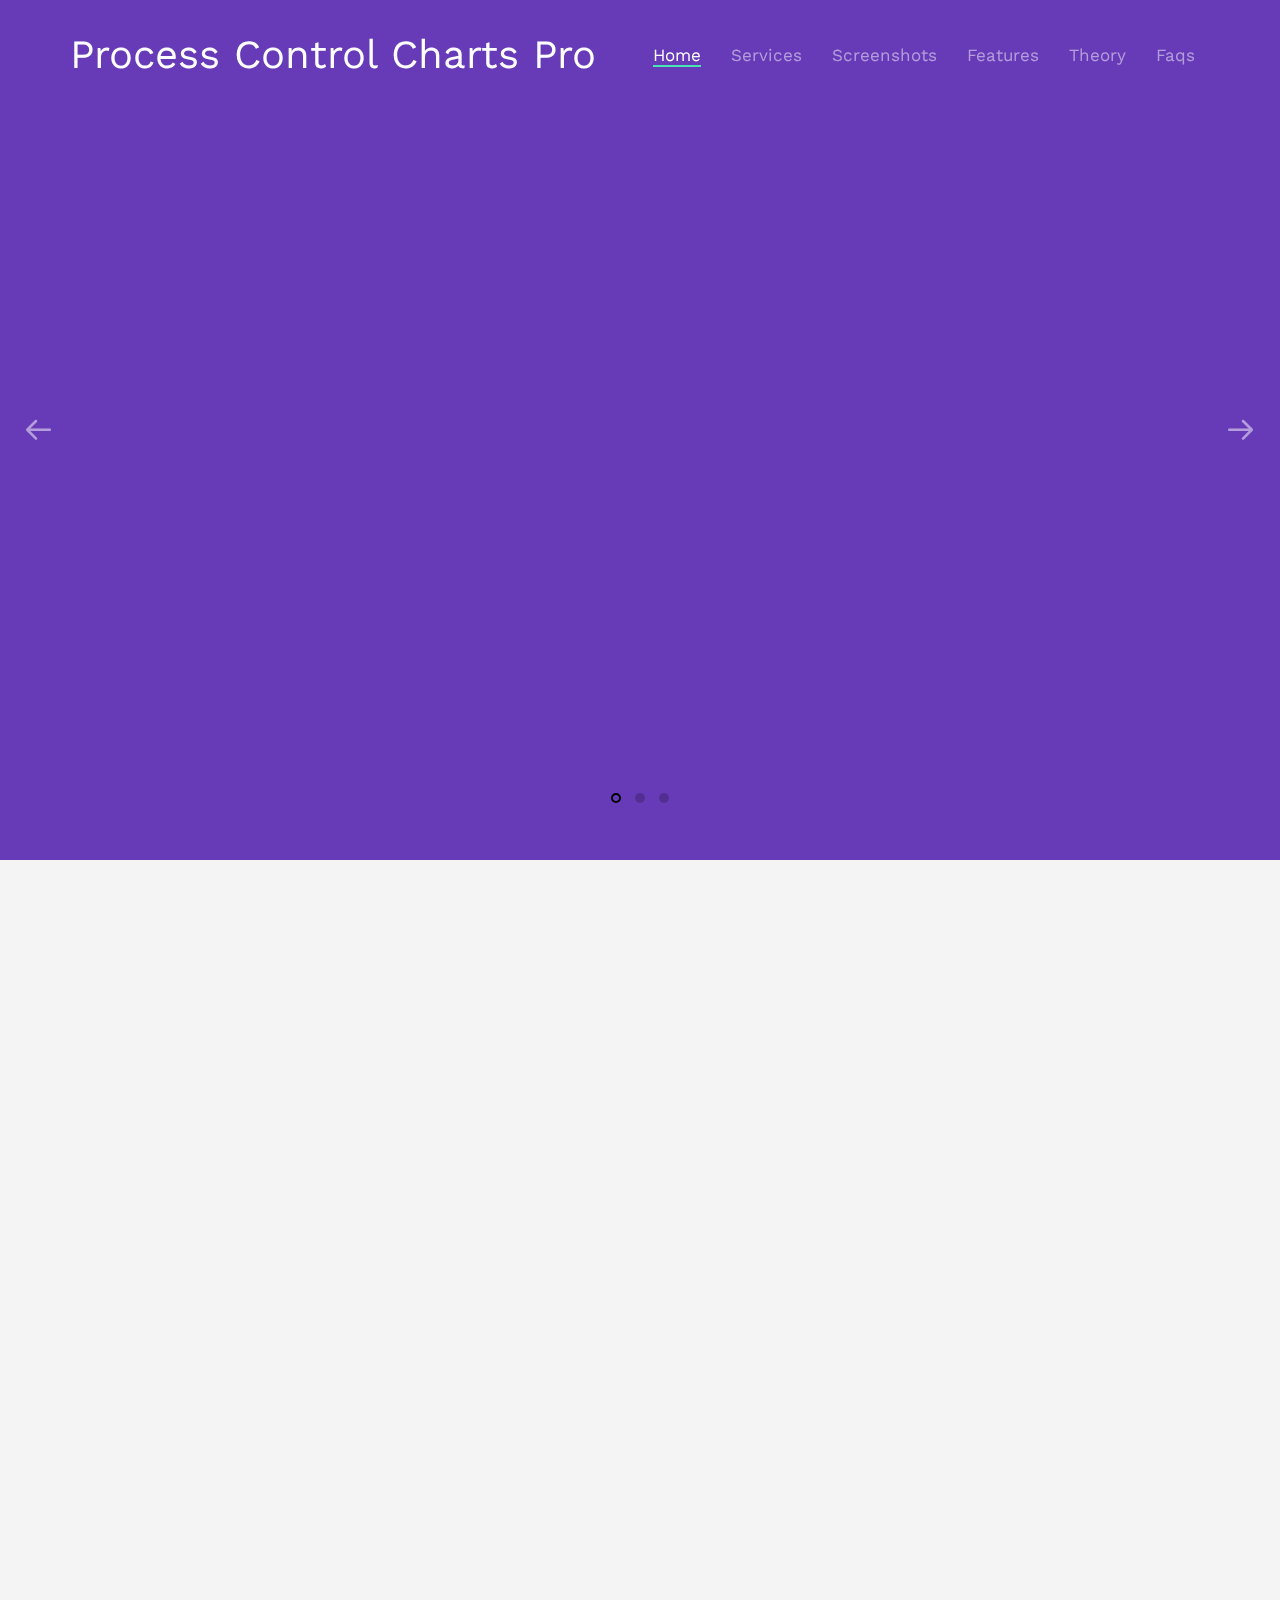
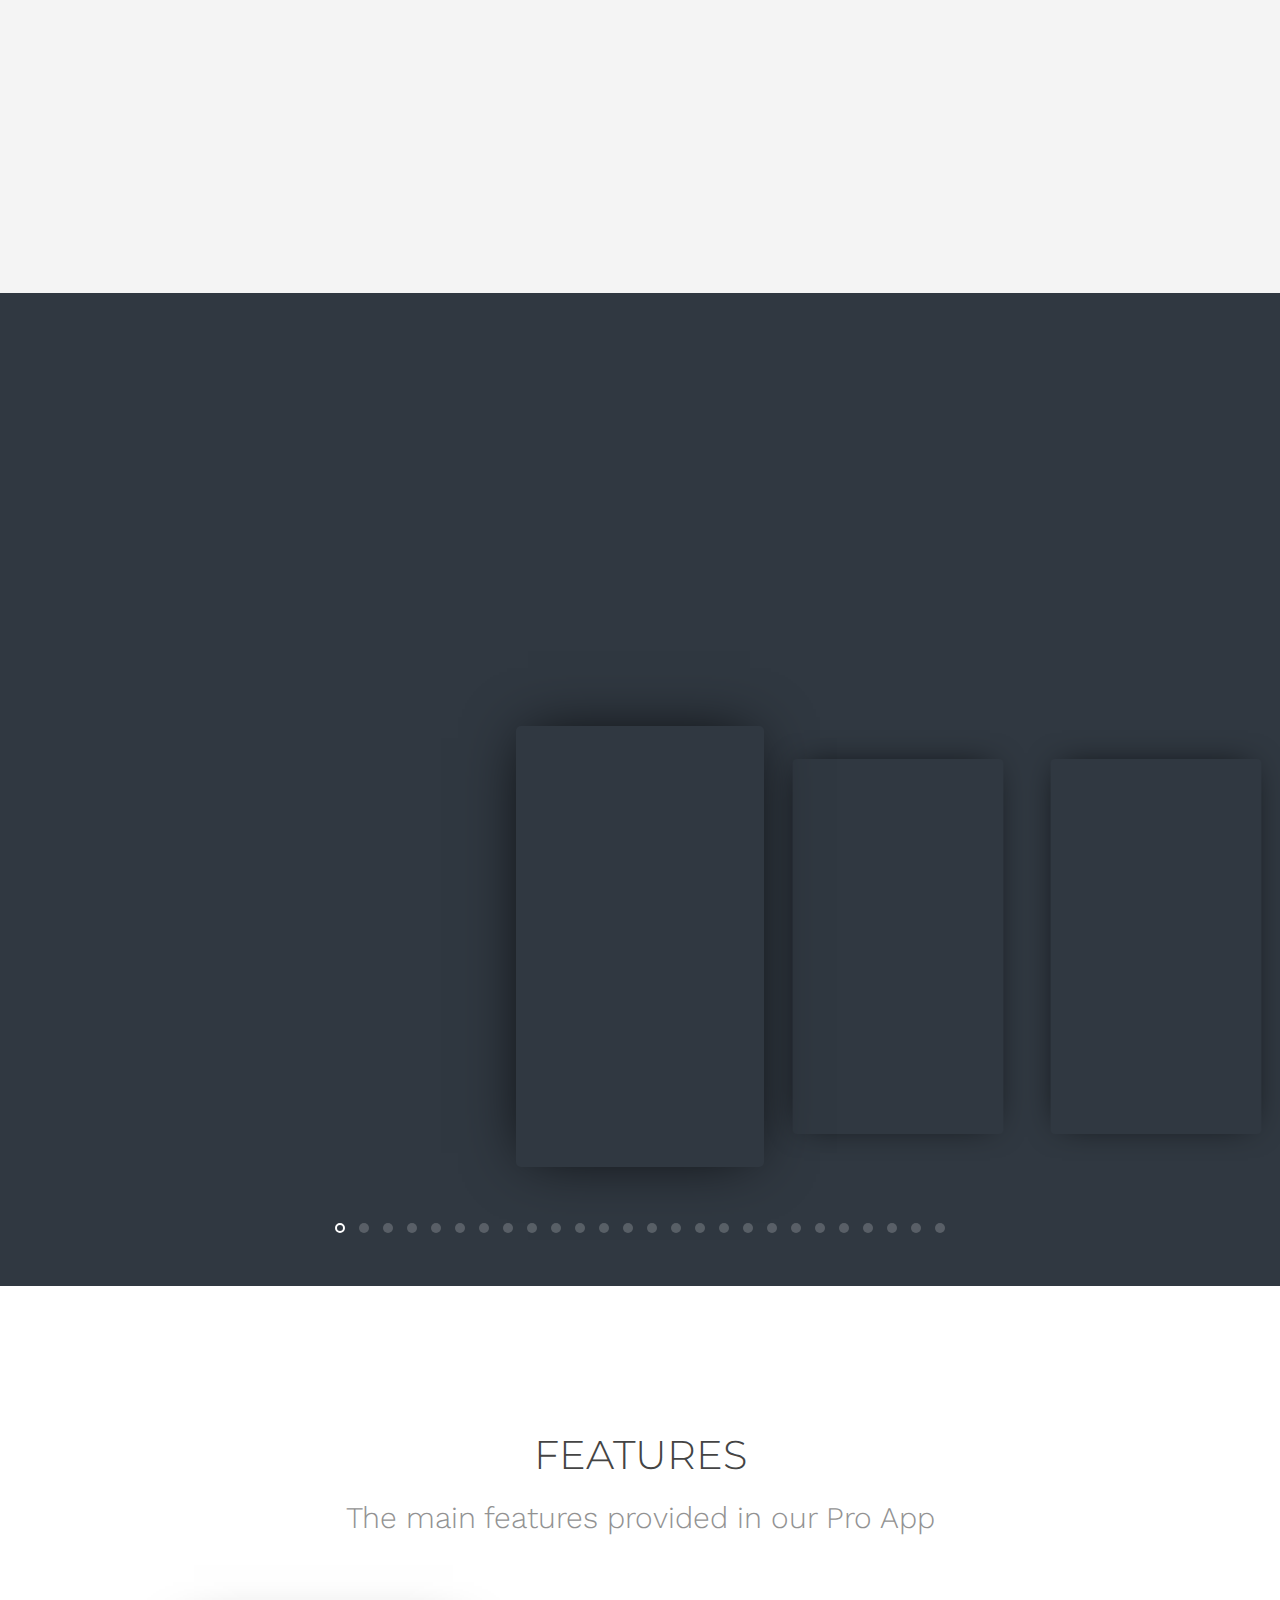
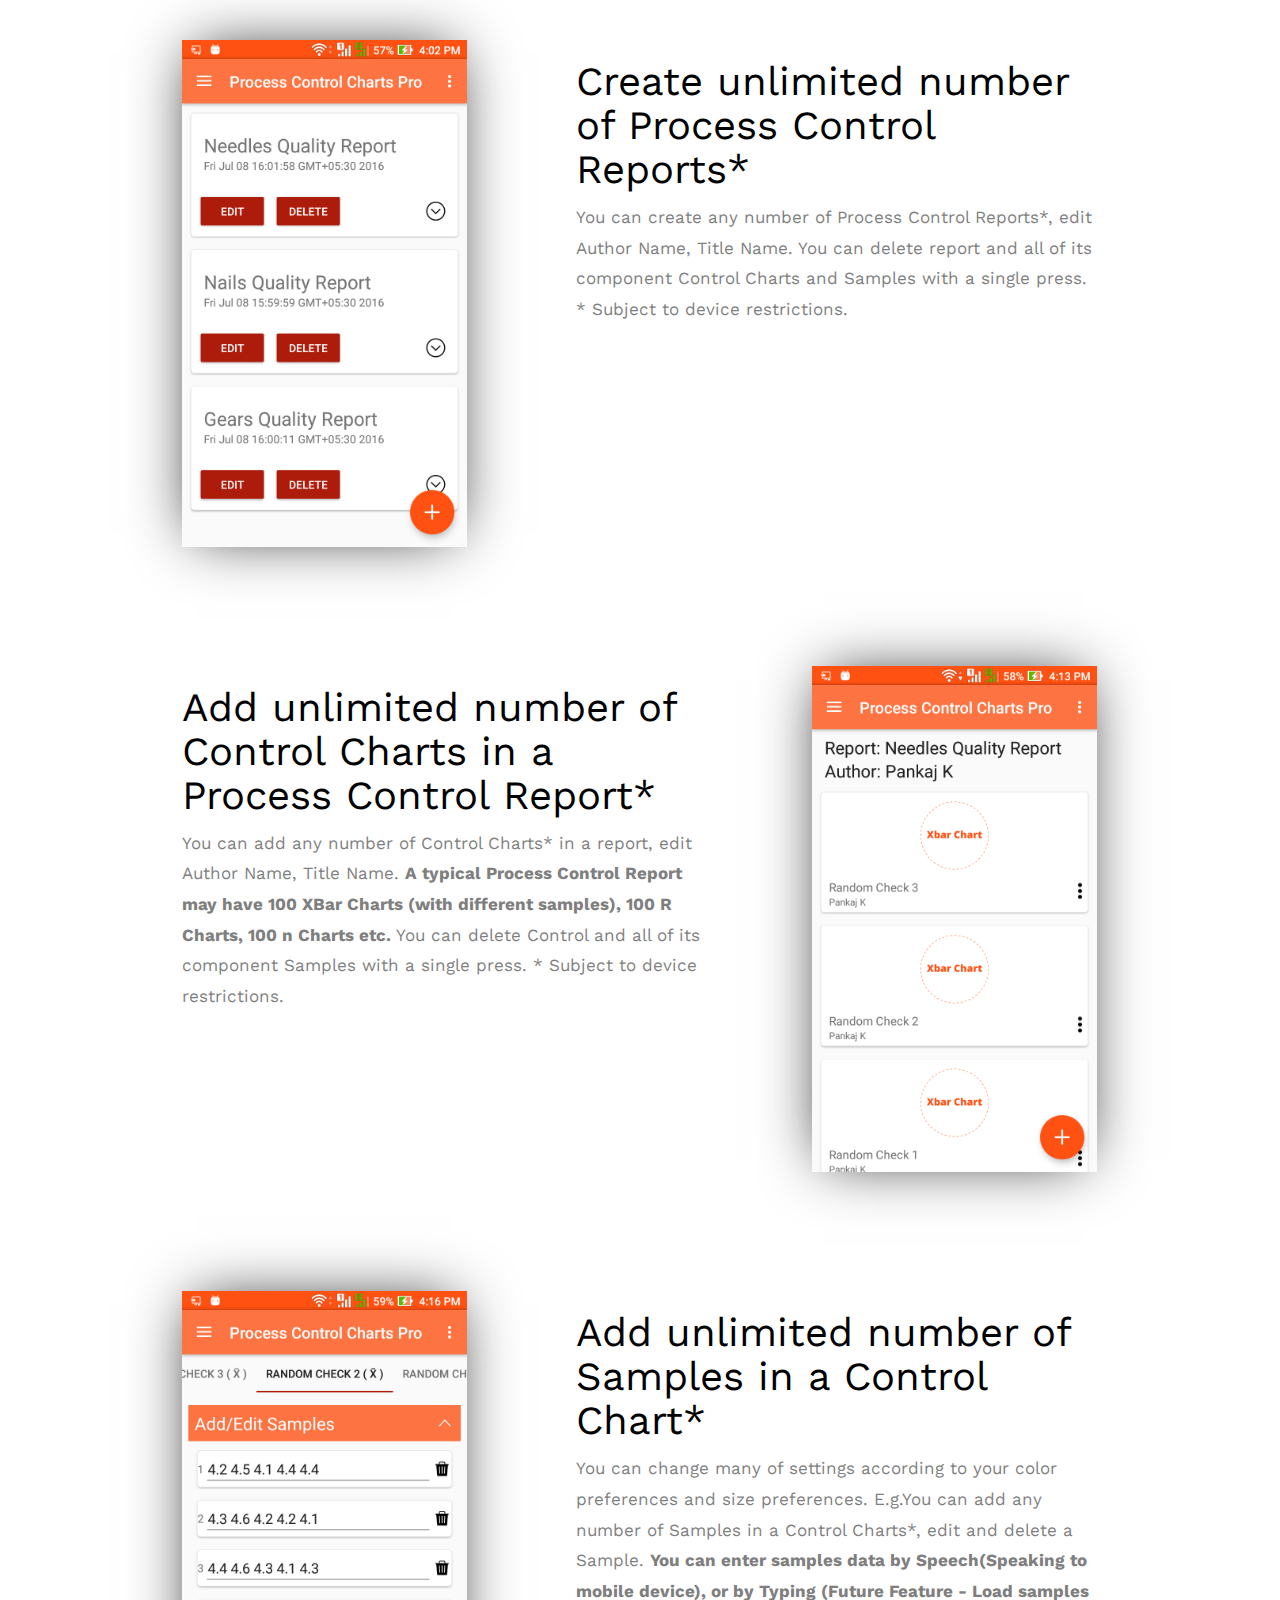
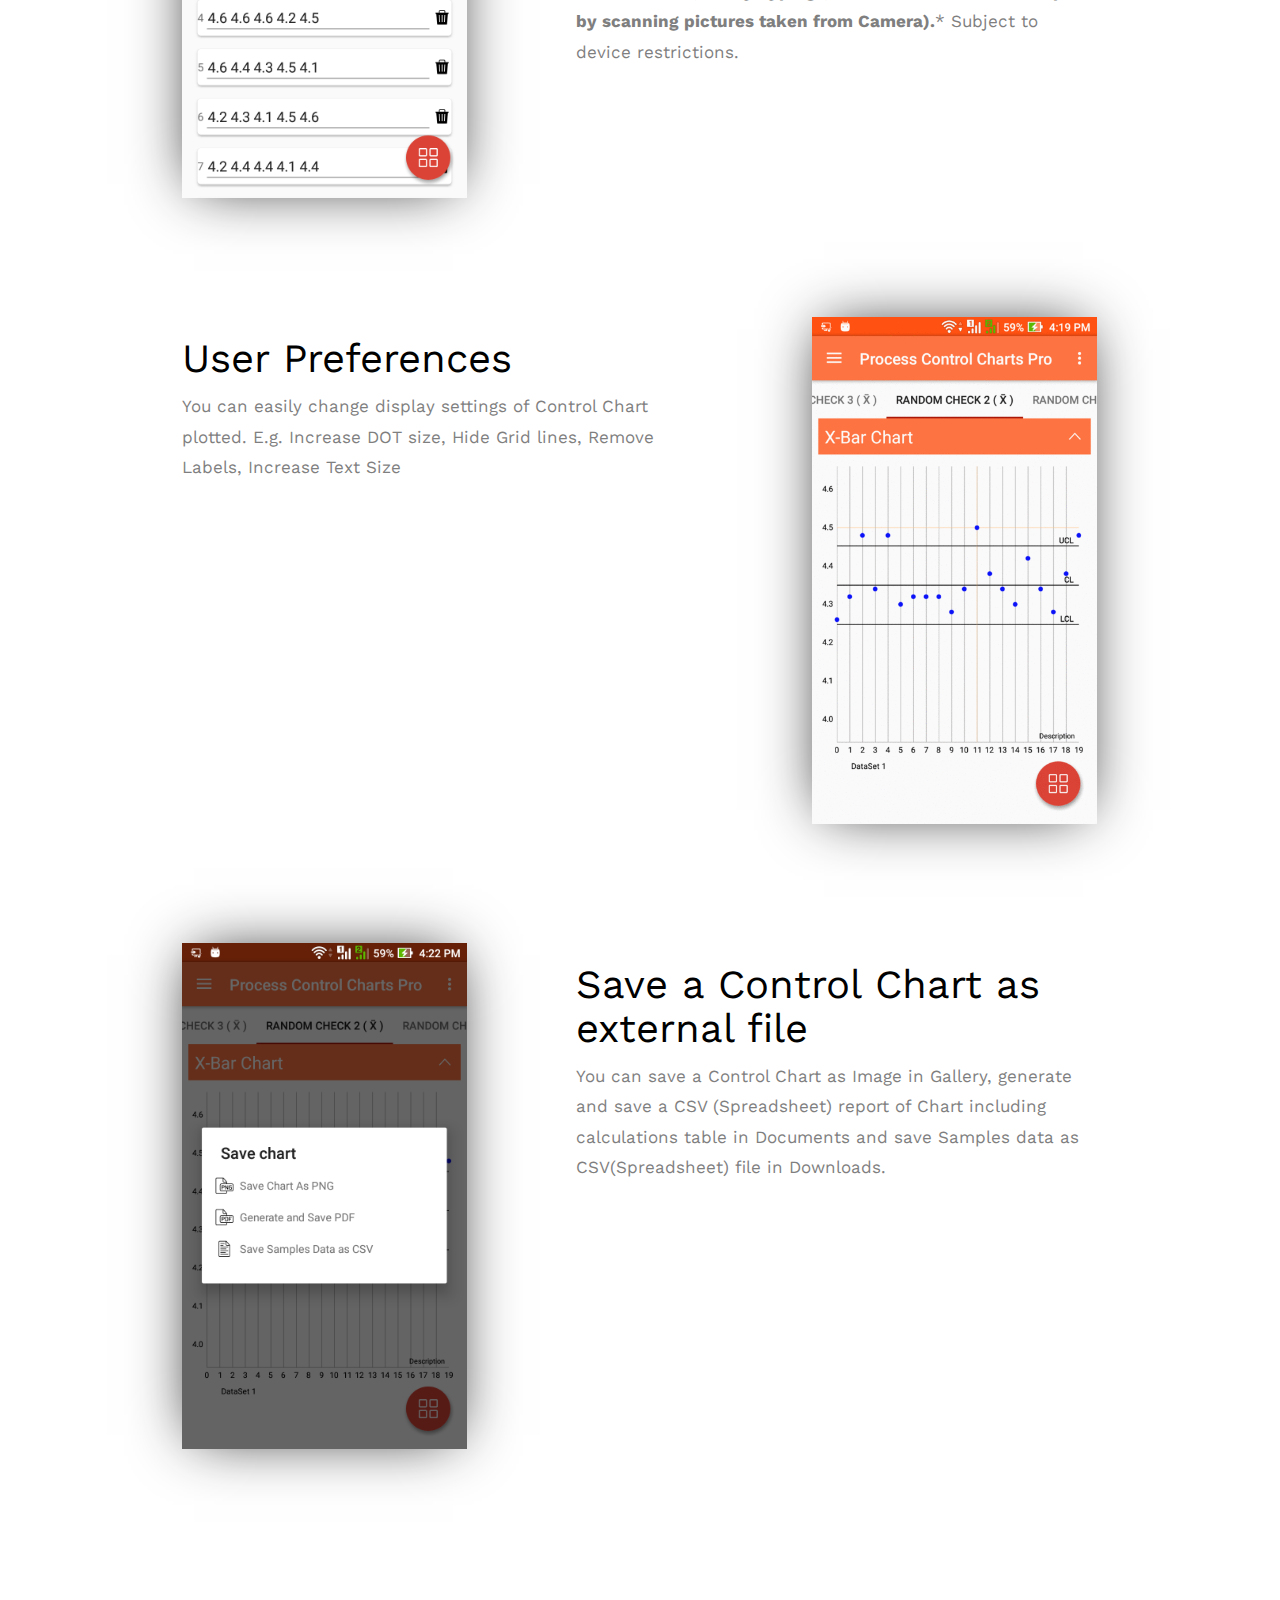
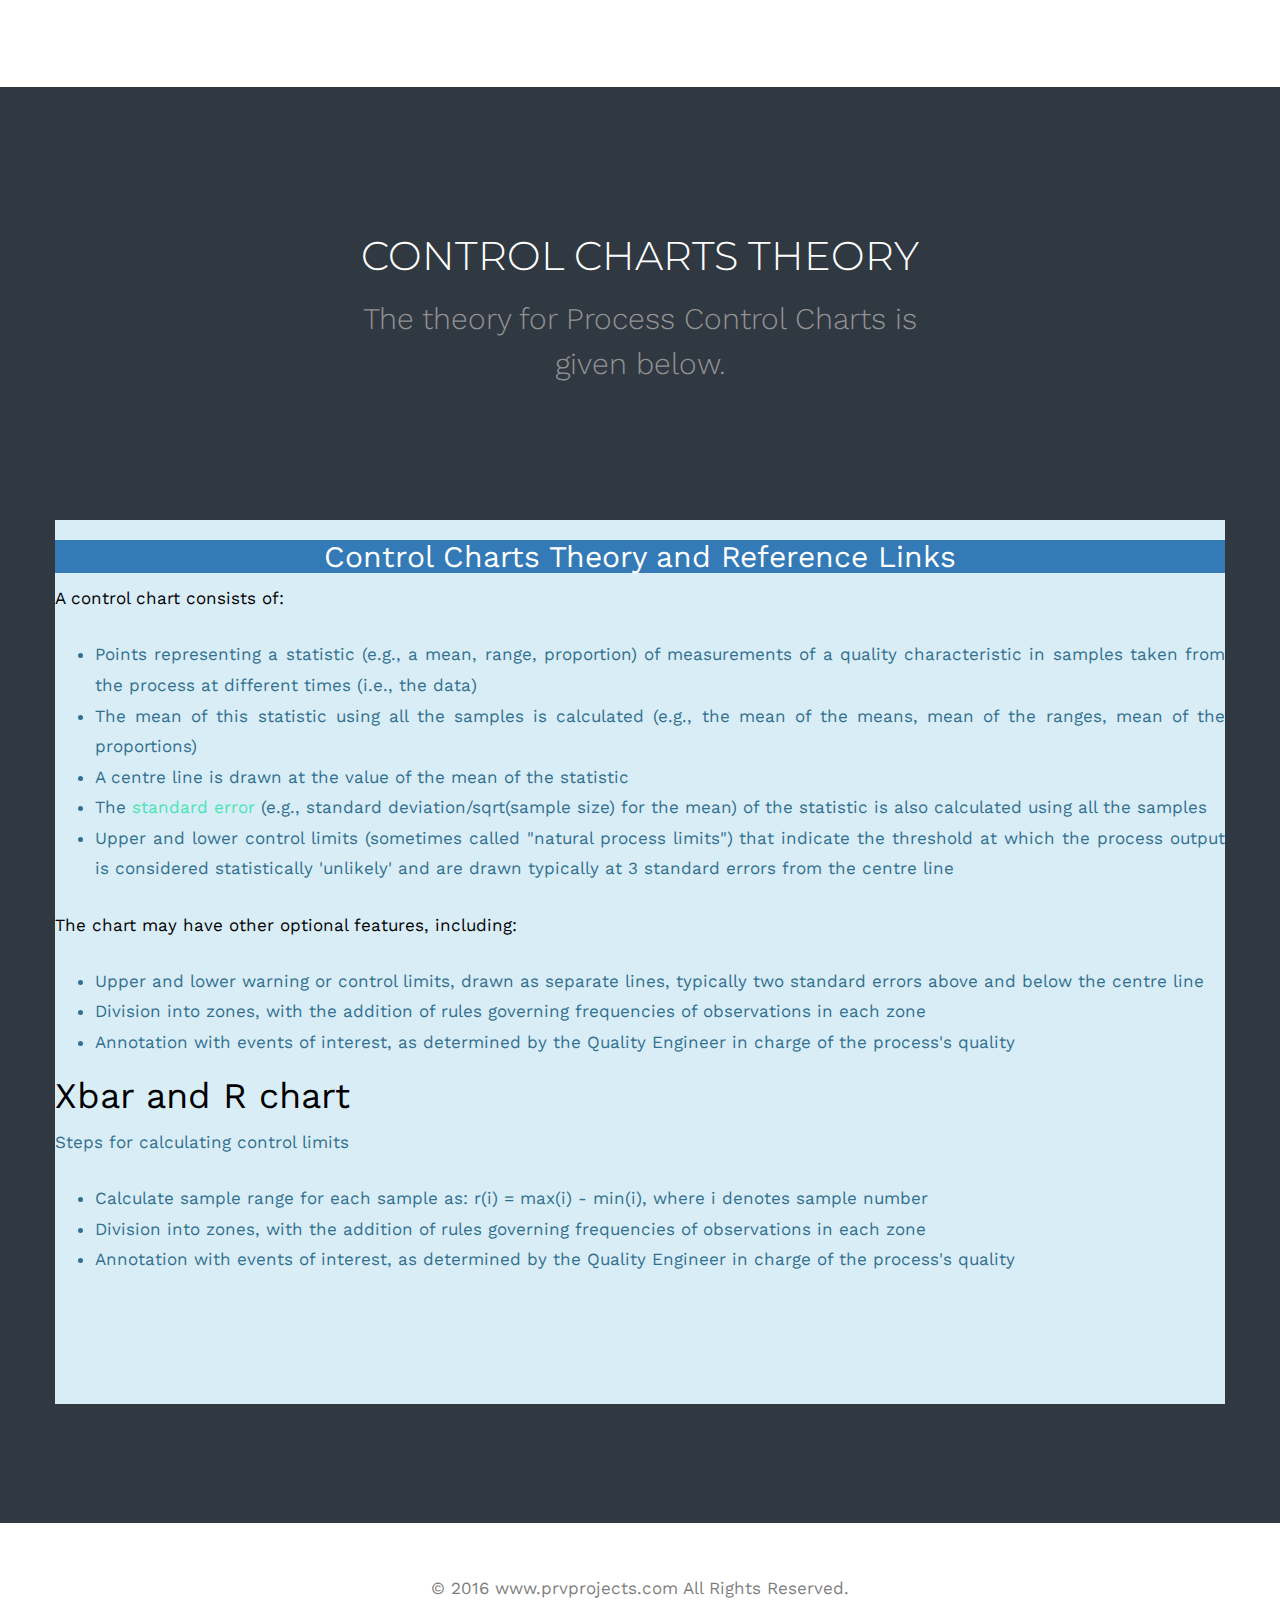
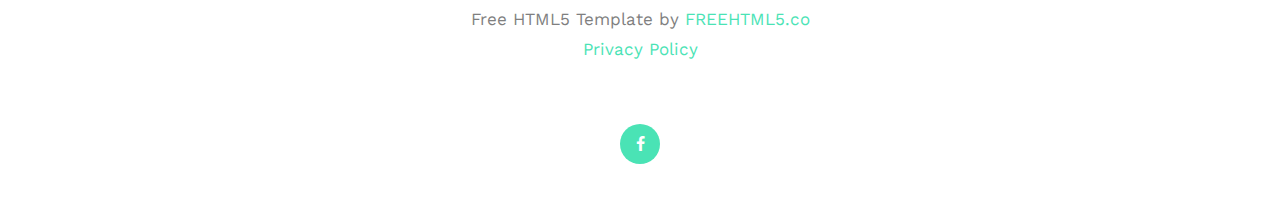
==== index.html @ 2678c38a "added fb page" ====
<!DOCTYPE html>
<!--[if lt IE 7]>      <html class="no-js lt-ie9 lt-ie8 lt-ie7"> <![endif]-->
<!--[if IE 7]>         <html class="no-js lt-ie9 lt-ie8"> <![endif]-->
<!--[if IE 8]>         <html class="no-js lt-ie9"> <![endif]-->
<!--[if gt IE 8]><!--> <html class="no-js"> <!--<![endif]-->
	<head>
	<meta charset="utf-8">
	<meta http-equiv="X-UA-Compatible" content="IE=edge">
        <title>Process Control Charts Pro - App for Android  &mdash; Create multiple quality control reports with multiple control charts in each report.</title>
        <meta name="viewport" content="width=device-width, initial-scale=1.0, maximum-scale=1.0, user-scalable=no">
        <meta name="description" content="Android app to create Process Control Reports containing multiple charts from variables and attributes control charts like X Bar Chart, R Chart, S Chart, n Chart etc." />
        <meta name="keywords" content="plot control charts, calculate control limits, generate quality control report, process control charts, x bar chart, r chart, s chart, n chart, p chart, c chart, save chart as csv, save chart as png,
                            statistical process control charts CSV, process control charts calculations, control limits calculator, mu sigma limits" />
        <meta name="author" content="Pankaj Kumar" />

  <!-- Facebook and Twitter integration -->

        <meta property="og:title" content="Process Control Charts Pro - App for Android"/>
        <meta property="og:image" content="http://www.prvprojects.com/images/app_icon.png"/>
        <meta property="og:url" content="http://www.prvprojects.com"/>
        <meta property="og:site_name" content="Process Control Charts Pro - App for Android"/>
        <meta property="og:description" content="Using the app, user can create multiple Process Control Reports. Add multiple control charts to each report. In each report user can add multiple Quality Control Charts of various types. In each Quality Control Chart user can add multiple Samples by typing, voice."/>

        <meta name="twitter:title" content="Process Control Charts Pro - App for Android" />
        <meta name="twitter:image" content="http://www.prvprojects.com/images/app_icon.png" />
        <meta name="twitter:url" content="http://www.prvprojects.com" />
        <meta name="twitter:card" content="Using the app, user can create multiple Process Control Reports. Add multiple control charts to each report. In each report user can add multiple Quality Control Charts of various types. In each Quality Control Chart user can add multiple Samples by typing, voice." />

	<!-- Place favicon.ico and apple-touch-icon.png in the root directory -->
	<link rel="shortcut icon" href="images/favicon.png">
	
	<link href='https://fonts.googleapis.com/css?family=Work+Sans:400,300,700|Montserrat:400,700' rel='stylesheet' type='text/css'>
	
	<!-- Animate.css -->
	<link rel="stylesheet" href="css/animate.css">
	<!-- Icomoon Icon Fonts-->
	<link rel="stylesheet" href="css/icomoon.css">
	<!-- Simple Line Icons -->
	<link rel="stylesheet" href="css/simple-line-icons.css">
	<!-- Owl Carousel -->
	<link rel="stylesheet" href="css/owl.carousel.min.css">
	<link rel="stylesheet" href="css/owl.theme.default.min.css">
	<!-- Bootstrap  -->
	<link rel="stylesheet" href="css/bootstrap.css">

	
	<link rel="stylesheet" href="css/style.css">


	<!-- Modernizr JS -->
	<script src="js/modernizr-2.6.2.min.js"></script>
	<!-- FOR IE9 below -->
	<!--[if lt IE 9]>
	<script src="js/respond.min.js"></script>
	<![endif]-->
        <script>
          (function(i,s,o,g,r,a,m){i['GoogleAnalyticsObject']=r;i[r]=i[r]||function(){
          (i[r].q=i[r].q||[]).push(arguments)},i[r].l=1*new Date();a=s.createElement(o),
          m=s.getElementsByTagName(o)[0];a.async=1;a.src=g;m.parentNode.insertBefore(a,m)
          })(window,document,'script','https://www.google-analytics.com/analytics.js','ga');

          ga('create', 'UA-81023468-1', 'auto');
          ga('send', 'pageview');

        </script>
	</head>
	<body>
	<header role="banner" id="fh5co-header">
			<div class="container">
				<!-- <div class="row"> -->
			    <nav class="navbar navbar-default">
		        <div class="navbar-header">
		        	<!-- Mobile Toggle Menu Button -->
                                <a href="#" class="js-fh5co-nav-toggle fh5co-nav-toggle" data-toggle="collapse" data-target="#navbar" aria-expanded="false" aria-controls="navbar"><i></i></a>
                                <a class="navbar-brand" href="index.html">Process Control Charts Pro</a>
		        </div>
		        <div id="navbar" class="navbar-collapse collapse">
		          <ul class="nav navbar-nav navbar-right">
                            <li class="active"><a href="home" data-nav-section="home" onclick="ga('send', 'event', 'Nav Menu Button', 'Home', 'Clicked on home');"><span>Home</span></a></li>
                            <li><a href="services" data-nav-section="services" onclick="ga('send', 'event', 'Nav Menu Button', 'Services', 'Checking out app services');"><span>Services</span></a></li>
                            <li><a href="screenshots" data-nav-section="screenshots" onclick="ga('send', 'event', 'Nav Menu Button', 'Screenshots', 'Checking out app screenshots');"><span>Screenshots</span></a></li>
<!--                            <li><a href="tour" data-nav-section="tour"><span>Tour</span></a></li>-->
                            <li><a href="tour" data-nav-section="tour" onclick="ga('send', 'event', 'Nav Menu Button', 'Feature', 'Checking out app features');"><span>Features</span></a></li>
                            <li><a href="theory" data-nav-section="theory" onclick="ga('send', 'event', 'Nav Menu Button', 'Theory', 'Reading theory');"><span>Theory</span></a></li>
                            <li><a href="faqs/index.html" onclick="ga('send', 'event', 'Nav Menu Button', 'Faqs', 'Clicked Faqs');"><span>Faqs</span></a></li>
		          </ul>
		        </div>
			    </nav>
			  <!-- </div> -->
		  </div>
	</header>

	<div id="slider" data-section="home">
		<div class="owl-carousel owl-carousel-main owl-carousel-fullwidth">

                    <!-- You may change the background color here. 2979FF 8C9EFF -->
                <div class="item" style="background: #673AB7;">
                    <div class="container" style="position: relative;">
                            <div class="row animate-box" data-animate-effect="fadeIn">
                                    <div class="col-md-7 col-md-push-1 col-md-push-5 col-sm-7 col-sm-push-1 col-sm-push-5">
                                            <div class="fh5co-owl-text-wrap">
                                                    <div class="fh5co-owl-text">
                                                                    <h1 class="fh5co-lead ">Unlimited Reports*</h1>
                                                                    <h2 class="fh5co-sub-lead ">Create and manage any number of Process Control Reports. <small style="color:#eee;">*Subject to device restrictions.</small></h2>
                                                                    <p class="">App is released in beta test mode</p>
                                                                    <p class=""><a href="#fh5co-tour" class="btn btn-primary btn-lg">View App Features</a></p>
                                                                    <p class=""><a href="https://docs.google.com/forms/d/e/1FAIpQLScpaq23ChuQbKcf0zV0otIwMgpwMWuSa4iHn7CtaFeDGsygag/viewform" class="btn btn-primary btn-lg" onclick="ga('send', 'event', 'Free Trial', 'Main Slideshow-Screen 1', 'Clicked free trial button');">Request Free Trial</a></p>
                                                                    <p class="btn" style="padding-left: 3px;  padding-right: 3px; padding-top: 3px; padding-bottom:3px"><a  href='https://play.google.com/apps/testing/com.prvprojects.pccpro' onclick="ga('send', 'event', 'App Download Image', 'Main Slideshow-Screen 1', 'Clicked google play image');"><img  alt='Get it on Google Play' src='https://play.google.com/intl/en_us/badges/images/badge_new.png'/></a></p>

                                                    </div>
                                                </div>
                                        </div>
                                        <div class="col-md-4 col-md-pull-7 col-sm-4 col-sm-pull-7 mobile-image">
                                            <div class="mobile"><img src="images/app_homescreen_multiplereports.png" alt="Process Control Chart App - Chart Content Screenshot"></div>
                                        </div>

                            </div>
                    </div>
                </div>

                    <!-- You may change the background color here. -->
                <div class="item" style="background: #0B5B6F;">
		    	<div class="container" style="position: relative;">
		    		<div class="row animate-box" data-animate-effect="fadeIn">
					    <div class="col-md-7 col-sm-7">
			    			<div class="fh5co-owl-text-wrap">
						    	<div class="fh5co-owl-text">
                                                                        <h1 class="fh5co-lead ">Unlimited Control Charts*</h1>
                                                                        <h2 class="fh5co-sub-lead ">Create and manage any number of Process Control Charts of Variables and Attributes type. <small style="color:#eee;">*Subject to device restrictions.</small></h2>
                                                                        <p class="">App is released in beta test mode</p>
                                                                        <p class=""><a href="#fh5co-product-screenshots" class="btn btn-primary btn-lg">View App Screenshots</a></p>
                                                                        <p class=""><a href="https://docs.google.com/forms/d/e/1FAIpQLScpaq23ChuQbKcf0zV0otIwMgpwMWuSa4iHn7CtaFeDGsygag/viewform" class="btn btn-primary btn-lg" onclick="ga('send', 'event', 'Free Trial', 'Main Slideshow-Screen 2', 'Clicked free trial button');">Request Free Trial</a></p>
                                                                        <p class="btn" style="padding-left: 3px;  padding-right: 3px; padding-top: 3px; padding-bottom:3px"><a  href='https://play.google.com/apps/testing/com.prvprojects.pccpro' onclick="ga('send', 'event', 'App Download Image', 'Main Slideshow-Screen 2', 'Clicked google play image');"><img  alt='Get it on Google Play' src='https://play.google.com/intl/en_us/badges/images/badge_new.png'/></a></p>
						    	</div>
						    </div>
					    </div>
					    <div class="col-md-4 col-md-push-1 col-sm-4 col-sm-push-1 mobile-image">
                                                <div class="mobile"><img src="images/app_reportcontent_multiplecharts.png" alt="Process Control Chart App - Chart Content Screenshot"></div>
					    </div>

		    		</div>
		    	</div>
                    </div>

                <!-- You may change the background color here.  -->
                <div class="item" style="background: #841F27;">
                <div class="container" style="position: relative;">
                        <div class="row animate-box" data-animate-effect="fadeIn">
                                <div class="col-md-7 col-md-push-1 col-md-push-5 col-sm-7 col-sm-push-1 col-sm-push-5">
                                        <div class="fh5co-owl-text-wrap">
                                                <div class="fh5co-owl-text">
                                                <h1 class="fh5co-lead ">Unlimited Samples*</h1>
                                                <h2 class="fh5co-sub-lead ">Add any number of samples to a Control Chart by Speech or Type. Coming soon feature - Scan data using camera. <small style="color:#eee;">*Subject to device restrictions.</small></h2>
                                                <p class="">App is released in beta test mode</p>
                                                <p class=""><a href="#fh5co-our-services" class="btn btn-primary btn-lg">View App Services</a></p>
                                                <p class=""><a href="https://docs.google.com/forms/d/e/1FAIpQLScpaq23ChuQbKcf0zV0otIwMgpwMWuSa4iHn7CtaFeDGsygag/viewform" class="btn btn-primary btn-lg" onclick="ga('send', 'event', 'Free Trial', 'Main Slideshow-Screen 3', 'Clicked free trial button');">Request Free Trial</a></p>
                                                <p class="btn" style="padding-left: 3px;  padding-right: 3px; padding-top: 3px; padding-bottom:3px"><a  href='https://play.google.com/apps/testing/com.prvprojects.pccpro' onclick="ga('send', 'event', 'App Download Image', 'Main Slideshow-Screen 3', 'Clicked google play image');"><img  alt='Get it on Google Play' src='https://play.google.com/intl/en_us/badges/images/badge_new.png'/></a></p>
                                                </div>
                                            </div>
                                    </div>
                                    <div class="col-md-4 col-md-pull-7 col-sm-4 col-sm-pull-7 mobile-image">
                                        <div class="mobile"><img src="images/app_chartcontent.png" alt="Process Control Chart App - Chart Content Screenshot"></div>
                                    </div>

                        </div>
                </div>
            </div>

		</div>
	</div>

	<div id="fh5co-our-services" data-section="services">
		<div class="container">
			<div class="row row-bottom-padded-sm animate-box">
				<div class="col-md-12 section-heading text-center">
					<h2>Our Services</h2>
					<div class="row">
						<div class="col-md-8 col-md-offset-2">
                                                        <h3>We value our users and we listen to them.</h3>
                                                        <p class=""><a target="_blank" href="https://docs.google.com/forms/d/e/1FAIpQLScvBiKwXvTUB8hq8FsL1kdOUMj6MoXZG_nx43ro58HIKewKhQ/viewform" onclick="ga('send', 'event', 'Contact Form', 'From Services', 'Clicked contact form text');">Open Contact Form</a></p>
						</div>
					</div>
				</div>
			</div>
			<div class="row">

                                <div class="col-md-4">
                                        <div class="box animate-box" >
                                                <div class="icon colored-4"><span><i class="icon-heart"></i></span></div>
                                                <h3>Lite App - Free</h3>
                                                <p class="text-justify">Lite version of Process Control Charts App contains most of the features required to do process control. You can create Process Control Reports and Control Charts with some restrictions and advertisements. For richer user experience, please download our Pro app. Lite version will be made available soon.</p>
                                                <!--<p class="btn" style="padding-left: 3px;  padding-right: 3px; padding-top: 3px; padding-bottom:3px"><a target="_blank"  href='https://play.google.com/apps/testing/com.prvprojects.pccpro' onclick="ga('send', 'event', 'App Download Image', 'From Services', 'Clicked google play image');"><img  alt='Get it on Google Play' src='https://play.google.com/intl/en_us/badges/images/badge_new.png'/></a></p>-->
                                        </div>
                                </div>
				<div class="col-md-4">
                                        <div class="box animate-box" >
                                                <div class="icon colored-1"><span><i class="icon-usd"></i></span></div>
                                                <h3>Pro App - Paid</h3>
                                                <p class="text-justify">Pro version of Process Control Charts App contains all the features and flexibility to provide maximum easeof use possible. There are no ads in this version. Extra features include generate CSV version of Process Control Report consisting of all Control Charts in that report.</p>
                                                <p class="btn" style="padding-left: 3px;  padding-right: 3px; padding-top: 3px; padding-bottom:3px"><a target="_blank"  href='https://play.google.com/apps/testing/com.prvprojects.pccpro' onclick="ga('send', 'event', 'App Download Image', 'From Services', 'Clicked google play image');"><img  alt='Get it on Google Play' src='https://play.google.com/intl/en_us/badges/images/badge_new.png'/></a></p>
					</div>
                                </div>
				<div class="col-md-4">
                                        <div class="box animate-box" >
                                                <div class="icon colored-2"><span><i class="icon-link"></i></span></div>
                                                <h3>User Support</h3>
                                                <p class="text-justify">App users may submit suggestions and feedback using the app. Our team regularly follows up on your feedback. We encourage app users to kindly submit positive and negative feedback through app for direct link with us. You may suggest new features also.</p>
                                                <p class=""><a  target="_blank" href="https://docs.google.com/forms/d/e/1FAIpQLScvBiKwXvTUB8hq8FsL1kdOUMj6MoXZG_nx43ro58HIKewKhQ/viewform" class="btn btn-primary btn-lg" onclick="ga('send', 'event', 'Contact Form', 'From Services', 'Clicked contact form from button');">Open Contact Form</a></p>
					</div>
				</div>

			</div>

                </div>
	</div>
	
        <div id="fh5co-product-screenshots" data-section="screenshots">

		<div class="row row-bottom-padded-sm animate-box" data-animate-effect="fadeIn">
				<div class="col-md-12 section-heading text-center">
					<h2>App Screenshots</h2>
					<div class="row">
						<div class="col-md-6 col-md-offset-3">
                                                        <h3>Screenshots are taken from the steps taken by a new user to genertae and export a chart</h3>
						</div>
					</div>
				</div>
			</div>
                <div class="owl-carousel-center">
                    <div class="animate-box" data-animate-effect="fadeIn"><img src="images/screenshots/1.png" alt="App Navigation Menu"></div>
                    <div class="animate-box" data-animate-effect="fadeIn"><img src="images/screenshots/2.png" alt="Home Screen - No Process COntrol Reports created by user."></div>
                    <div class="animate-box" data-animate-effect="fadeIn"><img src="images/screenshots/3.png" alt="Home Screen - Adding a new report"></div>
                    <div class="animate-box" data-animate-effect="fadeIn"><img src="images/screenshots/4.png" alt="Home Screen - Multiple reports created shown"></div>
                    <div class="animate-box" data-animate-effect="fadeIn"><img src="images/screenshots/6.png" alt="Home Screen - Updating report"></div>
                    <div class="animate-box" data-animate-effect="fadeIn"><img src="images/screenshots/7.png" alt="Report Contents - No Charts in given report"></div>
                    <div class="animate-box" data-animate-effect="fadeIn"><img src="images/screenshots/8.png" alt="Report Contents - Adding a new XBar Chart"></div>
                    <div class="animate-box" data-animate-effect="fadeIn"><img src="images/screenshots/9.png" alt="Report Contents - Multiple Charts added to report shown"></div>
                    <div class="animate-box" data-animate-effect="fadeIn"><img src="images/screenshots/10.png" alt="Report Contents - Chart Overflow Menu"></div>
                    <div class="animate-box" data-animate-effect="fadeIn"><img src="images/screenshots/11.png" alt="Report Contents - Updating a chart"></div>
                    <div class="animate-box" data-animate-effect="fadeIn"><img src="images/screenshots/12.png" alt="Report Contents - Opening given chart clicked"></div>
                    <div class="animate-box" data-animate-effect="fadeIn"><img src="images/screenshots/13.png" alt="Chart Contents - Blank XBar Chart shown"></div>
                    <div class="animate-box" data-animate-effect="fadeIn"><img src="images/screenshots/14.png" alt="Chart Contents - Other XBar Chart opened by sliding"></div>
                    <div class="animate-box" data-animate-effect="fadeIn"><img src="images/screenshots/15.png" alt="Chart Contents - Main Menu opened"></div>
                    <div class="animate-box" data-animate-effect="fadeIn"><img src="images/screenshots/16.png" alt="Chart Contents - Add Sample menu item pressed"></div>
                    <div class="animate-box" data-animate-effect="fadeIn"><img src="images/screenshots/17.png" alt="Chart Contents - Add Sample popup displayed to select input method"></div>
                    <div class="animate-box" data-animate-effect="fadeIn"><img src="images/screenshots/18.png" alt="Chart Contents - 20 Samples of sample size 5 each added to chart"></div>
                    <div class="animate-box" data-animate-effect="fadeIn"><img src="images/screenshots/19.png" alt="Chart Contents - Set Params menu item pressed"></div>
                    <div class="animate-box" data-animate-effect="fadeIn"><img src="images/screenshots/20.png" alt="Chart Contents - Parameter Estimation popup displayed"></div>
                    <div class="animate-box" data-animate-effect="fadeIn"><img src="images/screenshots/21.png" alt="Chart Contents - Plot Chart menu item pressed"></div>
                    <div class="animate-box" data-animate-effect="fadeIn"><img src="images/screenshots/22.png" alt="Chart Contents - XBar Chart plotted and shown"></div>
                    <div class="animate-box" data-animate-effect="fadeIn"><img src="images/screenshots/23.png" alt="Chart Contents - Calculations section shown"></div>
                    <div class="animate-box" data-animate-effect="fadeIn"><img src="images/screenshots/24.png" alt="Chart Contents - Save menu item pressed"></div>
                    <div class="animate-box" data-animate-effect="fadeIn"><img src="images/screenshots/25.png" alt="Chart Contents - Export Chart options displayed in popup"></div>
                    <div class="animate-box" data-animate-effect="fadeIn"><img src="images/screenshots/26.png" alt="User Preference - Top part of screen shown"></div>
                    <div class="animate-box" data-animate-effect="fadeIn"><img src="images/screenshots/27.png" alt="User Preference - Bottom part of screen shown"></div>
		</div>
	</div>

        <div id="fh5co-tour" data-section="tour">
                 <div class="container">
                        <div class="row">
                                <div class="col-md-12 section-heading text-center">
                                        <h2 >Features</h2>
                                        <div class="row">
                                                <div class="col-md-8 col-md-offset-2">
                                                        <h3>The main features provided in our Pro App</h3>
                                                </div>
                                        </div>
                                </div>
                        </div>
			<div class="row row-bottom-padded-lg">
				<div class="col-md-10 col-md-offset-1">
                                        <div class="col-md-4 " >
                                                <img src="images/screenshots/4.png" alt="Reports List Image" class="img-responsive img-feature-1">
					</div>
					<div class="col-md-7 col-md-push-1">
                                                <h2>Create unlimited number of Process Control Reports*</h2>
                                                <p>You can create any number of Process Control Reports*, edit Author Name, Title Name. You can delete report and all of its component Control Charts and Samples with a single press. * Subject to device restrictions.</p>
                                                <!--<p><a href="#" class="btn btn-primary">Learn more</a></p>	-->
					</div>
					
				</div>
			</div>

			<div class="row row-bottom-padded-lg">
				<div class="col-md-10 col-md-offset-1">
                                        <div class="col-md-4 col-md-push-8" >
                                                <img src="images/screenshots/9.png" alt="Control Charts Image" class="img-responsive img-feature-1">
					</div>
					<div class="col-md-7 col-md-pull-4">
                                                <h2>Add unlimited number of Control Charts in a Process Control Report*</h2>
                                                <p>You can add any number of Control Charts* in a report, edit Author Name, Title Name. <b>A typical Process Control Report may have 100 XBar Charts (with different samples), 100 R Charts, 100 n Charts etc.</b> You can delete Control  and all of its component Samples with a single press. * Subject to device restrictions.</p>
                                                <!--<p><a href="#" class="btn btn-primary">Learn more</a></p>	-->
					</div>
					
				</div>
                        </div>

                        <div class="row row-bottom-padded-lg">
                                <div class="col-md-10 col-md-offset-1">
                                        <div class="col-md-4 ">
                                                <img src="images/screenshots/18.png" alt="Samples Image" class="img-responsive img-feature-1">
                                        </div>
                                        <div class="col-md-7 col-md-push-1">
                                                <h2>Add unlimited number of Samples in a Control Chart*</h2>
                                                <p>You can change many of settings according to your color preferences and size preferences. E.g.You can add any number of Samples in a Control Charts*, edit and delete a Sample. <b>You can enter samples data by Speech(Speaking to mobile device), or by Typing (Future Feature - Load samples by scanning pictures taken from Camera).</b>* Subject to device restrictions.</p>
                                                <!--<p><a href="#" class="btn btn-primary">Learn more</a></p>	-->
                                        </div>

                                </div>
                        </div>

                        <div class="row row-bottom-padded-lg">
                                <div class="col-md-10 col-md-offset-1">
                                        <div class="col-md-4 col-md-push-8 " >
                                                <img src="images/user_preference_example.gif" alt="User Preferences Example" class="img-responsive img-feature-1">
                                        </div>
                                        <div class="col-md-7 col-md-pull-4">
                                                <h2>User Preferences</h2>
                                                <p>You can easily change display settings of Control Chart plotted. E.g. Increase DOT size, Hide Grid lines, Remove Labels, Increase Text Size</p>
                                                <!--<p><a href="#" class="btn btn-primary">Learn more</a></p>	-->
                                        </div>

                                </div>
                        </div>

                        <div class="row row-bottom-padded-lg">
                                <div class="col-md-10 col-md-offset-1">
                                        <div class="col-md-4 ">
                                                <img src="images/screenshots/25.png" alt="Samples Image" class="img-responsive img-feature-1">
                                        </div>
                                        <div class="col-md-7 col-md-push-1">
                                                <h2>Save a Control Chart as external file</h2>
                                                <p>You can save a Control Chart as Image in Gallery, generate and save a CSV (Spreadsheet) report of Chart including calculations table in Documents and save Samples data as CSV(Spreadsheet) file in Downloads.</p>
                                                <!--<p><a href="#" class="btn btn-primary">Learn more</a></p>	-->
                                        </div>

                                </div>
                        </div>
		</div>
	</div>

	

	

        <!--<div id="fh5co-features" data-section="features">
		<div class="container">
			<div class="row">
				<div class="col-md-12 section-heading text-center">
					<h2 class="animate-box" data-animate-effect="fadeIn">Features</h2>
					<div class="row animate-box" data-animate-effect="fadeIn">
						<div class="col-md-8 col-md-offset-2">
							<h3>Far far away, behind the word mountains, far from the countries Vokalia and Consonantia, there live the blind texts.</h3>
						</div>
					</div>
				</div>
			</div>
			<div class="row row-bottom-padded-sm">
				<div class="col-md-4 col-sm-6 col-xs-6 col-xxs-12 fh5co-service animate-box" data-animate-effect="fadeIn">
					<div class="fh5co-icon"><i class="icon-present"></i></div>
					<div class="fh5co-desc">
						<h3>100% Free</h3>
						<p>Far far away, behind the word mountains, far from the countries Vokalia and Consonantia, there live the blind texts. </p>
					</div>	
				</div>
				<div class="col-md-4 col-sm-6 col-xs-6 col-xxs-12 fh5co-service animate-box" data-animate-effect="fadeIn">
					<div class="fh5co-icon"><i class="icon-eye"></i></div>
					<div class="fh5co-desc">
						<h3>Retina Ready</h3>
						<p>Far far away, behind the word mountains, far from the countries Vokalia and Consonantia, there live the blind texts. </p>
					</div>
				</div>
				<div class="clearfix visible-sm-block visible-xs-block"></div>
				<div class="col-md-4 col-sm-6 col-xs-6 col-xxs-12 fh5co-service animate-box" data-animate-effect="fadeIn">
					<div class="fh5co-icon"><i class="icon-crop"></i></div>
					<div class="fh5co-desc">
						<h3>Fully Responsive</h3>
						<p>Far far away, behind the word mountains, far from the countries Vokalia and Consonantia, there live the blind texts. </p>
					</div>
				</div>
				<div class="col-md-4 col-sm-6 col-xs-6 col-xxs-12 fh5co-service animate-box" data-animate-effect="fadeIn">
					<div class="fh5co-icon"><i class="icon-speedometer"></i></div>
					<div class="fh5co-desc">
						<h3>Lightweight</h3>
						<p>Far far away, behind the word mountains, far from the countries Vokalia and Consonantia, there live the blind texts. </p>
					</div>	
				</div>
				<div class="clearfix visible-sm-block visible-xs-block"></div>
				<div class="col-md-4 col-sm-6 col-xs-6 col-xxs-12 fh5co-service animate-box" data-animate-effect="fadeIn">
					<div class="fh5co-icon"><i class="icon-heart"></i></div>
					<div class="fh5co-desc">
						<h3>Made with Love</h3>
						<p>Far far away, behind the word mountains, far from the countries Vokalia and Consonantia, there live the blind texts. </p>
					</div>
				</div>
				<div class="col-md-4 col-sm-6 col-xs-6 col-xxs-12 fh5co-service animate-box" data-animate-effect="fadeIn">
					<div class="fh5co-icon"><i class="icon-umbrella"></i></div>
					<div class="fh5co-desc">
						<h3>Eco Friendly</h3>
						<p>Far far away, behind the word mountains, far from the countries Vokalia and Consonantia, there live the blind texts. </p>
					</div>
				</div>
				<div class="clearfix visible-sm-block visible-xs-block"></div>
			</div>
		</div>
        </div>-->
<!--
	<div id="fh5co-testimonials" data-section="testimonials">		
		<div class="container">
			<div class="row">
				<div class="col-md-12 section-heading text-center">
					<h2 class="animate-box" data-animate-effect="fadeIn">Happy Clients Says...</h2>
					<div class="row animate-box" data-animate-effect="fadeIn">
						<div class="col-md-8 col-md-offset-2 subtext">
							<h3>Far far away, behind the word mountains, far from the countries Vokalia and Consonantia, there live the blind texts.</h3>
						</div>
					</div>
				</div>
			</div>
			<div class="row">
				<div class="col-md-4">
					<div class="box-testimony animate-box" data-animate-effect="fadeIn">
						<blockquote>
							<span class="quote"><span><i class="icon-quote-left"></i></span></span>
							<p>&ldquo;Far far away, behind the word mountains, far from the countries Vokalia and Consonantia, there live the blind texts. Separated they live in Bookmarksgrove right at the coast of the Semantics, a large language ocean.&rdquo;</p>
						</blockquote>
						<p class="author">John Doe, CEO <a href="http://freehtml5.co/" target="_blank">FREEHTML5.co</a> <span class="subtext">Creative Director</span></p>
					</div>
					
				</div>
				<div class="col-md-4">
					<div class="box-testimony animate-box" data-animate-effect="fadeIn">
						<blockquote>
							<span class="quote"><span><i class="icon-quote-left"></i></span></span>
							<p>&ldquo;Far far away, behind the word mountains, far from the countries Vokalia and Consonantia, there live the blind texts.&rdquo;</p>
						</blockquote>
						<p class="author">John Doe, CEO <a href="http://freehtml5.co/" target="_blank">FREEHTML5.co</a> <span class="subtext">Creative Director</span></p>
					</div>
					
					
				</div>
				<div class="col-md-4">
					<div class="box-testimony animate-box" data-animate-effect="fadeIn">
						<blockquote>
							<span class="quote"><span><i class="icon-quote-left"></i></span></span>
							<p>&ldquo;Far far away, behind the word mountains, far from the countries Vokalia and Consonantia, there live the blind texts. Separated they live in Bookmarksgrove right at the coast of the Semantics, a large language ocean.&rdquo;</p>
						</blockquote>
						<p class="author">John Doe, Founder <a href="#">FREEHTML5.co</a> <span class="subtext">Creative Director</span></p>
					</div>
					
				</div>
			</div>
		</div>
	</div>

	<div id="fh5co-pricing" data-section="pricing">
		<div class="container">
			<div class="row">
				<div class="col-md-12 section-heading text-center">
					<h2 class="animate-box" data-animate-effect="fadeIn">Pricing</h2>
					<div class="row animate-box" data-animate-effect="fadeIn">
						<div class="col-md-8 col-md-offset-2 subtext">
							<h3>Far far away, behind the word mountains, far from the countries Vokalia and Consonantia, there live the blind texts.</h3>
						</div>
					</div>
				</div>
			</div>
			<div class="row">
				<div class="col-md-3 col-sm-6">
					<div class="price-box animate-box" data-animate-effect="fadeIn">
						<h2 class="pricing-plan">Starter</h2>
						<div class="price"><sup class="currency">$</sup>7<small>/mo</small></div>
						<p>Basic customer support for small business</p>
						<hr>
						<ul class="pricing-info">
							<li>10 projects</li>
							<li>20 Pages</li>
							<li>20 Emails</li>
							<li>100 Images</li>
						</ul>
						<a href="#" class="btn btn-default btn-sm">Get started</a>
					</div>
				</div>
				<div class="col-md-3 col-sm-6">
					<div class="price-box animate-box" data-animate-effect="fadeIn">
						<h2 class="pricing-plan">Regular</h2>
						<div class="price"><sup class="currency">$</sup>19<small>/mo</small></div>
						<p>Basic customer support for small business</p>
						<hr>
						<ul class="pricing-info">
							<li>15 projects</li>
							<li>40 Pages</li>
							<li>40 Emails</li>
							<li>200 Images</li>
						</ul>
						<a href="#" class="btn btn-default btn-sm">Get started</a>
					</div>
				</div>
				<div class="clearfix visible-sm-block"></div>
				<div class="col-md-3 col-sm-6 animate-box" data-animate-effect="fadeIn">
					<div class="price-box popular">
						<div class="popular-text">Best value</div>
						<h2 class="pricing-plan">Plus</h2>
						<div class="price"><sup class="currency">$</sup>79<small>/mo</small></div>
						<p>Basic customer support for small business</p>
						<hr>
						<ul class="pricing-info">
							<li>Unlimitted projects</li>
							<li>100 Pages</li>
							<li>100 Emails</li>
							<li>700 Images</li>
						</ul>
						<a href="#" class="btn btn-primary btn-sm">Get started</a>
					</div>
				</div>
				<div class="col-md-3 col-sm-6">
					<div class="price-box animate-box" data-animate-effect="fadeIn">
						<h2 class="pricing-plan">Enterprise</h2>
						<div class="price"><sup class="currency">$</sup>125<small>/mo</small></div>
						<p>Basic customer support for small business</p>
						<hr>
						<ul class="pricing-info">
							<li>Unlimitted projects</li>
							<li>Unlimitted Pages</li>
							<li>Unlimitted Emails</li>
							<li>Unlimitted Images</li>
						</ul>
						<a href="#" class="btn btn-default btn-sm">Get started</a>
					</div>
				</div>
				
			</div>
		</div>
        </div>-->

	
        <div id="fh5co-product-theory" data-section="theory">
		<div class="container">
                <div class="row row-bottom-padded-sm " >
                                <div class="col-md-12 section-heading text-center">
                                        <h2>Control Charts Theory</h2>
                                        <div class="row">
                                                <div class="col-md-6 col-md-offset-3">
                                                        <h3>The theory for Process Control Charts is given below.</h3>
                                                </div>
                                        </div>
                                </div>
                        </div>
                        <div class="row row-bottom-padded-lg bg-info text-justify text-info">
                                <h3 class="text-primary bg-primary text-center">Control Charts Theory and Reference Links</h3>
                                <p style="color:#000" >A control chart consists of:
<ul >
<li >Points representing a statistic (e.g., a mean, range, proportion) of measurements of a quality characteristic in samples taken from the process at different times (i.e., the data)</li>
<li >The mean of this statistic using all the samples is calculated (e.g., the mean of the means, mean of the ranges, mean of the proportions)</li>
<li >A centre line is drawn at the value of the mean of the statistic</li>
<li >The <a href="/wiki/Standard_error" title="Standard error">standard error</a> (e.g., standard deviation/sqrt(sample size) for the mean) of the statistic is also calculated using all the samples</li>
<li >Upper and lower control limits (sometimes called "natural process limits") that indicate the threshold at which the process output is considered statistically 'unlikely' and are drawn typically at 3 standard errors from the centre line</li>
</ul>
<p/>
<p style="color:#000">The chart may have other optional features, including:</p>
<ul>
<li>Upper and lower warning or control limits, drawn as separate lines, typically two standard errors above and below the centre line</li>
<li>Division into zones, with the addition of rules governing frequencies of observations in each zone</li>
<li>Annotation with events of interest, as determined by the Quality Engineer in charge of the process's quality</li></ul>


<h1 style="color:#000">Xbar and R chart</h1>

<p>Steps for calculating control limits</p>
<ul>
<li>Calculate sample range for each sample as: r(i) = max(i) - min(i), where i denotes sample number</li>
<li>Division into zones, with the addition of rules governing frequencies of observations in each zone</li>
<li>Annotation with events of interest, as determined by the Quality Engineer in charge of the process's quality</li>









                                <!--<p><a href="#" class="btn btn-primary btn-outline btn-lg">Get started</a></p>-->
			</div>
		</div>
        </div>

	<footer id="footer" role="contentinfo">
		<div class="container">
			<div class="row row-bottom-padded-sm">
				<div class="col-md-12">
                                        <p class="copyright text-center">&copy; 2016 www.prvprojects.com <a href="index.html"></a> All Rights Reserved.</p>
                                        <p class="copyright text-center">Free HTML5 Template by <a href="http://freehtml5.co/" target="_blank">FREEHTML5.co</a></p>
                                        <p class="text-center"><a href="privacypolicy.html" onclick="ga('send', 'event', 'Footer', 'Privacy Policy', 'Reading privacy policy');">Privacy Policy</a></p>
				</div>
			</div>
			<div class="row">
				<div class="col-md-12 text-center">
					<ul class="social social-circle">
                                                <!--<li><a href="#"><i class="icon-twitter"></i></a></li>-->
                                                <li><a href="https://www.facebook.com/Process-Control-Charts-Pro-1738992103017509/"><i class="icon-facebook"></i></a></li>
                                                <!--<li><a href="#"><i class="icon-youtube"></i></a></li>
						<li><a href="#"><i class="icon-pinterest"></i></a></li>
						<li><a href="#"><i class="icon-linkedin"></i></a></li>
						<li><a href="#"><i class="icon-instagram"></i></a></li>
                                                <li><a href="#"><i class="icon-dribbble"></i></a></li>-->
					</ul>
				</div>
                        </div>
		</div>
	</footer>
	
	
	
	<!-- jQuery -->
	<script src="js/jquery.min.js"></script>
	<!-- jQuery Easing -->
	<script src="js/jquery.easing.1.3.js"></script>
	<!-- Bootstrap -->
	<script src="js/bootstrap.min.js"></script>
	<!-- Waypoints -->
	<script src="js/jquery.waypoints.min.js"></script>
	<!-- Owl Carousel -->
	<script src="js/owl.carousel.min.js"></script>
	<!-- Main JS (Do not remove) -->
	<script src="js/main.js"></script>
<script> $('#android_button').click(function(event){event.preventDefault();$("#android_span").toggleClass('glyphicon-chevron-down glyphicon-chevron-up');$("#android_details").toggleClass('hidden show');});$('#ios_button').click(function(event){event.preventDefault();$("#ios_span").toggleClass('glyphicon-chevron-down glyphicon-chevron-up');$("#ios_details").toggleClass('hidden show');});$('#tech_button').click(function(event){event.preventDefault();$("#tech_span").toggleClass('glyphicon-chevron-down glyphicon-chevron-up');$("#tech_details").toggleClass('hidden show');});$('#data_button').click(function(event){event.preventDefault();$("#data_span").toggleClass('glyphicon-chevron-down glyphicon-chevron-up');$("#data_details").toggleClass('hidden show');}); </script>
	</body>
</html>
---- css/icomoon.css ----
@font-face {
	font-family: 'icomoon';
	src:url('../fonts/icomoon/icomoon.eot?qtatmt');
	src:url('../fonts/icomoon/icomoon.eot?qtatmt#iefix') format('embedded-opentype'),
		url('../fonts/icomoon/icomoon.ttf?qtatmt') format('truetype'),
		url('../fonts/icomoon/icomoon.woff?qtatmt') format('woff'),
		url('../fonts/icomoon/icomoon.svg?qtatmt#icomoon') format('svg');
	font-weight: normal;
	font-style: normal;
}

[class^="icon-"], [class*=" icon-"] {
	font-family: 'icomoon';
	speak: none;
	font-style: normal;
	font-weight: normal;
	font-variant: normal;
	text-transform: none;
	line-height: 1;

	/* Better Font Rendering =========== */
	-webkit-font-smoothing: antialiased;
	-moz-osx-font-smoothing: grayscale;
}

.icon-glass:before {
	content: "\f000";
}
.icon-music:before {
	content: "\f001";
}
.icon-search2:before {
	content: "\f002";
}
.icon-envelope-o:before {
	content: "\f003";
}
.icon-heart:before {
	content: "\f004";
}
.icon-star:before {
	content: "\f005";
}
.icon-star-o:before {
	content: "\f006";
}
.icon-user:before {
	content: "\f007";
}
.icon-film:before {
	content: "\f008";
}
.icon-th-large:before {
	content: "\f009";
}
.icon-th:before {
	content: "\f00a";
}
.icon-th-list:before {
	content: "\f00b";
}
.icon-check:before {
	content: "\f00c";
}
.icon-close:before {
	content: "\f00d";
}
.icon-remove:before {
	content: "\f00d";
}
.icon-times:before {
	content: "\f00d";
}
.icon-search-plus:before {
	content: "\f00e";
}
.icon-search-minus:before {
	content: "\f010";
}
.icon-power-off:before {
	content: "\f011";
}
.icon-signal:before {
	content: "\f012";
}
.icon-cog:before {
	content: "\f013";
}
.icon-gear:before {
	content: "\f013";
}
.icon-trash-o:before {
	content: "\f014";
}
.icon-home:before {
	content: "\f015";
}
.icon-file-o:before {
	content: "\f016";
}
.icon-clock-o:before {
	content: "\f017";
}
.icon-road:before {
	content: "\f018";
}
.icon-download:before {
	content: "\f019";
}
.icon-arrow-circle-o-down:before {
	content: "\f01a";
}
.icon-arrow-circle-o-up:before {
	content: "\f01b";
}
.icon-inbox:before {
	content: "\f01c";
}
.icon-play-circle-o:before {
	content: "\f01d";
}
.icon-repeat2:before {
	content: "\f01e";
}
.icon-rotate-right:before {
	content: "\f01e";
}
.icon-refresh:before {
	content: "\f021";
}
.icon-list-alt:before {
	content: "\f022";
}
.icon-lock:before {
	content: "\f023";
}
.icon-flag:before {
	content: "\f024";
}
.icon-headphones:before {
	content: "\f025";
}
.icon-volume-off:before {
	content: "\f026";
}
.icon-volume-down:before {
	content: "\f027";
}
.icon-volume-up:before {
	content: "\f028";
}
.icon-qrcode:before {
	content: "\f029";
}
.icon-barcode:before {
	content: "\f02a";
}
.icon-tag:before {
	content: "\f02b";
}
.icon-tags:before {
	content: "\f02c";
}
.icon-book:before {
	content: "\f02d";
}
.icon-bookmark:before {
	content: "\f02e";
}
.icon-print:before {
	content: "\f02f";
}
.icon-camera:before {
	content: "\f030";
}
.icon-font:before {
	content: "\f031";
}
.icon-bold:before {
	content: "\f032";
}
.icon-italic:before {
	content: "\f033";
}
.icon-text-height:before {
	content: "\f034";
}
.icon-text-width:before {
	content: "\f035";
}
.icon-align-left:before {
	content: "\f036";
}
.icon-align-center2:before {
	content: "\f037";
}
.icon-align-right:before {
	content: "\f038";
}
.icon-align-justify2:before {
	content: "\f039";
}
.icon-list:before {
	content: "\f03a";
}
.icon-dedent:before {
	content: "\f03b";
}
.icon-outdent:before {
	content: "\f03b";
}
.icon-indent:before {
	content: "\f03c";
}
.icon-video-camera:before {
	content: "\f03d";
}
.icon-image:before {
	content: "\f03e";
}
.icon-photo:before {
	content: "\f03e";
}
.icon-picture-o:before {
	content: "\f03e";
}
.icon-pencil:before {
	content: "\f040";
}
.icon-map-marker:before {
	content: "\f041";
}
.icon-adjust:before {
	content: "\f042";
}
.icon-tint:before {
	content: "\f043";
}
.icon-edit:before {
	content: "\f044";
}
.icon-pencil-square-o:before {
	content: "\f044";
}
.icon-share-square-o:before {
	content: "\f045";
}
.icon-check-square-o:before {
	content: "\f046";
}
.icon-arrows:before {
	content: "\f047";
}
.icon-step-backward:before {
	content: "\f048";
}
.icon-fast-backward:before {
	content: "\f049";
}
.icon-backward:before {
	content: "\f04a";
}
.icon-play2:before {
	content: "\f04b";
}
.icon-pause2:before {
	content: "\f04c";
}
.icon-stop2:before {
	content: "\f04d";
}
.icon-forward:before {
	content: "\f04e";
}
.icon-fast-forward2:before {
	content: "\f050";
}
.icon-step-forward:before {
	content: "\f051";
}
.icon-eject:before {
	content: "\f052";
}
.icon-chevron-left:before {
	content: "\f053";
}
.icon-chevron-right:before {
	content: "\f054";
}
.icon-plus-circle:before {
	content: "\f055";
}
.icon-minus-circle:before {
	content: "\f056";
}
.icon-times-circle:before {
	content: "\f057";
}
.icon-check-circle:before {
	content: "\f058";
}
.icon-question-circle:before {
	content: "\f059";
}
.icon-info-circle:before {
	content: "\f05a";
}
.icon-crosshairs:before {
	content: "\f05b";
}
.icon-times-circle-o:before {
	content: "\f05c";
}
.icon-check-circle-o:before {
	content: "\f05d";
}
.icon-ban2:before {
	content: "\f05e";
}
.icon-arrow-left:before {
	content: "\f060";
}
.icon-arrow-right:before {
	content: "\f061";
}
.icon-arrow-up:before {
	content: "\f062";
}
.icon-arrow-down:before {
	content: "\f063";
}
.icon-mail-forward:before {
	content: "\f064";
}
.icon-share:before {
	content: "\f064";
}
.icon-expand2:before {
	content: "\f065";
}
.icon-compress:before {
	content: "\f066";
}
.icon-plus:before {
	content: "\f067";
}
.icon-minus:before {
	content: "\f068";
}
.icon-asterisk:before {
	content: "\f069";
}
.icon-exclamation-circle:before {
	content: "\f06a";
}
.icon-gift:before {
	content: "\f06b";
}
.icon-leaf:before {
	content: "\f06c";
}
.icon-fire:before {
	content: "\f06d";
}
.icon-eye:before {
	content: "\f06e";
}
.icon-eye-slash:before {
	content: "\f070";
}
.icon-exclamation-triangle:before {
	content: "\f071";
}
.icon-warning:before {
	content: "\f071";
}
.icon-plane:before {
	content: "\f072";
}
.icon-calendar:before {
	content: "\f073";
}
.icon-random:before {
	content: "\f074";
}
.icon-comment:before {
	content: "\f075";
}
.icon-magnet:before {
	content: "\f076";
}
.icon-chevron-up:before {
	content: "\f077";
}
.icon-chevron-down:before {
	content: "\f078";
}
.icon-retweet:before {
	content: "\f079";
}
.icon-shopping-cart:before {
	content: "\f07a";
}
.icon-folder:before {
	content: "\f07b";
}
.icon-folder-open:before {
	content: "\f07c";
}
.icon-arrows-v:before {
	content: "\f07d";
}
.icon-arrows-h:before {
	content: "\f07e";
}
.icon-bar-chart:before {
	content: "\f080";
}
.icon-bar-chart-o:before {
	content: "\f080";
}
.icon-twitter-square:before {
	content: "\f081";
}
.icon-facebook-square:before {
	content: "\f082";
}
.icon-camera-retro:before {
	content: "\f083";
}
.icon-key:before {
	content: "\f084";
}
.icon-cogs:before {
	content: "\f085";
}
.icon-gears:before {
	content: "\f085";
}
.icon-comments:before {
	content: "\f086";
}
.icon-thumbs-o-up:before {
	content: "\f087";
}
.icon-thumbs-o-down:before {
	content: "\f088";
}
.icon-star-half:before {
	content: "\f089";
}
.icon-heart-o:before {
	content: "\f08a";
}
.icon-sign-out:before {
	content: "\f08b";
}
.icon-linkedin-square:before {
	content: "\f08c";
}
.icon-thumb-tack:before {
	content: "\f08d";
}
.icon-external-link:before {
	content: "\f08e";
}
.icon-sign-in:before {
	content: "\f090";
}
.icon-trophy:before {
	content: "\f091";
}
.icon-github-square:before {
	content: "\f092";
}
.icon-upload:before {
	content: "\f093";
}
.icon-lemon-o:before {
	content: "\f094";
}
.icon-phone:before {
	content: "\f095";
}
.icon-square-o:before {
	content: "\f096";
}
.icon-bookmark-o:before {
	content: "\f097";
}
.icon-phone-square:before {
	content: "\f098";
}
.icon-twitter:before {
	content: "\f099";
}
.icon-facebook:before {
	content: "\f09a";
}
.icon-facebook-f:before {
	content: "\f09a";
}
.icon-github:before {
	content: "\f09b";
}
.icon-unlock2:before {
	content: "\f09c";
}
.icon-credit-card:before {
	content: "\f09d";
}
.icon-feed:before {
	content: "\f09e";
}
.icon-rss:before {
	content: "\f09e";
}
.icon-hdd-o:before {
	content: "\f0a0";
}
.icon-bullhorn:before {
	content: "\f0a1";
}
.icon-bell-o:before {
	content: "\f0a2";
}
.icon-certificate:before {
	content: "\f0a3";
}
.icon-hand-o-right:before {
	content: "\f0a4";
}
.icon-hand-o-left:before {
	content: "\f0a5";
}
.icon-hand-o-up:before {
	content: "\f0a6";
}
.icon-hand-o-down:before {
	content: "\f0a7";
}
.icon-arrow-circle-left:before {
	content: "\f0a8";
}
.icon-arrow-circle-right:before {
	content: "\f0a9";
}
.icon-arrow-circle-up:before {
	content: "\f0aa";
}
.icon-arrow-circle-down:before {
	content: "\f0ab";
}
.icon-globe:before {
	content: "\f0ac";
}
.icon-wrench:before {
	content: "\f0ad";
}
.icon-tasks:before {
	content: "\f0ae";
}
.icon-filter:before {
	content: "\f0b0";
}
.icon-briefcase:before {
	content: "\f0b1";
}
.icon-arrows-alt:before {
	content: "\f0b2";
}
.icon-group:before {
	content: "\f0c0";
}
.icon-users:before {
	content: "\f0c0";
}
.icon-chain:before {
	content: "\f0c1";
}
.icon-link:before {
	content: "\f0c1";
}
.icon-cloud:before {
	content: "\f0c2";
}
.icon-flask:before {
	content: "\f0c3";
}
.icon-cut:before {
	content: "\f0c4";
}
.icon-scissors:before {
	content: "\f0c4";
}
.icon-copy:before {
	content: "\f0c5";
}
.icon-files-o:before {
	content: "\f0c5";
}
.icon-paperclip:before {
	content: "\f0c6";
}
.icon-floppy-o:before {
	content: "\f0c7";
}
.icon-save:before {
	content: "\f0c7";
}
.icon-square:before {
	content: "\f0c8";
}
.icon-bars:before {
	content: "\f0c9";
}
.icon-navicon:before {
	content: "\f0c9";
}
.icon-reorder:before {
	content: "\f0c9";
}
.icon-list-ul:before {
	content: "\f0ca";
}
.icon-list-ol:before {
	content: "\f0cb";
}
.icon-strikethrough:before {
	content: "\f0cc";
}
.icon-underline:before {
	content: "\f0cd";
}
.icon-table:before {
	content: "\f0ce";
}
.icon-magic:before {
	content: "\f0d0";
}
.icon-truck:before {
	content: "\f0d1";
}
.icon-pinterest:before {
	content: "\f0d2";
}
.icon-pinterest-square:before {
	content: "\f0d3";
}
.icon-google-plus-square:before {
	content: "\f0d4";
}
.icon-google-plus:before {
	content: "\f0d5";
}
.icon-money:before {
	content: "\f0d6";
}
.icon-caret-down:before {
	content: "\f0d7";
}
.icon-caret-up:before {
	content: "\f0d8";
}
.icon-caret-left:before {
	content: "\f0d9";
}
.icon-caret-right:before {
	content: "\f0da";
}
.icon-columns2:before {
	content: "\f0db";
}
.icon-sort:before {
	content: "\f0dc";
}
.icon-unsorted:before {
	content: "\f0dc";
}
.icon-sort-desc:before {
	content: "\f0dd";
}
.icon-sort-down:before {
	content: "\f0dd";
}
.icon-sort-asc:before {
	content: "\f0de";
}
.icon-sort-up:before {
	content: "\f0de";
}
.icon-envelope:before {
	content: "\f0e0";
}
.icon-linkedin:before {
	content: "\f0e1";
}
.icon-rotate-left:before {
	content: "\f0e2";
}
.icon-undo:before {
	content: "\f0e2";
}
.icon-gavel:before {
	content: "\f0e3";
}
.icon-legal:before {
	content: "\f0e3";
}
.icon-dashboard:before {
	content: "\f0e4";
}
.icon-tachometer:before {
	content: "\f0e4";
}
.icon-comment-o:before {
	content: "\f0e5";
}
.icon-comments-o:before {
	content: "\f0e6";
}
.icon-bolt:before {
	content: "\f0e7";
}
.icon-flash:before {
	content: "\f0e7";
}
.icon-sitemap:before {
	content: "\f0e8";
}
.icon-umbrella2:before {
	content: "\f0e9";
}
.icon-clipboard:before {
	content: "\f0ea";
}
.icon-paste:before {
	content: "\f0ea";
}
.icon-lightbulb-o:before {
	content: "\f0eb";
}
.icon-exchange:before {
	content: "\f0ec";
}
.icon-cloud-download2:before {
	content: "\f0ed";
}
.icon-cloud-upload2:before {
	content: "\f0ee";
}
.icon-user-md:before {
	content: "\f0f0";
}
.icon-stethoscope:before {
	content: "\f0f1";
}
.icon-suitcase:before {
	content: "\f0f2";
}
.icon-bell:before {
	content: "\f0f3";
}
.icon-coffee:before {
	content: "\f0f4";
}
.icon-cutlery:before {
	content: "\f0f5";
}
.icon-file-text-o:before {
	content: "\f0f6";
}
.icon-building-o:before {
	content: "\f0f7";
}
.icon-hospital-o:before {
	content: "\f0f8";
}
.icon-ambulance:before {
	content: "\f0f9";
}
.icon-medkit:before {
	content: "\f0fa";
}
.icon-fighter-jet:before {
	content: "\f0fb";
}
.icon-beer:before {
	content: "\f0fc";
}
.icon-h-square:before {
	content: "\f0fd";
}
.icon-plus-square:before {
	content: "\f0fe";
}
.icon-angle-double-left:before {
	content: "\f100";
}
.icon-angle-double-right:before {
	content: "\f101";
}
.icon-angle-double-up:before {
	content: "\f102";
}
.icon-angle-double-down:before {
	content: "\f103";
}
.icon-angle-left:before {
	content: "\f104";
}
.icon-angle-right:before {
	content: "\f105";
}
.icon-angle-up:before {
	content: "\f106";
}
.icon-angle-down:before {
	content: "\f107";
}
.icon-desktop:before {
	content: "\f108";
}
.icon-laptop:before {
	content: "\f109";
}
.icon-tablet:before {
	content: "\f10a";
}
.icon-mobile:before {
	content: "\f10b";
}
.icon-mobile-phone:before {
	content: "\f10b";
}
.icon-circle-o:before {
	content: "\f10c";
}
.icon-quote-left:before {
	content: "\f10d";
}
.icon-quote-right:before {
	content: "\f10e";
}
.icon-spinner:before {
	content: "\f110";
}
.icon-circle:before {
	content: "\f111";
}
.icon-mail-reply:before {
	content: "\f112";
}
.icon-reply:before {
	content: "\f112";
}
.icon-github-alt:before {
	content: "\f113";
}
.icon-folder-o:before {
	content: "\f114";
}
.icon-folder-open-o:before {
	content: "\f115";
}
.icon-smile-o:before {
	content: "\f118";
}
.icon-frown-o:before {
	content: "\f119";
}
.icon-meh-o:before {
	content: "\f11a";
}
.icon-gamepad:before {
	content: "\f11b";
}
.icon-keyboard-o:before {
	content: "\f11c";
}
.icon-flag-o:before {
	content: "\f11d";
}
.icon-flag-checkered:before {
	content: "\f11e";
}
.icon-terminal:before {
	content: "\f120";
}
.icon-code:before {
	content: "\f121";
}
.icon-mail-reply-all:before {
	content: "\f122";
}
.icon-reply-all:before {
	content: "\f122";
}
.icon-star-half-empty:before {
	content: "\f123";
}
.icon-star-half-full:before {
	content: "\f123";
}
.icon-star-half-o:before {
	content: "\f123";
}
.icon-location-arrow:before {
	content: "\f124";
}
.icon-crop:before {
	content: "\f125";
}
.icon-code-fork:before {
	content: "\f126";
}
.icon-chain-broken:before {
	content: "\f127";
}
.icon-unlink:before {
	content: "\f127";
}
.icon-question:before {
	content: "\f128";
}
.icon-info:before {
	content: "\f129";
}
.icon-exclamation:before {
	content: "\f12a";
}
.icon-superscript:before {
	content: "\f12b";
}
.icon-subscript:before {
	content: "\f12c";
}
.icon-eraser:before {
	content: "\f12d";
}
.icon-puzzle-piece:before {
	content: "\f12e";
}
.icon-microphone2:before {
	content: "\f130";
}
.icon-microphone-slash:before {
	content: "\f131";
}
.icon-shield:before {
	content: "\f132";
}
.icon-calendar-o:before {
	content: "\f133";
}
.icon-fire-extinguisher:before {
	content: "\f134";
}
.icon-rocket:before {
	content: "\f135";
}
.icon-maxcdn:before {
	content: "\f136";
}
.icon-chevron-circle-left:before {
	content: "\f137";
}
.icon-chevron-circle-right:before {
	content: "\f138";
}
.icon-chevron-circle-up:before {
	content: "\f139";
}
.icon-chevron-circle-down:before {
	content: "\f13a";
}
.icon-html5:before {
	content: "\f13b";
}
.icon-css3:before {
	content: "\f13c";
}
.icon-anchor2:before {
	content: "\f13d";
}
.icon-unlock-alt:before {
	content: "\f13e";
}
.icon-bullseye:before {
	content: "\f140";
}
.icon-ellipsis-h:before {
	content: "\f141";
}
.icon-ellipsis-v:before {
	content: "\f142";
}
.icon-rss-square:before {
	content: "\f143";
}
.icon-play-circle:before {
	content: "\f144";
}
.icon-ticket:before {
	content: "\f145";
}
.icon-minus-square:before {
	content: "\f146";
}
.icon-minus-square-o:before {
	content: "\f147";
}
.icon-level-up:before {
	content: "\f148";
}
.icon-level-down:before {
	content: "\f149";
}
.icon-check-square:before {
	content: "\f14a";
}
.icon-pencil-square:before {
	content: "\f14b";
}
.icon-external-link-square:before {
	content: "\f14c";
}
.icon-share-square:before {
	content: "\f14d";
}
.icon-compass:before {
	content: "\f14e";
}
.icon-caret-square-o-down:before {
	content: "\f150";
}
.icon-toggle-down:before {
	content: "\f150";
}
.icon-caret-square-o-up:before {
	content: "\f151";
}
.icon-toggle-up:before {
	content: "\f151";
}
.icon-caret-square-o-right:before {
	content: "\f152";
}
.icon-toggle-right:before {
	content: "\f152";
}
.icon-eur:before {
	content: "\f153";
}
.icon-euro:before {
	content: "\f153";
}
.icon-gbp:before {
	content: "\f154";
}
.icon-dollar:before {
	content: "\f155";
}
.icon-usd:before {
	content: "\f155";
}
.icon-inr:before {
	content: "\f156";
}
.icon-rupee:before {
	content: "\f156";
}
.icon-cny:before {
	content: "\f157";
}
.icon-jpy:before {
	content: "\f157";
}
.icon-rmb:before {
	content: "\f157";
}
.icon-yen:before {
	content: "\f157";
}
.icon-rouble:before {
	content: "\f158";
}
.icon-rub:before {
	content: "\f158";
}
.icon-ruble:before {
	content: "\f158";
}
.icon-krw:before {
	content: "\f159";
}
.icon-won:before {
	content: "\f159";
}
.icon-bitcoin:before {
	content: "\f15a";
}
.icon-btc:before {
	content: "\f15a";
}
.icon-file2:before {
	content: "\f15b";
}
.icon-file-text:before {
	content: "\f15c";
}
.icon-sort-alpha-asc:before {
	content: "\f15d";
}
.icon-sort-alpha-desc:before {
	content: "\f15e";
}
.icon-sort-amount-asc:before {
	content: "\f160";
}
.icon-sort-amount-desc:before {
	content: "\f161";
}
.icon-sort-numeric-asc:before {
	content: "\f162";
}
.icon-sort-numeric-desc:before {
	content: "\f163";
}
.icon-thumbs-up:before {
	content: "\f164";
}
.icon-thumbs-down:before {
	content: "\f165";
}
.icon-youtube-square:before {
	content: "\f166";
}
.icon-youtube:before {
	content: "\f167";
}
.icon-xing:before {
	content: "\f168";
}
.icon-xing-square:before {
	content: "\f169";
}
.icon-youtube-play:before {
	content: "\f16a";
}
.icon-dropbox:before {
	content: "\f16b";
}
.icon-stack-overflow:before {
	content: "\f16c";
}
.icon-instagram:before {
	content: "\f16d";
}
.icon-flickr:before {
	content: "\f16e";
}
.icon-adn:before {
	content: "\f170";
}
.icon-bitbucket:before {
	content: "\f171";
}
.icon-bitbucket-square:before {
	content: "\f172";
}
.icon-tumblr:before {
	content: "\f173";
}
.icon-tumblr-square:before {
	content: "\f174";
}
.icon-long-arrow-down:before {
	content: "\f175";
}
.icon-long-arrow-up:before {
	content: "\f176";
}
.icon-long-arrow-left:before {
	content: "\f177";
}
.icon-long-arrow-right:before {
	content: "\f178";
}
.icon-apple:before {
	content: "\f179";
}
.icon-windows:before {
	content: "\f17a";
}
.icon-android:before {
	content: "\f17b";
}
.icon-linux:before {
	content: "\f17c";
}
.icon-dribbble:before {
	content: "\f17d";
}
.icon-skype:before {
	content: "\f17e";
}
.icon-foursquare:before {
	content: "\f180";
}
.icon-trello:before {
	content: "\f181";
}
.icon-female:before {
	content: "\f182";
}
.icon-male:before {
	content: "\f183";
}
.icon-gittip:before {
	content: "\f184";
}
.icon-gratipay:before {
	content: "\f184";
}
.icon-sun-o:before {
	content: "\f185";
}
.icon-moon-o:before {
	content: "\f186";
}
.icon-archive:before {
	content: "\f187";
}
.icon-bug:before {
	content: "\f188";
}
.icon-vk:before {
	content: "\f189";
}
.icon-weibo:before {
	content: "\f18a";
}
.icon-renren:before {
	content: "\f18b";
}
.icon-pagelines:before {
	content: "\f18c";
}
.icon-stack-exchange:before {
	content: "\f18d";
}
.icon-arrow-circle-o-right:before {
	content: "\f18e";
}
.icon-arrow-circle-o-left:before {
	content: "\f190";
}
.icon-caret-square-o-left:before {
	content: "\f191";
}
.icon-toggle-left:before {
	content: "\f191";
}
.icon-dot-circle-o:before {
	content: "\f192";
}
.icon-wheelchair:before {
	content: "\f193";
}
.icon-vimeo-square:before {
	content: "\f194";
}
.icon-try:before {
	content: "\f195";
}
.icon-turkish-lira:before {
	content: "\f195";
}
.icon-plus-square-o:before {
	content: "\f196";
}
.icon-space-shuttle:before {
	content: "\f197";
}
.icon-slack:before {
	content: "\f198";
}
.icon-envelope-square:before {
	content: "\f199";
}
.icon-wordpress:before {
	content: "\f19a";
}
.icon-openid:before {
	content: "\f19b";
}
.icon-bank:before {
	content: "\f19c";
}
.icon-institution:before {
	content: "\f19c";
}
.icon-university:before {
	content: "\f19c";
}
.icon-graduation-cap:before {
	content: "\f19d";
}
.icon-mortar-board:before {
	content: "\f19d";
}
.icon-yahoo:before {
	content: "\f19e";
}
.icon-google:before {
	content: "\f1a0";
}
.icon-reddit:before {
	content: "\f1a1";
}
.icon-reddit-square:before {
	content: "\f1a2";
}
.icon-stumbleupon-circle:before {
	content: "\f1a3";
}
.icon-stumbleupon:before {
	content: "\f1a4";
}
.icon-delicious:before {
	content: "\f1a5";
}
.icon-digg:before {
	content: "\f1a6";
}
.icon-pied-piper:before {
	content: "\f1a7";
}
.icon-pied-piper-alt:before {
	content: "\f1a8";
}
.icon-drupal:before {
	content: "\f1a9";
}
.icon-joomla:before {
	content: "\f1aa";
}
.icon-language:before {
	content: "\f1ab";
}
.icon-fax:before {
	content: "\f1ac";
}
.icon-building:before {
	content: "\f1ad";
}
.icon-child:before {
	content: "\f1ae";
}
.icon-paw:before {
	content: "\f1b0";
}
.icon-spoon:before {
	content: "\f1b1";
}
.icon-cube:before {
	content: "\f1b2";
}
.icon-cubes:before {
	content: "\f1b3";
}
.icon-behance:before {
	content: "\f1b4";
}
.icon-behance-square:before {
	content: "\f1b5";
}
.icon-steam:before {
	content: "\f1b6";
}
.icon-steam-square:before {
	content: "\f1b7";
}
.icon-recycle:before {
	content: "\f1b8";
}
.icon-automobile:before {
	content: "\f1b9";
}
.icon-car:before {
	content: "\f1b9";
}
.icon-cab:before {
	content: "\f1ba";
}
.icon-taxi:before {
	content: "\f1ba";
}
.icon-tree:before {
	content: "\f1bb";
}
.icon-spotify:before {
	content: "\f1bc";
}
.icon-deviantart:before {
	content: "\f1bd";
}
.icon-soundcloud:before {
	content: "\f1be";
}
.icon-database:before {
	content: "\f1c0";
}
.icon-file-pdf-o:before {
	content: "\f1c1";
}
.icon-file-word-o:before {
	content: "\f1c2";
}
.icon-file-excel-o:before {
	content: "\f1c3";
}
.icon-file-powerpoint-o:before {
	content: "\f1c4";
}
.icon-file-image-o:before {
	content: "\f1c5";
}
.icon-file-photo-o:before {
	content: "\f1c5";
}
.icon-file-picture-o:before {
	content: "\f1c5";
}
.icon-file-archive-o:before {
	content: "\f1c6";
}
.icon-file-zip-o:before {
	content: "\f1c6";
}
.icon-file-audio-o:before {
	content: "\f1c7";
}
.icon-file-sound-o:before {
	content: "\f1c7";
}
.icon-file-movie-o:before {
	content: "\f1c8";
}
.icon-file-video-o:before {
	content: "\f1c8";
}
.icon-file-code-o:before {
	content: "\f1c9";
}
.icon-vine:before {
	content: "\f1ca";
}
.icon-codepen:before {
	content: "\f1cb";
}
.icon-jsfiddle:before {
	content: "\f1cc";
}
.icon-life-bouy:before {
	content: "\f1cd";
}
.icon-life-buoy:before {
	content: "\f1cd";
}
.icon-life-ring:before {
	content: "\f1cd";
}
.icon-life-saver:before {
	content: "\f1cd";
}
.icon-support:before {
	content: "\f1cd";
}
.icon-circle-o-notch:before {
	content: "\f1ce";
}
.icon-ra:before {
	content: "\f1d0";
}
.icon-rebel:before {
	content: "\f1d0";
}
.icon-empire:before {
	content: "\f1d1";
}
.icon-ge:before {
	content: "\f1d1";
}
.icon-git-square:before {
	content: "\f1d2";
}
.icon-git:before {
	content: "\f1d3";
}
.icon-hacker-news:before {
	content: "\f1d4";
}
.icon-y-combinator-square:before {
	content: "\f1d4";
}
.icon-yc-square:before {
	content: "\f1d4";
}
.icon-tencent-weibo:before {
	content: "\f1d5";
}
.icon-qq:before {
	content: "\f1d6";
}
.icon-wechat:before {
	content: "\f1d7";
}
.icon-weixin:before {
	content: "\f1d7";
}
.icon-paper-plane:before {
	content: "\f1d8";
}
.icon-send:before {
	content: "\f1d8";
}
.icon-paper-plane-o:before {
	content: "\f1d9";
}
.icon-send-o:before {
	content: "\f1d9";
}
.icon-history:before {
	content: "\f1da";
}
.icon-circle-thin:before {
	content: "\f1db";
}
.icon-header:before {
	content: "\f1dc";
}
.icon-paragraph2:before {
	content: "\f1dd";
}
.icon-sliders:before {
	content: "\f1de";
}
.icon-share-alt:before {
	content: "\f1e0";
}
.icon-share-alt-square:before {
	content: "\f1e1";
}
.icon-bomb:before {
	content: "\f1e2";
}
.icon-futbol-o:before {
	content: "\f1e3";
}
.icon-soccer-ball-o:before {
	content: "\f1e3";
}
.icon-tty:before {
	content: "\f1e4";
}
.icon-binoculars:before {
	content: "\f1e5";
}
.icon-plug:before {
	content: "\f1e6";
}
.icon-slideshare:before {
	content: "\f1e7";
}
.icon-twitch:before {
	content: "\f1e8";
}
.icon-yelp:before {
	content: "\f1e9";
}
.icon-newspaper-o:before {
	content: "\f1ea";
}
.icon-wifi:before {
	content: "\f1eb";
}
.icon-calculator:before {
	content: "\f1ec";
}
.icon-paypal:before {
	content: "\f1ed";
}
.icon-google-wallet:before {
	content: "\f1ee";
}
.icon-cc-visa:before {
	content: "\f1f0";
}
.icon-cc-mastercard:before {
	content: "\f1f1";
}
.icon-cc-discover:before {
	content: "\f1f2";
}
.icon-cc-amex:before {
	content: "\f1f3";
}
.icon-cc-paypal:before {
	content: "\f1f4";
}
.icon-cc-stripe:before {
	content: "\f1f5";
}
.icon-bell-slash:before {
	content: "\f1f6";
}
.icon-bell-slash-o:before {
	content: "\f1f7";
}
.icon-trash:before {
	content: "\f1f8";
}
.icon-copyright:before {
	content: "\f1f9";
}
.icon-at:before {
	content: "\f1fa";
}
.icon-eyedropper:before {
	content: "\f1fb";
}
.icon-paint-brush:before {
	content: "\f1fc";
}
.icon-birthday-cake:before {
	content: "\f1fd";
}
.icon-area-chart:before {
	content: "\f1fe";
}
.icon-pie-chart:before {
	content: "\f200";
}
.icon-line-chart:before {
	content: "\f201";
}
.icon-lastfm:before {
	content: "\f202";
}
.icon-lastfm-square:before {
	content: "\f203";
}
.icon-toggle-off:before {
	content: "\f204";
}
.icon-toggle-on:before {
	content: "\f205";
}
.icon-bicycle:before {
	content: "\f206";
}
.icon-bus:before {
	content: "\f207";
}
.icon-ioxhost:before {
	content: "\f208";
}
.icon-angellist:before {
	content: "\f209";
}
.icon-cc:before {
	content: "\f20a";
}
.icon-ils:before {
	content: "\f20b";
}
.icon-shekel:before {
	content: "\f20b";
}
.icon-sheqel:before {
	content: "\f20b";
}
.icon-meanpath:before {
	content: "\f20c";
}
.icon-buysellads:before {
	content: "\f20d";
}
.icon-connectdevelop:before {
	content: "\f20e";
}
.icon-dashcube:before {
	content: "\f210";
}
.icon-forumbee:before {
	content: "\f211";
}
.icon-leanpub:before {
	content: "\f212";
}
.icon-sellsy:before {
	content: "\f213";
}
.icon-shirtsinbulk:before {
	content: "\f214";
}
.icon-simplybuilt:before {
	content: "\f215";
}
.icon-skyatlas:before {
	content: "\f216";
}
.icon-cart-plus:before {
	content: "\f217";
}
.icon-cart-arrow-down:before {
	content: "\f218";
}
.icon-diamond:before {
	content: "\f219";
}
.icon-ship:before {
	content: "\f21a";
}
.icon-user-secret:before {
	content: "\f21b";
}
.icon-motorcycle:before {
	content: "\f21c";
}
.icon-street-view:before {
	content: "\f21d";
}
.icon-heartbeat:before {
	content: "\f21e";
}
.icon-venus:before {
	content: "\f221";
}
.icon-mars:before {
	content: "\f222";
}
.icon-mercury:before {
	content: "\f223";
}
.icon-intersex:before {
	content: "\f224";
}
.icon-transgender:before {
	content: "\f224";
}
.icon-transgender-alt:before {
	content: "\f225";
}
.icon-venus-double:before {
	content: "\f226";
}
.icon-mars-double:before {
	content: "\f227";
}
.icon-venus-mars:before {
	content: "\f228";
}
.icon-mars-stroke:before {
	content: "\f229";
}
.icon-mars-stroke-v:before {
	content: "\f22a";
}
.icon-mars-stroke-h:before {
	content: "\f22b";
}
.icon-neuter:before {
	content: "\f22c";
}
.icon-genderless:before {
	content: "\f22d";
}
.icon-facebook-official:before {
	content: "\f230";
}
.icon-pinterest-p:before {
	content: "\f231";
}
.icon-whatsapp:before {
	content: "\f232";
}
.icon-server2:before {
	content: "\f233";
}
.icon-user-plus:before {
	content: "\f234";
}
.icon-user-times:before {
	content: "\f235";
}
.icon-bed:before {
	content: "\f236";
}
.icon-hotel:before {
	content: "\f236";
}
.icon-viacoin:before {
	content: "\f237";
}
.icon-train:before {
	content: "\f238";
}
.icon-subway:before {
	content: "\f239";
}
.icon-medium:before {
	content: "\f23a";
}
.icon-y-combinator:before {
	content: "\f23b";
}
.icon-yc:before {
	content: "\f23b";
}
.icon-optin-monster:before {
	content: "\f23c";
}
.icon-opencart:before {
	content: "\f23d";
}
.icon-expeditedssl:before {
	content: "\f23e";
}
.icon-battery-4:before {
	content: "\f240";
}
.icon-battery-full:before {
	content: "\f240";
}
.icon-battery-3:before {
	content: "\f241";
}
.icon-battery-three-quarters:before {
	content: "\f241";
}
.icon-battery-2:before {
	content: "\f242";
}
.icon-battery-half:before {
	content: "\f242";
}
.icon-battery-1:before {
	content: "\f243";
}
.icon-battery-quarter:before {
	content: "\f243";
}
.icon-battery-0:before {
	content: "\f244";
}
.icon-battery-empty:before {
	content: "\f244";
}
.icon-mouse-pointer:before {
	content: "\f245";
}
.icon-i-cursor:before {
	content: "\f246";
}
.icon-object-group:before {
	content: "\f247";
}
.icon-object-ungroup:before {
	content: "\f248";
}
.icon-sticky-note:before {
	content: "\f249";
}
.icon-sticky-note-o:before {
	content: "\f24a";
}
.icon-cc-jcb:before {
	content: "\f24b";
}
.icon-cc-diners-club:before {
	content: "\f24c";
}
.icon-clone:before {
	content: "\f24d";
}
.icon-balance-scale:before {
	content: "\f24e";
}
.icon-hourglass-o:before {
	content: "\f250";
}
.icon-hourglass-1:before {
	content: "\f251";
}
.icon-hourglass-start:before {
	content: "\f251";
}
.icon-hourglass-2:before {
	content: "\f252";
}
.icon-hourglass-half:before {
	content: "\f252";
}
.icon-hourglass-3:before {
	content: "\f253";
}
.icon-hourglass-end:before {
	content: "\f253";
}
.icon-hourglass:before {
	content: "\f254";
}
.icon-hand-grab-o:before {
	content: "\f255";
}
.icon-hand-rock-o:before {
	content: "\f255";
}
.icon-hand-paper-o:before {
	content: "\f256";
}
.icon-hand-stop-o:before {
	content: "\f256";
}
.icon-hand-scissors-o:before {
	content: "\f257";
}
.icon-hand-lizard-o:before {
	content: "\f258";
}
.icon-hand-spock-o:before {
	content: "\f259";
}
.icon-hand-pointer-o:before {
	content: "\f25a";
}
.icon-hand-peace-o:before {
	content: "\f25b";
}
.icon-trademark:before {
	content: "\f25c";
}
.icon-registered:before {
	content: "\f25d";
}
.icon-creative-commons:before {
	content: "\f25e";
}
.icon-gg:before {
	content: "\f260";
}
.icon-gg-circle:before {
	content: "\f261";
}
.icon-tripadvisor:before {
	content: "\f262";
}
.icon-odnoklassniki:before {
	content: "\f263";
}
.icon-odnoklassniki-square:before {
	content: "\f264";
}
.icon-get-pocket:before {
	content: "\f265";
}
.icon-wikipedia-w:before {
	content: "\f266";
}
.icon-safari:before {
	content: "\f267";
}
.icon-chrome:before {
	content: "\f268";
}
.icon-firefox:before {
	content: "\f269";
}
.icon-opera:before {
	content: "\f26a";
}
.icon-internet-explorer:before {
	content: "\f26b";
}
.icon-television:before {
	content: "\f26c";
}
.icon-tv:before {
	content: "\f26c";
}
.icon-contao:before {
	content: "\f26d";
}
.icon-500px:before {
	content: "\f26e";
}
.icon-amazon:before {
	content: "\f270";
}
.icon-calendar-plus-o:before {
	content: "\f271";
}
.icon-calendar-minus-o:before {
	content: "\f272";
}
.icon-calendar-times-o:before {
	content: "\f273";
}
.icon-calendar-check-o:before {
	content: "\f274";
}
.icon-industry:before {
	content: "\f275";
}
.icon-map-pin:before {
	content: "\f276";
}
.icon-map-signs:before {
	content: "\f277";
}
.icon-map-o:before {
	content: "\f278";
}
.icon-map:before {
	content: "\f279";
}
.icon-commenting:before {
	content: "\f27a";
}
.icon-commenting-o:before {
	content: "\f27b";
}
.icon-houzz:before {
	content: "\f27c";
}
.icon-vimeo:before {
	content: "\f27d";
}
.icon-black-tie:before {
	content: "\f27e";
}
.icon-fonticons:before {
	content: "\f280";
}
.icon-eye2:before {
	content: "\e000";
}
.icon-paper-clip:before {
	content: "\e001";
}
.icon-mail2:before {
	content: "\e002";
}
.icon-toggle:before {
	content: "\e003";
}
.icon-layout:before {
	content: "\e004";
}
.icon-link2:before {
	content: "\e005";
}
.icon-bell2:before {
	content: "\e006";
}
.icon-lock2:before {
	content: "\e007";
}
.icon-unlock:before {
	content: "\e008";
}
.icon-ribbon:before {
	content: "\e009";
}
.icon-image2:before {
	content: "\e010";
}
.icon-signal2:before {
	content: "\e011";
}
.icon-target:before {
	content: "\e012";
}
.icon-clipboard2:before {
	content: "\e013";
}
.icon-clock2:before {
	content: "\e014";
}
.icon-watch:before {
	content: "\e015";
}
.icon-air-play:before {
	content: "\e016";
}
.icon-camera2:before {
	content: "\e017";
}
.icon-video2:before {
	content: "\e018";
}
.icon-disc:before {
	content: "\e019";
}
.icon-printer:before {
	content: "\e020";
}
.icon-monitor:before {
	content: "\e021";
}
.icon-server:before {
	content: "\e022";
}
.icon-cog2:before {
	content: "\e023";
}
.icon-heart2:before {
	content: "\e024";
}
.icon-paragraph:before {
	content: "\e025";
}
.icon-align-justify:before {
	content: "\e026";
}
.icon-align-left2:before {
	content: "\e027";
}
.icon-align-center:before {
	content: "\e028";
}
.icon-align-right2:before {
	content: "\e029";
}
.icon-book2:before {
	content: "\e030";
}
.icon-layers2:before {
	content: "\e031";
}
.icon-stack:before {
	content: "\e032";
}
.icon-stack-2:before {
	content: "\e033";
}
.icon-paper:before {
	content: "\e034";
}
.icon-paper-stack:before {
	content: "\e035";
}
.icon-search:before {
	content: "\e036";
}
.icon-zoom-in:before {
	content: "\e037";
}
.icon-zoom-out:before {
	content: "\e038";
}
.icon-reply2:before {
	content: "\e039";
}
.icon-circle-plus:before {
	content: "\e040";
}
.icon-circle-minus:before {
	content: "\e041";
}
.icon-circle-check:before {
	content: "\e042";
}
.icon-circle-cross:before {
	content: "\e043";
}
.icon-square-plus:before {
	content: "\e044";
}
.icon-square-minus:before {
	content: "\e045";
}
.icon-square-check:before {
	content: "\e046";
}
.icon-square-cross:before {
	content: "\e047";
}
.icon-microphone:before {
	content: "\e048";
}
.icon-record:before {
	content: "\e049";
}
.icon-skip-back:before {
	content: "\e050";
}
.icon-rewind:before {
	content: "\e051";
}
.icon-play:before {
	content: "\e052";
}
.icon-pause:before {
	content: "\e053";
}
.icon-stop:before {
	content: "\e054";
}
.icon-fast-forward:before {
	content: "\e055";
}
.icon-skip-forward:before {
	content: "\e056";
}
.icon-shuffle2:before {
	content: "\e057";
}
.icon-repeat:before {
	content: "\e058";
}
.icon-folder2:before {
	content: "\e059";
}
.icon-umbrella:before {
	content: "\e060";
}
.icon-moon2:before {
	content: "\e061";
}
.icon-thermometer2:before {
	content: "\e062";
}
.icon-drop2:before {
	content: "\e063";
}
.icon-sun:before {
	content: "\e064";
}
.icon-cloud2:before {
	content: "\e065";
}
.icon-cloud-upload:before {
	content: "\e066";
}
.icon-cloud-download:before {
	content: "\e067";
}
.icon-upload2:before {
	content: "\e068";
}
.icon-download2:before {
	content: "\e069";
}
.icon-location2:before {
	content: "\e070";
}
.icon-location-2:before {
	content: "\e071";
}
.icon-map2:before {
	content: "\e072";
}
.icon-battery2:before {
	content: "\e073";
}
.icon-head:before {
	content: "\e074";
}
.icon-briefcase2:before {
	content: "\e075";
}
.icon-speech-bubble:before {
	content: "\e076";
}
.icon-anchor:before {
	content: "\e077";
}
.icon-globe2:before {
	content: "\e078";
}
.icon-box2:before {
	content: "\e079";
}
.icon-reload:before {
	content: "\e080";
}
.icon-share2:before {
	content: "\e081";
}
.icon-marquee:before {
	content: "\e082";
}
.icon-marquee-plus:before {
	content: "\e083";
}
.icon-marquee-minus:before {
	content: "\e084";
}
.icon-tag2:before {
	content: "\e085";
}
.icon-power:before {
	content: "\e086";
}
.icon-command:before {
	content: "\e087";
}
.icon-alt:before {
	content: "\e088";
}
.icon-esc:before {
	content: "\e089";
}
.icon-bar-graph2:before {
	content: "\e090";
}
.icon-bar-graph-2:before {
	content: "\e091";
}
.icon-pie-graph:before {
	content: "\e092";
}
.icon-star2:before {
	content: "\e093";
}
.icon-arrow-left2:before {
	content: "\e094";
}
.icon-arrow-right2:before {
	content: "\e095";
}
.icon-arrow-up2:before {
	content: "\e096";
}
.icon-arrow-down2:before {
	content: "\e097";
}
.icon-volume:before {
	content: "\e098";
}
.icon-mute:before {
	content: "\e099";
}
.icon-content-right:before {
	content: "\e100";
}
.icon-content-left:before {
	content: "\e101";
}
.icon-grid2:before {
	content: "\e102";
}
.icon-grid-2:before {
	content: "\e103";
}
.icon-columns:before {
	content: "\e104";
}
.icon-loader:before {
	content: "\e105";
}
.icon-bag:before {
	content: "\e106";
}
.icon-ban:before {
	content: "\e107";
}
.icon-flag2:before {
	content: "\e108";
}
.icon-trash2:before {
	content: "\e109";
}
.icon-expand:before {
	content: "\e110";
}
.icon-contract:before {
	content: "\e111";
}
.icon-maximize:before {
	content: "\e112";
}
.icon-minimize:before {
	content: "\e113";
}
.icon-plus2:before {
	content: "\e114";
}
.icon-minus2:before {
	content: "\e115";
}
.icon-check2:before {
	content: "\e116";
}
.icon-cross2:before {
	content: "\e117";
}
.icon-move:before {
	content: "\e118";
}
.icon-delete:before {
	content: "\e119";
}
.icon-menu2:before {
	content: "\e120";
}
.icon-archive2:before {
	content: "\e121";
}
.icon-inbox2:before {
	content: "\e122";
}
.icon-outbox:before {
	content: "\e123";
}
.icon-file:before {
	content: "\e124";
}
.icon-file-add:before {
	content: "\e125";
}
.icon-file-subtract:before {
	content: "\e126";
}
.icon-help2:before {
	content: "\e127";
}
.icon-open:before {
	content: "\e128";
}
.icon-ellipsis:before {
	content: "\e129";
}
---- css/simple-line-icons.css ----
@font-face {
  font-family: 'simple-line-icons';
  src:  url('../fonts/simple-line-icons/Simple-Line-Icons.eot?v=2.2.2');
  src:  url('../fonts/simple-line-icons/Simple-Line-Icons.eot?#iefix&v=2.2.2') format('embedded-opentype'),
        url('../fonts/simple-line-icons/Simple-Line-Icons.ttf?v=2.2.2') format('truetype'),
        url('../fonts/simple-line-icons/Simple-Line-Icons.woff2?v=2.2.2') format('woff2'),
        url('../fonts/simple-line-icons/Simple-Line-Icons.woff?v=2.2.2') format('woff'),
        url('../fonts/simple-line-icons/Simple-Line-Icons.svg?v=2.2.2#simple-line-icons') format('svg');
  font-weight: normal;
  font-style: normal;
}
/*
 Use the following CSS code if you want to have a class per icon.
 Instead of a list of all class selectors, you can use the generic [class*="icon-"] selector, but it's slower:
*/
.icon-user,
.icon-people,
.icon-user-female,
.icon-user-follow,
.icon-user-following,
.icon-user-unfollow,
.icon-login,
.icon-logout,
.icon-emotsmile,
.icon-phone,
.icon-call-end,
.icon-call-in,
.icon-call-out,
.icon-map,
.icon-location-pin,
.icon-direction,
.icon-directions,
.icon-compass,
.icon-layers,
.icon-menu,
.icon-list,
.icon-options-vertical,
.icon-options,
.icon-arrow-down,
.icon-arrow-left,
.icon-arrow-right,
.icon-arrow-up,
.icon-arrow-up-circle,
.icon-arrow-left-circle,
.icon-arrow-right-circle,
.icon-arrow-down-circle,
.icon-check,
.icon-clock,
.icon-plus,
.icon-close,
.icon-trophy,
.icon-screen-smartphone,
.icon-screen-desktop,
.icon-plane,
.icon-notebook,
.icon-mustache,
.icon-mouse,
.icon-magnet,
.icon-energy,
.icon-disc,
.icon-cursor,
.icon-cursor-move,
.icon-crop,
.icon-chemistry,
.icon-speedometer,
.icon-shield,
.icon-screen-tablet,
.icon-magic-wand,
.icon-hourglass,
.icon-graduation,
.icon-ghost,
.icon-game-controller,
.icon-fire,
.icon-eyeglass,
.icon-envelope-open,
.icon-envelope-letter,
.icon-bell,
.icon-badge,
.icon-anchor,
.icon-wallet,
.icon-vector,
.icon-speech,
.icon-puzzle,
.icon-printer,
.icon-present,
.icon-playlist,
.icon-pin,
.icon-picture,
.icon-handbag,
.icon-globe-alt,
.icon-globe,
.icon-folder-alt,
.icon-folder,
.icon-film,
.icon-feed,
.icon-drop,
.icon-drawar,
.icon-docs,
.icon-doc,
.icon-diamond,
.icon-cup,
.icon-calculator,
.icon-bubbles,
.icon-briefcase,
.icon-book-open,
.icon-basket-loaded,
.icon-basket,
.icon-bag,
.icon-action-undo,
.icon-action-redo,
.icon-wrench,
.icon-umbrella,
.icon-trash,
.icon-tag,
.icon-support,
.icon-frame,
.icon-size-fullscreen,
.icon-size-actual,
.icon-shuffle,
.icon-share-alt,
.icon-share,
.icon-rocket,
.icon-question,
.icon-pie-chart,
.icon-pencil,
.icon-note,
.icon-loop,
.icon-home,
.icon-grid,
.icon-graph,
.icon-microphone,
.icon-music-tone-alt,
.icon-music-tone,
.icon-earphones-alt,
.icon-earphones,
.icon-equalizer,
.icon-like,
.icon-dislike,
.icon-control-start,
.icon-control-rewind,
.icon-control-play,
.icon-control-pause,
.icon-control-forward,
.icon-control-end,
.icon-volume-1,
.icon-volume-2,
.icon-volume-off,
.icon-calendar,
.icon-bulb,
.icon-chart,
.icon-ban,
.icon-bubble,
.icon-camrecorder,
.icon-camera,
.icon-cloud-download,
.icon-cloud-upload,
.icon-envelope,
.icon-eye,
.icon-flag,
.icon-heart,
.icon-info,
.icon-key,
.icon-link,
.icon-lock,
.icon-lock-open,
.icon-magnifier,
.icon-magnifier-add,
.icon-magnifier-remove,
.icon-paper-clip,
.icon-paper-plane,
.icon-power,
.icon-refresh,
.icon-reload,
.icon-settings,
.icon-star,
.icon-symble-female,
.icon-symbol-male,
.icon-target,
.icon-credit-card,
.icon-paypal,
.icon-social-tumblr,
.icon-social-twitter,
.icon-social-facebook,
.icon-social-instagram,
.icon-social-linkedin,
.icon-social-pinterest,
.icon-social-github,
.icon-social-gplus,
.icon-social-reddit,
.icon-social-skype,
.icon-social-dribbble,
.icon-social-behance,
.icon-social-foursqare,
.icon-social-soundcloud,
.icon-social-spotify,
.icon-social-stumbleupon,
.icon-social-youtube,
.icon-social-dropbox {
  font-family: 'simple-line-icons';
  speak: none;
  font-style: normal;
  font-weight: normal;
  font-variant: normal;
  text-transform: none;
  line-height: 1;
  /* Better Font Rendering =========== */
  -webkit-font-smoothing: antialiased;
  -moz-osx-font-smoothing: grayscale;
}
.icon-user:before {
  content: "\e005";
}
.icon-people:before {
  content: "\e001";
}
.icon-user-female:before {
  content: "\e000";
}
.icon-user-follow:before {
  content: "\e002";
}
.icon-user-following:before {
  content: "\e003";
}
.icon-user-unfollow:before {
  content: "\e004";
}
.icon-login:before {
  content: "\e066";
}
.icon-logout:before {
  content: "\e065";
}
.icon-emotsmile:before {
  content: "\e021";
}
.icon-phone:before {
  content: "\e600";
}
.icon-call-end:before {
  content: "\e048";
}
.icon-call-in:before {
  content: "\e047";
}
.icon-call-out:before {
  content: "\e046";
}
.icon-map:before {
  content: "\e033";
}
.icon-location-pin:before {
  content: "\e096";
}
.icon-direction:before {
  content: "\e042";
}
.icon-directions:before {
  content: "\e041";
}
.icon-compass:before {
  content: "\e045";
}
.icon-layers:before {
  content: "\e034";
}
.icon-menu:before {
  content: "\e601";
}
.icon-list:before {
  content: "\e067";
}
.icon-options-vertical:before {
  content: "\e602";
}
.icon-options:before {
  content: "\e603";
}
.icon-arrow-down:before {
  content: "\e604";
}
.icon-arrow-left:before {
  content: "\e605";
}
.icon-arrow-right:before {
  content: "\e606";
}
.icon-arrow-up:before {
  content: "\e607";
}
.icon-arrow-up-circle:before {
  content: "\e078";
}
.icon-arrow-left-circle:before {
  content: "\e07a";
}
.icon-arrow-right-circle:before {
  content: "\e079";
}
.icon-arrow-down-circle:before {
  content: "\e07b";
}
.icon-check:before {
  content: "\e080";
}
.icon-clock:before {
  content: "\e081";
}
.icon-plus:before {
  content: "\e095";
}
.icon-close:before {
  content: "\e082";
}
.icon-trophy:before {
  content: "\e006";
}
.icon-screen-smartphone:before {
  content: "\e010";
}
.icon-screen-desktop:before {
  content: "\e011";
}
.icon-plane:before {
  content: "\e012";
}
.icon-notebook:before {
  content: "\e013";
}
.icon-mustache:before {
  content: "\e014";
}
.icon-mouse:before {
  content: "\e015";
}
.icon-magnet:before {
  content: "\e016";
}
.icon-energy:before {
  content: "\e020";
}
.icon-disc:before {
  content: "\e022";
}
.icon-cursor:before {
  content: "\e06e";
}
.icon-cursor-move:before {
  content: "\e023";
}
.icon-crop:before {
  content: "\e024";
}
.icon-chemistry:before {
  content: "\e026";
}
.icon-speedometer:before {
  content: "\e007";
}
.icon-shield:before {
  content: "\e00e";
}
.icon-screen-tablet:before {
  content: "\e00f";
}
.icon-magic-wand:before {
  content: "\e017";
}
.icon-hourglass:before {
  content: "\e018";
}
.icon-graduation:before {
  content: "\e019";
}
.icon-ghost:before {
  content: "\e01a";
}
.icon-game-controller:before {
  content: "\e01b";
}
.icon-fire:before {
  content: "\e01c";
}
.icon-eyeglass:before {
  content: "\e01d";
}
.icon-envelope-open:before {
  content: "\e01e";
}
.icon-envelope-letter:before {
  content: "\e01f";
}
.icon-bell:before {
  content: "\e027";
}
.icon-badge:before {
  content: "\e028";
}
.icon-anchor:before {
  content: "\e029";
}
.icon-wallet:before {
  content: "\e02a";
}
.icon-vector:before {
  content: "\e02b";
}
.icon-speech:before {
  content: "\e02c";
}
.icon-puzzle:before {
  content: "\e02d";
}
.icon-printer:before {
  content: "\e02e";
}
.icon-present:before {
  content: "\e02f";
}
.icon-playlist:before {
  content: "\e030";
}
.icon-pin:before {
  content: "\e031";
}
.icon-picture:before {
  content: "\e032";
}
.icon-handbag:before {
  content: "\e035";
}
.icon-globe-alt:before {
  content: "\e036";
}
.icon-globe:before {
  content: "\e037";
}
.icon-folder-alt:before {
  content: "\e039";
}
.icon-folder:before {
  content: "\e089";
}
.icon-film:before {
  content: "\e03a";
}
.icon-feed:before {
  content: "\e03b";
}
.icon-drop:before {
  content: "\e03e";
}
.icon-drawar:before {
  content: "\e03f";
}
.icon-docs:before {
  content: "\e040";
}
.icon-doc:before {
  content: "\e085";
}
.icon-diamond:before {
  content: "\e043";
}
.icon-cup:before {
  content: "\e044";
}
.icon-calculator:before {
  content: "\e049";
}
.icon-bubbles:before {
  content: "\e04a";
}
.icon-briefcase:before {
  content: "\e04b";
}
.icon-book-open:before {
  content: "\e04c";
}
.icon-basket-loaded:before {
  content: "\e04d";
}
.icon-basket:before {
  content: "\e04e";
}
.icon-bag:before {
  content: "\e04f";
}
.icon-action-undo:before {
  content: "\e050";
}
.icon-action-redo:before {
  content: "\e051";
}
.icon-wrench:before {
  content: "\e052";
}
.icon-umbrella:before {
  content: "\e053";
}
.icon-trash:before {
  content: "\e054";
}
.icon-tag:before {
  content: "\e055";
}
.icon-support:before {
  content: "\e056";
}
.icon-frame:before {
  content: "\e038";
}
.icon-size-fullscreen:before {
  content: "\e057";
}
.icon-size-actual:before {
  content: "\e058";
}
.icon-shuffle:before {
  content: "\e059";
}
.icon-share-alt:before {
  content: "\e05a";
}
.icon-share:before {
  content: "\e05b";
}
.icon-rocket:before {
  content: "\e05c";
}
.icon-question:before {
  content: "\e05d";
}
.icon-pie-chart:before {
  content: "\e05e";
}
.icon-pencil:before {
  content: "\e05f";
}
.icon-note:before {
  content: "\e060";
}
.icon-loop:before {
  content: "\e064";
}
.icon-home:before {
  content: "\e069";
}
.icon-grid:before {
  content: "\e06a";
}
.icon-graph:before {
  content: "\e06b";
}
.icon-microphone:before {
  content: "\e063";
}
.icon-music-tone-alt:before {
  content: "\e061";
}
.icon-music-tone:before {
  content: "\e062";
}
.icon-earphones-alt:before {
  content: "\e03c";
}
.icon-earphones:before {
  content: "\e03d";
}
.icon-equalizer:before {
  content: "\e06c";
}
.icon-like:before {
  content: "\e068";
}
.icon-dislike:before {
  content: "\e06d";
}
.icon-control-start:before {
  content: "\e06f";
}
.icon-control-rewind:before {
  content: "\e070";
}
.icon-control-play:before {
  content: "\e071";
}
.icon-control-pause:before {
  content: "\e072";
}
.icon-control-forward:before {
  content: "\e073";
}
.icon-control-end:before {
  content: "\e074";
}
.icon-volume-1:before {
  content: "\e09f";
}
.icon-volume-2:before {
  content: "\e0a0";
}
.icon-volume-off:before {
  content: "\e0a1";
}
.icon-calendar:before {
  content: "\e075";
}
.icon-bulb:before {
  content: "\e076";
}
.icon-chart:before {
  content: "\e077";
}
.icon-ban:before {
  content: "\e07c";
}
.icon-bubble:before {
  content: "\e07d";
}
.icon-camrecorder:before {
  content: "\e07e";
}
.icon-camera:before {
  content: "\e07f";
}
.icon-cloud-download:before {
  content: "\e083";
}
.icon-cloud-upload:before {
  content: "\e084";
}
.icon-envelope:before {
  content: "\e086";
}
.icon-eye:before {
  content: "\e087";
}
.icon-flag:before {
  content: "\e088";
}
.icon-heart:before {
  content: "\e08a";
}
.icon-info:before {
  content: "\e08b";
}
.icon-key:before {
  content: "\e08c";
}
.icon-link:before {
  content: "\e08d";
}
.icon-lock:before {
  content: "\e08e";
}
.icon-lock-open:before {
  content: "\e08f";
}
.icon-magnifier:before {
  content: "\e090";
}
.icon-magnifier-add:before {
  content: "\e091";
}
.icon-magnifier-remove:before {
  content: "\e092";
}
.icon-paper-clip:before {
  content: "\e093";
}
.icon-paper-plane:before {
  content: "\e094";
}
.icon-power:before {
  content: "\e097";
}
.icon-refresh:before {
  content: "\e098";
}
.icon-reload:before {
  content: "\e099";
}
.icon-settings:before {
  content: "\e09a";
}
.icon-star:before {
  content: "\e09b";
}
.icon-symble-female:before {
  content: "\e09c";
}
.icon-symbol-male:before {
  content: "\e09d";
}
.icon-target:before {
  content: "\e09e";
}
.icon-credit-card:before {
  content: "\e025";
}
.icon-paypal:before {
  content: "\e608";
}
.icon-social-tumblr:before {
  content: "\e00a";
}
.icon-social-twitter:before {
  content: "\e009";
}
.icon-social-facebook:before {
  content: "\e00b";
}
.icon-social-instagram:before {
  content: "\e609";
}
.icon-social-linkedin:before {
  content: "\e60a";
}
.icon-social-pinterest:before {
  content: "\e60b";
}
.icon-social-github:before {
  content: "\e60c";
}
.icon-social-gplus:before {
  content: "\e60d";
}
.icon-social-reddit:before {
  content: "\e60e";
}
.icon-social-skype:before {
  content: "\e60f";
}
.icon-social-dribbble:before {
  content: "\e00d";
}
.icon-social-behance:before {
  content: "\e610";
}
.icon-social-foursqare:before {
  content: "\e611";
}
.icon-social-soundcloud:before {
  content: "\e612";
}
.icon-social-spotify:before {
  content: "\e613";
}
.icon-social-stumbleupon:before {
  content: "\e614";
}
.icon-social-youtube:before {
  content: "\e008";
}
.icon-social-dropbox:before {
  content: "\e00c";
}
---- css/style.css ----
@font-face {
  font-family: 'icomoon';
  src: url("../fonts/icomoon/icomoon.eot?srf3rx");
  src: url("../fonts/icomoon/icomoon.eot?srf3rx#iefix") format("embedded-opentype"), url("../fonts/icomoon/icomoon.ttf?srf3rx") format("truetype"), url("../fonts/icomoon/icomoon.woff?srf3rx") format("woff"), url("../fonts/icomoon/icomoon.svg?srf3rx#icomoon") format("svg");
  font-weight: normal;
  font-style: normal;
}
/* =======================================================
*
* 	Template Style 
*	Edit this section
*
* ======================================================= */
body {
  font-family: "Work Sans", Arial, sans-serif;
  font-weight: 400;
  font-size: 17px;
  line-height: 1.8;
  color: #777777;
  color: #7f7f7f;
  background: #fff;
  height: 100%;
  position: relative;
}

a {
  color: #4AE3B5;
  -webkit-transition: 0.5s;
  -o-transition: 0.5s;
  transition: 0.5s;
}
a:hover, a:active, a:focus {
  color: #4AE3B5;
  outline: none;
}

p {
  margin-bottom: 1.5em;
}

h1, h2, h3, h4, h5, h6 {
  color: #000;
  font-family: "Work Sans", Arial, sans-serif;
  font-weight: 400;
}

h2 {
  font-size: 40px;
}

h3 {
  font-size: 30px;
}

h4 {
  font-size: 26px;
}

::-webkit-selection {
  color: #818892;
  background: #f9f6f0;
}

::-moz-selection {
  color: #818892;
  background: #f9f6f0;
}

::selection {
  color: #818892;
  background: #f9f6f0;
}

#fh5co-header {
  position: absolute;
  z-index: 99;
  width: 100%;
  opacity: 1;
  top: 0;
  margin-top: 20px;
}


@media screen and (max-width: 768px) {
  #fh5co-header {
    margin-top: 0;
    background: #fff;
    -webkit-box-shadow: 0 0 9px 0 rgba(0, 0, 0, 0.1);
    -moz-box-shadow: 0 0 9px 0 rgba(0, 0, 0, 0.1);
    -ms-box-shadow: 0 0 9px 0 rgba(0, 0, 0, 0.1);
    box-shadow: 0 0 9px 0 rgba(0, 0, 0, 0.1);
  }
  #fh5co-header .navbar-brand {
    color: #4AE3B5 !important;
  }
  #fh5co-header #navbar li a {
    color: rgba(0, 0, 0, 0.5) !important;
    -webkit-transition: 0.3s;
    -o-transition: 0.3s;
    transition: 0.3s;
  }
  #fh5co-header #navbar li a:hover {
    color: #4AE3B5 !important;
  }
  #fh5co-header #navbar li a span:before {
    background: transparent !important;
  }
  #fh5co-header #navbar li.active a {
    background: transparent;
    background: none;
    color: #4AE3B5 !important;
  }
  #fh5co-header #navbar li.active a span:before {
    visibility: visible;
    -webkit-transform: scaleX(1);
    transform: scaleX(1);
  }
}


#fh5co-header .navbar {
  padding-bottom: 0;
  margin-bottom: 0;
}
#fh5co-header #navbar li a {
  font-family: "Work Sans", Arial, sans-serif;
  color: rgba(255, 255, 255, 0.5);
  position: relative;
}
#fh5co-header #navbar li a span {
  position: relative;
  display: block;
  padding-bottom: 2px;
}
#fh5co-header #navbar li a span:before {
  content: "";
  position: absolute;
  width: 100%;
  height: 2px;
  bottom: 0;
  left: 0;
  background-color: #4AE3B5;
  visibility: hidden;
  -webkit-transform: scaleX(0);
  -moz-transform: scaleX(0);
  -ms-transform: scaleX(0);
  -o-transform: scaleX(0);
  transform: scaleX(0);
  -webkit-transition: all 0.3s ease-in-out 0s;
  -moz-transition: all 0.3s ease-in-out 0s;
  -ms-transition: all 0.3s ease-in-out 0s;
  -o-transition: all 0.3s ease-in-out 0s;
  transition: all 0.3s ease-in-out 0s;
}
#fh5co-header #navbar li a:hover {
  color: #fff;
}
#fh5co-header #navbar li a:hover span:before {
  visibility: visible;
  -webkit-transform: scaleX(1);
  -moz-transform: scaleX(1);
  -ms-transform: scaleX(1);
  -o-transform: scaleX(1);
  transform: scaleX(1);
}
#fh5co-header #navbar li.active a {
  background: transparent;
  background: none;
  color: #fff;
}
#fh5co-header #navbar li.active a span:before {
  visibility: visible;
  -webkit-transform: scaleX(1);
  transform: scaleX(1);
}
#fh5co-header .navbar-brand {
  float: left;
  display: block;
  font-size: 15px;
  font-weight: 400;
  padding-left: 0;
  color: #fff;
}
@media (min-width: 480px) {
  #fh5co-header .navbar-brand {
    font-size: 15px;
  }
}
@media (min-width: 768px) {
  #fh5co-header .navbar-brand {
    font-size: 20px;
  }
}
@media (min-width: 992px) {
  #fh5co-header .navbar-brand {
    font-size: 30px;
  }
}
@media (min-width: 1200px) {
  #fh5co-header .navbar-brand {
    font-size: 40px;
  }
}


#fh5co-header .navbar-brand span {
  color: #4AE3B5;
}
#fh5co-header.navbar-fixed-top {
  position: fixed !important;
  background: #fff;
  -webkit-box-shadow: 0 0 9px 0 rgba(0, 0, 0, 0.1);
  -moz-box-shadow: 0 0 9px 0 rgba(0, 0, 0, 0.1);
  -ms-box-shadow: 0 0 9px 0 rgba(0, 0, 0, 0.1);
  box-shadow: 0 0 9px 0 rgba(0, 0, 0, 0.1);
  margin-top: 0px;
  top: 0;
}
#fh5co-header.navbar-fixed-top .navbar-brand {
  color: #4AE3B5;
}
#fh5co-header.navbar-fixed-top #navbar li a {
  color: rgba(0, 0, 0, 0.5);
  -webkit-transition: 0.3s;
  -o-transition: 0.3s;
  transition: 0.3s;
}
#fh5co-header.navbar-fixed-top #navbar li a:hover {
  color: #4AE3B5;
}
#fh5co-header.navbar-fixed-top #navbar li.active a {
  background: transparent;
  background: none;
  color: #4AE3B5;
}
#fh5co-header.navbar-fixed-top #navbar li.active a span:before {
  visibility: visible;
  -webkit-transform: scaleX(1);
  transform: scaleX(1);
}
#fh5co-header .navbar-default {
  border: transparent;
  background: transparent;
  -webkit-border-radius: 0px;
  -moz-border-radius: 0px;
  -ms-border-radius: 0px;
  border-radius: 0px;
}
@media screen and (max-width: 768px) {
  #fh5co-header .navbar-default {
    margin-top: 0px;
    padding-right: 0px;
    padding-left: 0px;
  }
}
#fh5co-header .navbar-default .brand-slogan {
  margin: 28px 0 0 15px;
  float: left;
  letter-spacing: 2px;
  color: #adadad;
}
#fh5co-header .navbar-default .brand-slogan em {
  color: #4AE3B5;
  font-style: normal;
}
#fh5co-header a {
  -webkit-transition: 0s;
  -o-transition: 0s;
  transition: 0s;
}

body {
  overflow-x: hidden;
}

.owl-carousel-main .owl-stage-outer {
  overflow: visible;
}
@media screen and (max-width: 768px) {
  .owl-carousel-main .item {
    padding-top: 120px !important;
  }
}

.section-heading {
  float: left;
  width: 100%;
  padding-bottom: 50px;
  margin-bottom: 50px;
  clear: both;
}
.section-heading h2 {
  font-size: 40px;
  font-weight: 300;
  color: #444;
  text-transform: uppercase;
  position: relative;
  display: block;
  padding-bottom: 0px;
  line-height: 1.5;
  font-family: "Montserrat", Arial, sans-serif;
}
.section-heading h2:after {
  content: "";
  position: absolute;
  display: block;
  width: 80px;
  height: 2px;
  background: #4AE3B5;
  left: 50%;
  margin-left: -40px;
  bottom: 0;
  display: none;
}
@media screen and (max-width: 768px) {
  .section-heading h2 {
    font-size: 30px;
  }
}
.section-heading h3 {
  font-weight: 300;
  line-height: 1.5;
  color: #929292;
  margin: 0;
}
@media screen and (max-width: 768px) {
  .section-heading h3 {
    font-size: 24px !important;
    line-height: 34px;
  }
}

.btn {
  -webkit-transition: 0.3s;
  -o-transition: 0.3s;
  transition: 0.3s;
}

#fh5co-our-services,
#fh5co-about-us,
#fh5co-features,
#fh5co-testimonials,
#fh5co-pricing,
#fh5co-press,
#fh5co-product-screenshots,
#fh5co-product-theory,
#fh5co-tour {
  padding: 7em 0;
}
@media screen and (max-width: 480px) {
  #fh5co-our-services,
  #fh5co-about-us,
  #fh5co-features,
  #fh5co-testimonials,
  #fh5co-pricing,
  #fh5co-press,
  #fh5co-product-screenshots,
  #fh5co-product-theory,
  #fh5co-tour {
    padding: 5em 0;
  }
}

#fh5co-tour h3 {
  font-size: 30px;
}
#fh5co-tour .img-feature-1 {
  -webkit-box-shadow: -1px -1px 58px -13px rgba(0, 0, 0, 0.9);
  -moz-box-shadow: -1px -1px 58px -13px rgba(0, 0, 0, 0.9);
  -ms-box-shadow: -1px -1px 58px -13px rgba(0, 0, 0, 0.9);
  -o-box-shadow: -1px -1px 58px -13px rgba(0, 0, 0, 0.9);
  box-shadow: -1px -1px 58px -13px rgba(0, 0, 0, 0.9);
}

#fh5co-testimonials {
  background: #4AE3B5;
  background: #ba78ff;
}
#fh5co-testimonials .section-heading h2 {
  color: white;
}
#fh5co-testimonials .section-heading h2:after {
  background: rgba(255, 255, 255, 0.2);
}
#fh5co-testimonials .section-heading .subtext h3 {
  color: rgba(255, 255, 255, 0.5);
}
#fh5co-testimonials .box-testimony {
  margin-bottom: 2em;
  float: left;
}
#fh5co-testimonials .box-testimony a {
  color: rgba(255, 255, 255, 0.5);
}
#fh5co-testimonials .box-testimony a:hover, #fh5co-testimonials .box-testimony a:focus, #fh5co-testimonials .box-testimony a:active {
  color: white;
  text-decoration: none;
}
#fh5co-testimonials .box-testimony blockquote {
  padding-left: 0;
  border-left: none;
  padding: 40px;
  background: #fff;
  position: relative;
  -webkit-border-radius: 4px;
  -moz-border-radius: 4px;
  -ms-border-radius: 4px;
  border-radius: 4px;
}
#fh5co-testimonials .box-testimony blockquote:after {
  content: "";
  position: absolute;
  top: 100%;
  left: 40px;
  border-top: 15px solid black;
  border-top-color: #fff;
  border-left: 15px solid transparent;
  border-right: 15px solid transparent;
}
#fh5co-testimonials .box-testimony blockquote .quote {
  position: absolute;
  top: 0;
  left: 10px;
  text-align: center;
  font-size: 30px;
  line-height: 0;
  display: table;
  color: #fff;
  width: 56px;
  height: 56px;
  margin-top: -30px;
  background: #4AE3B5;
  background: #ba78ff;
  display: none;
  -webkit-border-radius: 50%;
  -moz-border-radius: 50%;
  -ms-border-radius: 50%;
  border-radius: 50%;
}
#fh5co-testimonials .box-testimony blockquote .quote > span {
  display: table-cell;
  vertical-align: middle;
}
#fh5co-testimonials .box-testimony blockquote p {
  font-style: italic;
}
#fh5co-testimonials .box-testimony .author {
  line-height: 20px;
  color: white;
  font-size: 18px;
  margin-left: 20px;
}
#fh5co-testimonials .box-testimony .author .subtext {
  display: block;
  color: rgba(255, 255, 255, 0.5);
  font-size: 16px;
}

#fh5co-pricing .price-box {
  border: 2px solid #ECEEF0;
  text-align: center;
  padding: 30px;
  -webkit-border-radius: 5px;
  -moz-border-radius: 5px;
  -ms-border-radius: 5px;
  border-radius: 5px;
  margin-bottom: 40px;
  position: relative;
}
#fh5co-pricing .price-box.popular {
  border: 2px solid #4AE3B5;
}
#fh5co-pricing .price-box.popular .popular-text {
  top: 0;
  left: 50%;
  margin-left: -63px;
  margin-top: -2em;
  position: absolute;
  padding: 4px 20px;
  background: #4AE3B5;
  color: #fff;
  -webkit-border-radius: 4px;
  -moz-border-radius: 4px;
  -ms-border-radius: 4px;
  border-radius: 4px;
}
#fh5co-pricing .price-box.popular .popular-text:after {
  content: "";
  position: absolute;
  top: 100%;
  left: 50%;
  margin-left: -10px;
  border-top: 10px solid black;
  border-top-color: #4AE3B5;
  border-left: 10px solid transparent;
  border-right: 10px solid transparent;
}
#fh5co-pricing .pricing-plan {
  margin: 0;
  padding: 0;
  font-size: 15px;
  letter-spacing: 2px;
  text-transform: uppercase;
  font-weight: 700;
}
#fh5co-pricing .price {
  font-size: 50px;
  color: #000;
}
#fh5co-pricing .price .currency {
  font-size: 20px;
  top: -1.2em;
}
#fh5co-pricing .price small {
  font-size: 16px;
}
#fh5co-pricing .pricing-info {
  padding: 0;
  margin: 0 0 30px 0;
}
#fh5co-pricing .pricing-info li {
  padding: 0;
  margin: 0;
  list-style: none;
  text-align: center;
}

.fh5co-cta {
  padding: 7em 0;
  background-size: cover;
  background-attachment: fixed;
  background-repeat: no-repeat;
  position: relative;
}
.fh5co-cta .overlay {
  position: absolute;
  top: 0;
  left: 0;
  right: 0;
  bottom: 0;
  z-index: 1;
  background: #000;
  opacity: .3;
}
.fh5co-cta .container {
  position: relative;
  z-index: 2;
}
.fh5co-cta .container h3 {
  margin-bottom: 40px;
  margin-top: 0;
  line-height: 1.5;
}
.fh5co-cta .container h3, .fh5co-cta .container p {
  color: #fff;
}
.fh5co-cta .container p:last-child {
  margin-bottom: 0;
}
@media screen and (max-width: 768px) {
  .fh5co-cta {
    padding: 3em 0;
  }
}

#fh5co-our-services,
#fh5co-press {
  background: #f4f4f4;
}

#fh5co-our-services .box {
  text-align: center;
  color: #7f7f7f;
  margin-bottom: 70px;
  position: relative;
  float: left;
  width: 100%;
}
@media screen and (max-width: 768px) {
  #fh5co-our-services .box {
    min-height: inherit;
    margin-bottom: 90px;
  }
}
#fh5co-our-services .box .icon {
  width: 85px;
  height: 85px;
  margin: 0 auto;
  top: 0;
  margin-top: -70px;
  margin-bottom: 30px;
  position: relative;
  -webkit-border-radius: 50%;
  -moz-border-radius: 50%;
  -ms-border-radius: 50%;
  border-radius: 50%;
  display: table;
  text-align: center;
}
#fh5co-our-services .box .icon > span {
  display: table-cell;
  vertical-align: middle;
  width: 100%;
}
#fh5co-our-services .box .icon > span i {
  position: relative;
  float: left;
  margin-top: 5px;
  width: 100%;
  font-size: 40px;
  color: #fff !important;
  margin: 0;
  padding: 0;
}
#fh5co-our-services .box .icon.colored-1 {
  background: #2aaf67;
  background: transparent;
  border: 3px solid #2aaf67;
}
#fh5co-our-services .box .icon.colored-1 i {
  color: #2aaf67 !important;
}
#fh5co-our-services .box .icon.colored-2 {
  background: #00bff3;
  background: transparent;
  border: 3px solid #00bff3;
}
#fh5co-our-services .box .icon.colored-2 i {
  color: #00bff3 !important;
}
#fh5co-our-services .box .icon.colored-3 {
  background: #f26522;
  background: transparent;
  border: 3px solid #f26522;
}
#fh5co-our-services .box .icon.colored-3 i {
  color: #f26522 !important;
}
#fh5co-our-services .box .icon.colored-4 {
  background: #e52b50;
  background: transparent;
  border: 3px solid #e52b50;
}
#fh5co-our-services .box .icon.colored-4 i {
  color: #e52b50 !important;
}
#fh5co-our-services .box .icon.colored-5 {
  background: #2fc5cc;
  background: transparent;
  border: 3px solid #2fc5cc;
}
#fh5co-our-services .box .icon.colored-5 i {
  color: #2fc5cc !important;
}
#fh5co-our-services .box .icon.colored-6 {
  background: #6173f4;
  background: transparent;
  border: 3px solid #6173f4;
}
#fh5co-our-services .box .icon.colored-6 i {
  color: #6173f4 !important;
}
#fh5co-our-services .box .step-number {
  font-size: 16px;
  display: block;
  color: #d1d1d1;
  letter-spacing: 2px;
  text-transform: uppercase;
  font-weight: 700;
  margin-bottom: 10px;
}
#fh5co-our-services .box h3 {
  margin: 0 0 20px 0;
  padding: 0;
  font-weight: 400;
  font-size: 20px;
  color: #444;
}

#fh5co-features {
  background: #fafafa;
  padding: 7em 0;
}
@media screen and (max-width: 768px) {
  #fh5co-features {
    padding: 4em 0;
  }
}
#fh5co-features .fh5co-service {
  margin-bottom: 30px;
  float: left;
}
#fh5co-features .fh5co-service .fh5co-icon {
  float: left;
  width: 20%;
}
#fh5co-features .fh5co-service .fh5co-icon i {
  font-size: 40px;
  color: #4AE3B5;
}
#fh5co-features .fh5co-service .fh5co-desc {
  width: 80%;
  float: right;
}
#fh5co-features .fh5co-service .fh5co-desc h3 {
  margin-top: 0;
  font-size: 18px;
}

.first-section {
  padding-top: 15em !important;
}
@media screen and (max-width: 768px) {
  .first-section {
    padding-top: 3em;
  }
}

#fh5co-press .fh5co-press-item {
  background: #fff;
  float: left;
  margin-bottom: 30px;
  position: relative;
  overflow: hidden;
  display: -webkit-box;
  display: -webkit-flex;
  display: -moz-flex;
  display: -ms-flexbox;
  display: flex;
  -webkit-border-radius: 4px;
  -moz-border-radius: 4px;
  -ms-border-radius: 4px;
  border-radius: 4px;
}
@media screen and (max-width: 480px) {
  #fh5co-press .fh5co-press-item {
    display: block !important;
  }
}
#fh5co-press .fh5co-press-item .fh5co-press-text,
#fh5co-press .fh5co-press-item .fh5co-press-img {
  width: 50%;
}
@media screen and (max-width: 480px) {
  #fh5co-press .fh5co-press-item .fh5co-press-text,
  #fh5co-press .fh5co-press-item .fh5co-press-img {
    height: inherit;
    float: none !important;
    width: 100%;
    display: block !important;
  }
}
#fh5co-press .fh5co-press-item .fh5co-press-text {
  float: left;
  padding: 20px;
}
#fh5co-press .fh5co-press-item .fh5co-press-text .fh5co-press-title {
  margin: 0 0 20px 0;
  padding: 0 0 10px 0;
  font-weight: 400;
  font-size: 20px;
  color: #444;
  position: relative;
}
#fh5co-press .fh5co-press-item .fh5co-press-text .fh5co-press-title .fh5co-border {
  position: absolute;
  left: 0;
  bottom: 0;
  height: 2px;
  width: 30px;
  background: #4AE3B5;
}
#fh5co-press .fh5co-press-item .fh5co-press-img {
  position: absolute;
  right: 0;
  bottom: 0;
  top: 0;
  background-size: cover;
}
@media screen and (max-width: 480px) {
  #fh5co-press .fh5co-press-item .fh5co-press-img {
    height: 200px;
    left: 0;
    top: 0;
    position: relative;
    width: 100%;
  }
}

.fh5co-nav-toggle {
  width: 25px;
  height: 25px;
  cursor: pointer;
  text-decoration: none;
}
.fh5co-nav-toggle.active i::before, .fh5co-nav-toggle.active i::after {
  background: #4AE3B5;
}
.fh5co-nav-toggle:hover, .fh5co-nav-toggle:focus, .fh5co-nav-toggle:active {
  outline: none;
  border-bottom: none !important;
}
.fh5co-nav-toggle i {
  position: relative;
  display: -moz-inline-stack;
  display: inline-block;
  zoom: 1;
  *display: inline;
  width: 25px;
  height: 3px;
  color: #4AE3B5;
  font: bold 14px/.4 Helvetica;
  text-transform: uppercase;
  text-indent: -55px;
  background: #4AE3B5;
  transition: all .2s ease-out;
}
.fh5co-nav-toggle i::before, .fh5co-nav-toggle i::after {
  content: '';
  width: 25px;
  height: 3px;
  background: #4AE3B5;
  position: absolute;
  left: 0;
  -webkit-transition: 0.2s;
  -o-transition: 0.2s;
  transition: 0.2s;
}

.fh5co-nav-toggle i::before {
  top: -7px;
}

.fh5co-nav-toggle i::after {
  bottom: -7px;
}

.fh5co-nav-toggle:hover i::before {
  top: -10px;
}

.fh5co-nav-toggle:hover i::after {
  bottom: -10px;
}

.fh5co-nav-toggle.active i {
  background: transparent;
}

.fh5co-nav-toggle.active i::before {
  top: 0;
  -webkit-transform: rotateZ(45deg);
  -moz-transform: rotateZ(45deg);
  -ms-transform: rotateZ(45deg);
  -o-transform: rotateZ(45deg);
  transform: rotateZ(45deg);
}

.fh5co-nav-toggle.active i::after {
  bottom: 0;
  -webkit-transform: rotateZ(-45deg);
  -moz-transform: rotateZ(-45deg);
  -ms-transform: rotateZ(-45deg);
  -o-transform: rotateZ(-45deg);
  transform: rotateZ(-45deg);
}

.fh5co-nav-toggle {
  position: absolute;
  top: 12px;
  right: 0px;
  z-index: 21;
  padding: 6px 0 0 0;
  display: block;
  margin: 0 auto;
  display: none;
  height: 44px;
  width: 44px;
  border-bottom: none !important;
}
@media screen and (max-width: 768px) {
  .fh5co-nav-toggle {
    display: block;
  }
}

.person {
  text-align: center;
  margin-bottom: 40px;
  float: left;
  width: 100%;
}
.person img {
  display: block;
  margin: 0 auto;
  height: 150px;
  -webkit-border-radius: 50%;
  -moz-border-radius: 50%;
  -ms-border-radius: 50%;
  border-radius: 50%;
}
.person .name {
  font-size: 24px;
}
.person .position {
  text-transform: uppercase;
  color: #c3c3c3;
  margin-bottom: 30px;
  letter-spacing: 2px;
}

#footer {
  padding: 50px 0;
  color: #7f7f7f;
}
#footer .copyright {
  margin-bottom: 0px;
  padding-bottom: 0;
}

.btn {
  text-transform: uppercase;
  letter-spacing: 2px;
  -webkit-transition: 0.3s;
  -o-transition: 0.3s;
  transition: 0.3s;
  -webkit-border-radius: 0px;
  -moz-border-radius: 0px;
  -ms-border-radius: 0px;
  border-radius: 0px;
}
.btn.btn-primary {
  background: #4AE3B5;
  color: #fff;
  border: none !important;
  border: 2px solid transparent !important;
}
.btn.btn-primary:hover, .btn.btn-primary:active, .btn.btn-primary:focus {
  box-shadow: none;
  background: #4AE3B5;
}
.btn:hover, .btn:active, .btn:focus {
  background: #393e46 !important;
  color: #fff;
  outline: none !important;
}
.btn.btn-default:hover, .btn.btn-default:focus, .btn.btn-default:active {
  border-color: transparent;
}

.social {
  padding: 0;
  margin: 0;
  display: inline-block;
  position: relative;
  width: 100%;
}
.social li {
  list-style: none;
  padding: 0;
  margin: 0;
  display: inline-block;
}
.social li a {
  font-size: 16px;
  display: table;
  width: 40px;
  height: 40px;
  margin: 0 4px;
}
.social li a i {
  display: table-cell;
  vertical-align: middle;
}
.social li a:hover, .social li a:active, .social li a:focus {
  text-decoration: none;
  border-bottom: none;
}
.social li a.social-box {
  background: #4AE3B5;
  color: #fff;
}
.social li a.social-circle {
  background: #4AE3B5;
  color: #fff;
  -webkit-border-radius: 50%;
  -moz-border-radius: 50%;
  -ms-border-radius: 50%;
  border-radius: 50%;
}
.social li a:hover {
  background: #393e46 !important;
}
.social.social-box a {
  background: #4AE3B5;
  color: #fff;
}
.social.social-circle a {
  background: #4AE3B5;
  color: #fff;
  -webkit-border-radius: 50%;
  -moz-border-radius: 50%;
  -ms-border-radius: 50%;
  border-radius: 50%;
}

.owl-carousel .owl-controls .owl-nav {
  opacity: 0;
  -webkit-transition: 0.5s;
  -o-transition: 0.5s;
  transition: 0.5s;
}
.owl-carousel:focus .owl-controls .owl-nav, .owl-carousel:hover .owl-controls .owl-nav, .owl-carousel:active .owl-controls .owl-nav {
  opacity: 1;
}
.owl-carousel .btn-primary:hover, .owl-carousel .btn-primary:focus, .owl-carousel .btn-primary:active {
  background: transparent !important;
  border: 2px solid #4AE3B5 !important;
}

.owl-carousel .owl-controls,
.owl-carousel-posts .owl-controls {
  margin-top: 0;
}

@media screen and (max-width: 768px) {
  .owl-carousel .owl-controls .owl-nav {
    display: none;
  }
}

.owl-carousel .owl-controls .owl-nav .owl-next,
.owl-carousel .owl-controls .owl-nav .owl-prev {
  top: 50%;
  margin-top: -29px;
  z-index: 9999;
  position: absolute;
  -webkit-transition: 0.3s;
  -o-transition: 0.3s;
  transition: 0.3s;
}
.owl-carousel .owl-controls .owl-nav .owl-next i:before,
.owl-carousel .owl-controls .owl-nav .owl-prev i:before {
  color: rgba(255, 255, 255, 0.5);
}

.owl-carousel-posts .owl-controls .owl-nav .owl-next,
.owl-carousel-posts .owl-controls .owl-nav .owl-prev {
  top: 24%;
}

.owl-carousel .owl-controls .owl-nav .owl-next {
  right: 0;
}
.owl-carousel .owl-controls .owl-nav .owl-next:hover {
  right: 10px;
}
.owl-carousel .owl-controls .owl-nav .owl-next:hover i:before {
  color: white;
}

.owl-carousel .owl-controls .owl-nav .owl-prev {
  left: 0;
}
.owl-carousel .owl-controls .owl-nav .owl-prev:hover {
  left: 10px;
}
.owl-carousel .owl-controls .owl-nav .owl-prev:hover i:before {
  color: white;
}

.owl-carousel-posts .owl-controls .owl-nav .owl-next i,
.owl-carousel-posts .owl-controls .owl-nav .owl-prev i {
  color: #444;
}
.owl-carousel-posts .owl-controls .owl-nav .owl-next:hover i,
.owl-carousel-posts .owl-controls .owl-nav .owl-prev:hover i {
  color: #000;
}

.owl-carousel-fullwidth.fh5co-light-arrow .owl-controls .owl-nav .owl-next i,
.owl-carousel-fullwidth.fh5co-light-arrow .owl-controls .owl-nav .owl-prev i {
  color: #fff;
}
.owl-carousel-fullwidth.fh5co-light-arrow .owl-controls .owl-nav .owl-next:hover i,
.owl-carousel-fullwidth.fh5co-light-arrow .owl-controls .owl-nav .owl-prev:hover i {
  color: #fff;
}

@media screen and (max-width: 768px) {
  .owl-theme .owl-controls .owl-nav {
    display: none;
  }
}

.owl-theme .owl-controls .owl-nav [class*="owl-"] {
  background: none !important;
}
.owl-theme .owl-controls .owl-nav [class*="owl-"] i {
  font-size: 30px;
}
.owl-theme .owl-controls .owl-nav [class*="owl-"] i:hover, .owl-theme .owl-controls .owl-nav [class*="owl-"] i:focus {
  background: none !important;
}
.owl-theme .owl-controls .owl-nav [class*="owl-"]:hover, .owl-theme .owl-controls .owl-nav [class*="owl-"]:focus {
  background: none !important;
}

.owl-theme .owl-dots {
  position: absolute;
  bottom: 0;
  width: 100%;
  text-align: center;
}

.owl-carousel-fullwidth.owl-theme .owl-dots {
  bottom: 0;
  margin-bottom: 2.5em;
}

.owl-carousel-main.owl-theme .owl-dots .owl-dot span {
  width: 10px;
  height: 10px;
  background: rgba(0, 0, 0, 0.2) !important;
  border: 2px solid transparent !important;
  -webkit-transition: 0.2s;
  -o-transition: 0.2s;
  transition: 0.2s;
}
.owl-carousel-main.owl-theme .owl-dots .owl-dot span:hover {
  background: none;
  background: black !important;
}
.owl-carousel-main.owl-theme .owl-dots .owl-dot.active span, .owl-carousel-main.owl-theme .owl-dots .owl-dot:hover span {
  background: black !important;
  background: transparent !important;
  border: 2px solid #000 !important;
}
.owl-carousel-main.owl-direction:before {
  color: #000 !important;
}

.owl-carousel-fullwidth .item, .owl-carousel-fullwidth .fh5co-owl-text-wrap {
  height: 860px;
  display: table;
  width: 100%;
}
@media screen and (max-width: 768px) {
  .owl-carousel-fullwidth .item, .owl-carousel-fullwidth .fh5co-owl-text-wrap {
    height: inherit;
    padding: 5em 0;
    padding: 0;
    text-align: center;
  }
}
.owl-carousel-fullwidth .fh5co-owl-text-wrap {
  position: relative;
}
.owl-carousel-fullwidth .item {
  background-repeat: no-repeat;
  background-size: cover;
  background-position: top left;
  position: relative;
}
.owl-carousel-fullwidth .item .overlay {
  position: absolute;
  top: 0;
  left: 0;
  right: 0;
  bottom: 0;
  background: rgba(0, 0, 0, 0.5);
  z-index: 8;
}
.owl-carousel-fullwidth .item img {
  max-width: 100%;
}
.owl-carousel-fullwidth .item .mobile-image {
  position: relative;
  z-index: 99999999;
}
.owl-carousel-fullwidth .item .mobile-image .mobile {
  float: right;
  text-align: right;
  position: relative;
  bottom: -12em;
}
@media screen and (max-width: 768px) {
  .owl-carousel-fullwidth .item .mobile-image .mobile {
    bottom: 0em;
    text-align: center;
    float: none !important;
    margin: 0 auto;
    display: block;
  }
}
.owl-carousel-fullwidth .item .mobile-image .mobile img {
  max-width: 100%;
}
.owl-carousel-fullwidth .item .fh5co-owl-text {
  display: table-cell;
  vertical-align: middle;
  z-index: 10;
  position: relative;
}
.owl-carousel-fullwidth .item .fh5co-owl-text a {
  color: white;
  border-bottom: 1px solid rgba(255, 255, 255, 0.5);
}
.owl-carousel-fullwidth .item .fh5co-owl-text a:hover {
  text-decoration: none;
  color: white;
  border-bottom: 1px solid white;
}
.owl-carousel-fullwidth .item .fh5co-owl-text .fh5co-lead, .owl-carousel-fullwidth .item .fh5co-owl-text .fh5co-lead-2, .owl-carousel-fullwidth .item .fh5co-owl-text .fh5co-sub-lead {
  color: #fff;
  margin: 0;
  padding: 0;
}
.owl-carousel-fullwidth .item .fh5co-owl-text .fh5co-lead {
  font-weight: 700;
  margin-bottom: 20px;
  margin-top: 0;
  color: #fff;
  font-size: 50px;
  line-height: 50px;
  color: #fff;
}
@media screen and (max-width: 768px) {
  .owl-carousel-fullwidth .item .fh5co-owl-text .fh5co-lead {
    margin-bottom: 20px;
    font-size: 30px;
    line-height: 30px;
  }
}
.owl-carousel-fullwidth .item .fh5co-owl-text .fh5co-sub-lead {
  font-size: 30px;
  line-height: 30px;
  line-height: 42px;
  font-weight: 100;
  margin-bottom: 30px;
  color: white;
}
@media screen and (max-width: 768px) {
  .owl-carousel-fullwidth .item .fh5co-owl-text .fh5co-sub-lead {
    font-size: 24px;
    line-height: 34px;
  }
}

#fh5co-product-screenshots {
  background: #303841;
}
#fh5co-product-theory {
  background: #303841;
}

#fh5co-product-screenshots .section-heading h2 {
  color: #fff;
}
#fh5co-product-theory .section-heading h2 {
  color: #fff;
}

.owl-carousel-center .owl-stage-outer {
  overflow: visible;
}
.owl-carousel-center .owl-item {
  -webkit-transform: scale(0.85);
  -moz-transform: scale(0.85);
  -ms-transform: scale(0.85);
  -o-transform: scale(0.85);
  transform: scale(0.85);
  z-index: 18;
  -webkit-transition: 0.5s;
  -o-transition: 0.5s;
  transition: 0.5s;
  -webkit-box-shadow: -1px -1px 38px -13px rgba(0, 0, 0, 0.9);
  -moz-box-shadow: -1px -1px 38px -13px rgba(0, 0, 0, 0.9);
  -ms-box-shadow: -1px -1px 38px -13px rgba(0, 0, 0, 0.9);
  -o-box-shadow: -1px -1px 38px -13px rgba(0, 0, 0, 0.9);
  box-shadow: -1px -1px 38px -13px rgba(0, 0, 0, 0.9);
  -webkit-border-radius: 5px;
  -moz-border-radius: 5px;
  -ms-border-radius: 5px;
  border-radius: 5px;
}
.owl-carousel-center .owl-item img {
  -webkit-border-radius: 5px;
  -moz-border-radius: 5px;
  -ms-border-radius: 5px;
  border-radius: 5px;
}
.owl-carousel-center .owl-item.center {
  -webkit-transform: scale(1);
  -moz-transform: scale(1);
  -ms-transform: scale(1);
  -o-transform: scale(1);
  transform: scale(1);
  z-index: 999;
  -webkit-box-shadow: -1px -1px 58px -13px rgba(0, 0, 0, 0.9);
  -moz-box-shadow: -1px -1px 58px -13px rgba(0, 0, 0, 0.9);
  -ms-box-shadow: -1px -1px 58px -13px rgba(0, 0, 0, 0.9);
  -o-box-shadow: -1px -1px 58px -13px rgba(0, 0, 0, 0.9);
  box-shadow: -1px -1px 58px -13px rgba(0, 0, 0, 0.9);
}
.owl-carousel-center .owl-dots {
  bottom: -80px;
}
@media screen and (max-width: 480px) {
  .owl-carousel-center .owl-dots {
    bottom: -60px;
  }
}
.owl-carousel-center.owl-theme .owl-dots .owl-dot span {
  width: 10px;
  height: 10px;
  background: rgba(255, 255, 255, 0.2);
  -webkit-transition: 0.2s;
  -o-transition: 0.2s;
  transition: 0.2s;
  border: 2px solid transparent;
}
.owl-carousel-center.owl-theme .owl-dots .owl-dot span:hover {
  background: none;
  background: white;
}
.owl-carousel-center.owl-theme .owl-dots .owl-dot.active span, .owl-carousel-center.owl-theme .owl-dots .owl-dot:hover span {
  background: white;
  background: transparent;
  border: 2px solid #fff;
}

.js .to-animate,
.js .to-animate-2,
.js .single-animate {
  opacity: 0;
}

.js .animate-box {
  opacity: 0;
}

@media screen and (max-width: 480px) {
  .col-xxs-12 {
    float: none;
    width: 100%;
  }
}

.row-bottom-padded-lg {
  padding-bottom: 7em;
}
@media screen and (max-width: 768px) {
  .row-bottom-padded-lg {
    padding-bottom: 2em;
  }
}

.row-bottom-padded-md {
  padding-bottom: 4em;
}
@media screen and (max-width: 768px) {
  .row-bottom-padded-md {
    padding-bottom: 2em;
  }
}

.row-bottom-padded-sm {
  padding-bottom: 2em;
}
@media screen and (max-width: 768px) {
  .row-bottom-padded-sm {
    padding-bottom: 2em;
  }
}

.fh5co-animated {
  -webkit-animation-duration: .3s;
  animation-duration: .3s;
  -webkit-animation-fill-mode: both;
  animation-fill-mode: both;
}



/*# sourceMappingURL=style.css.map */
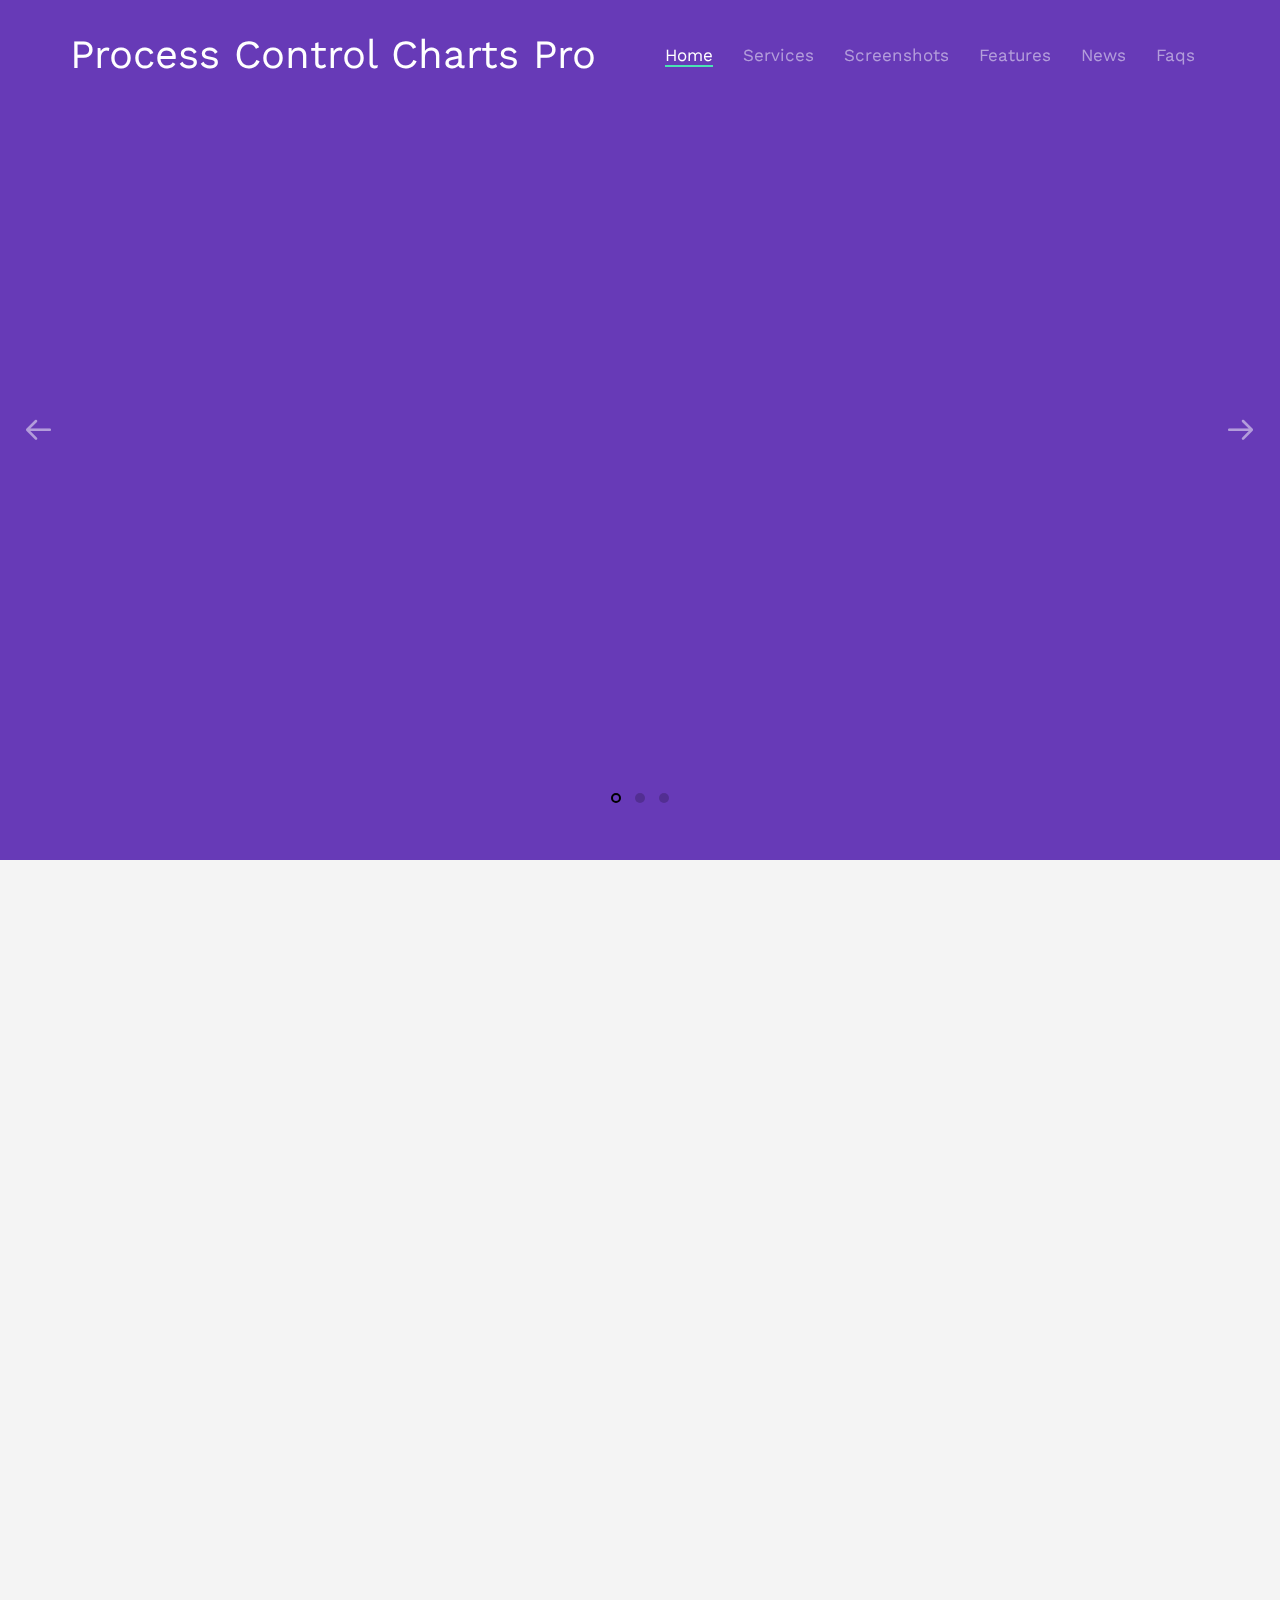
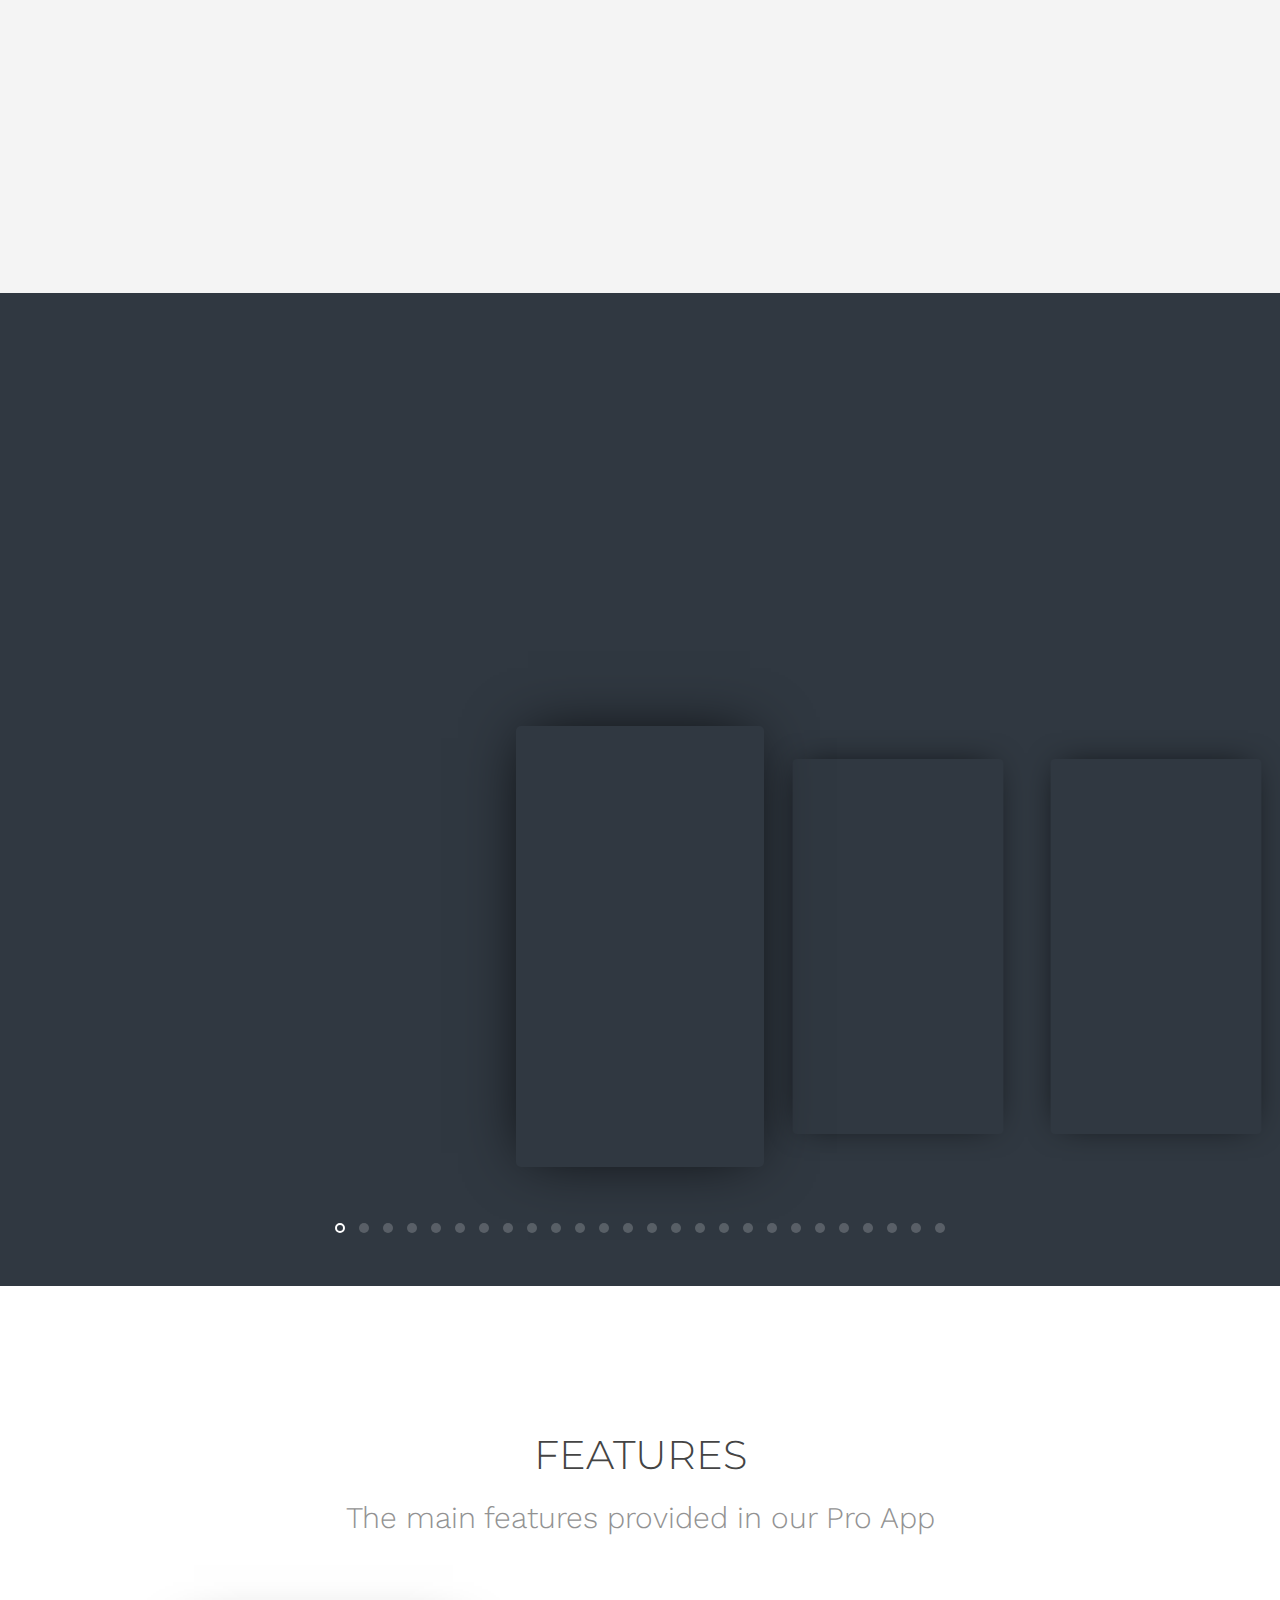
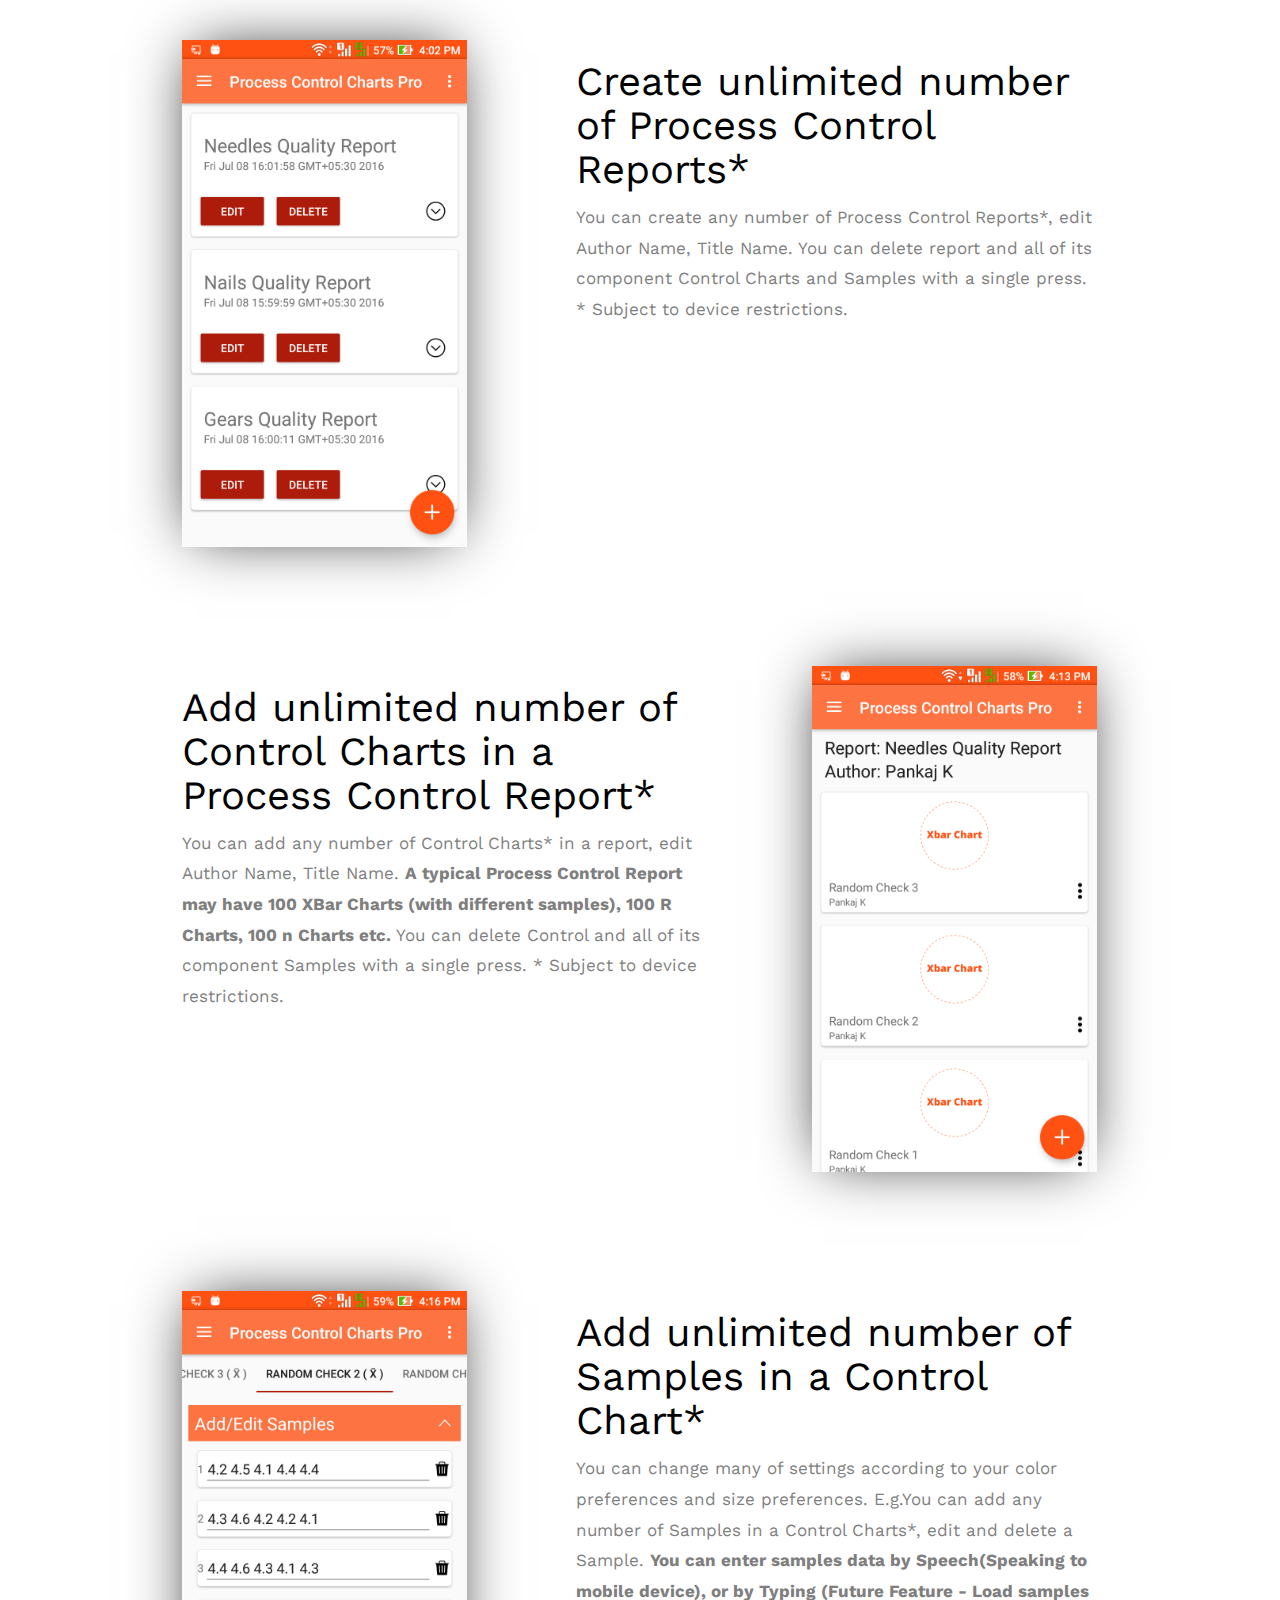
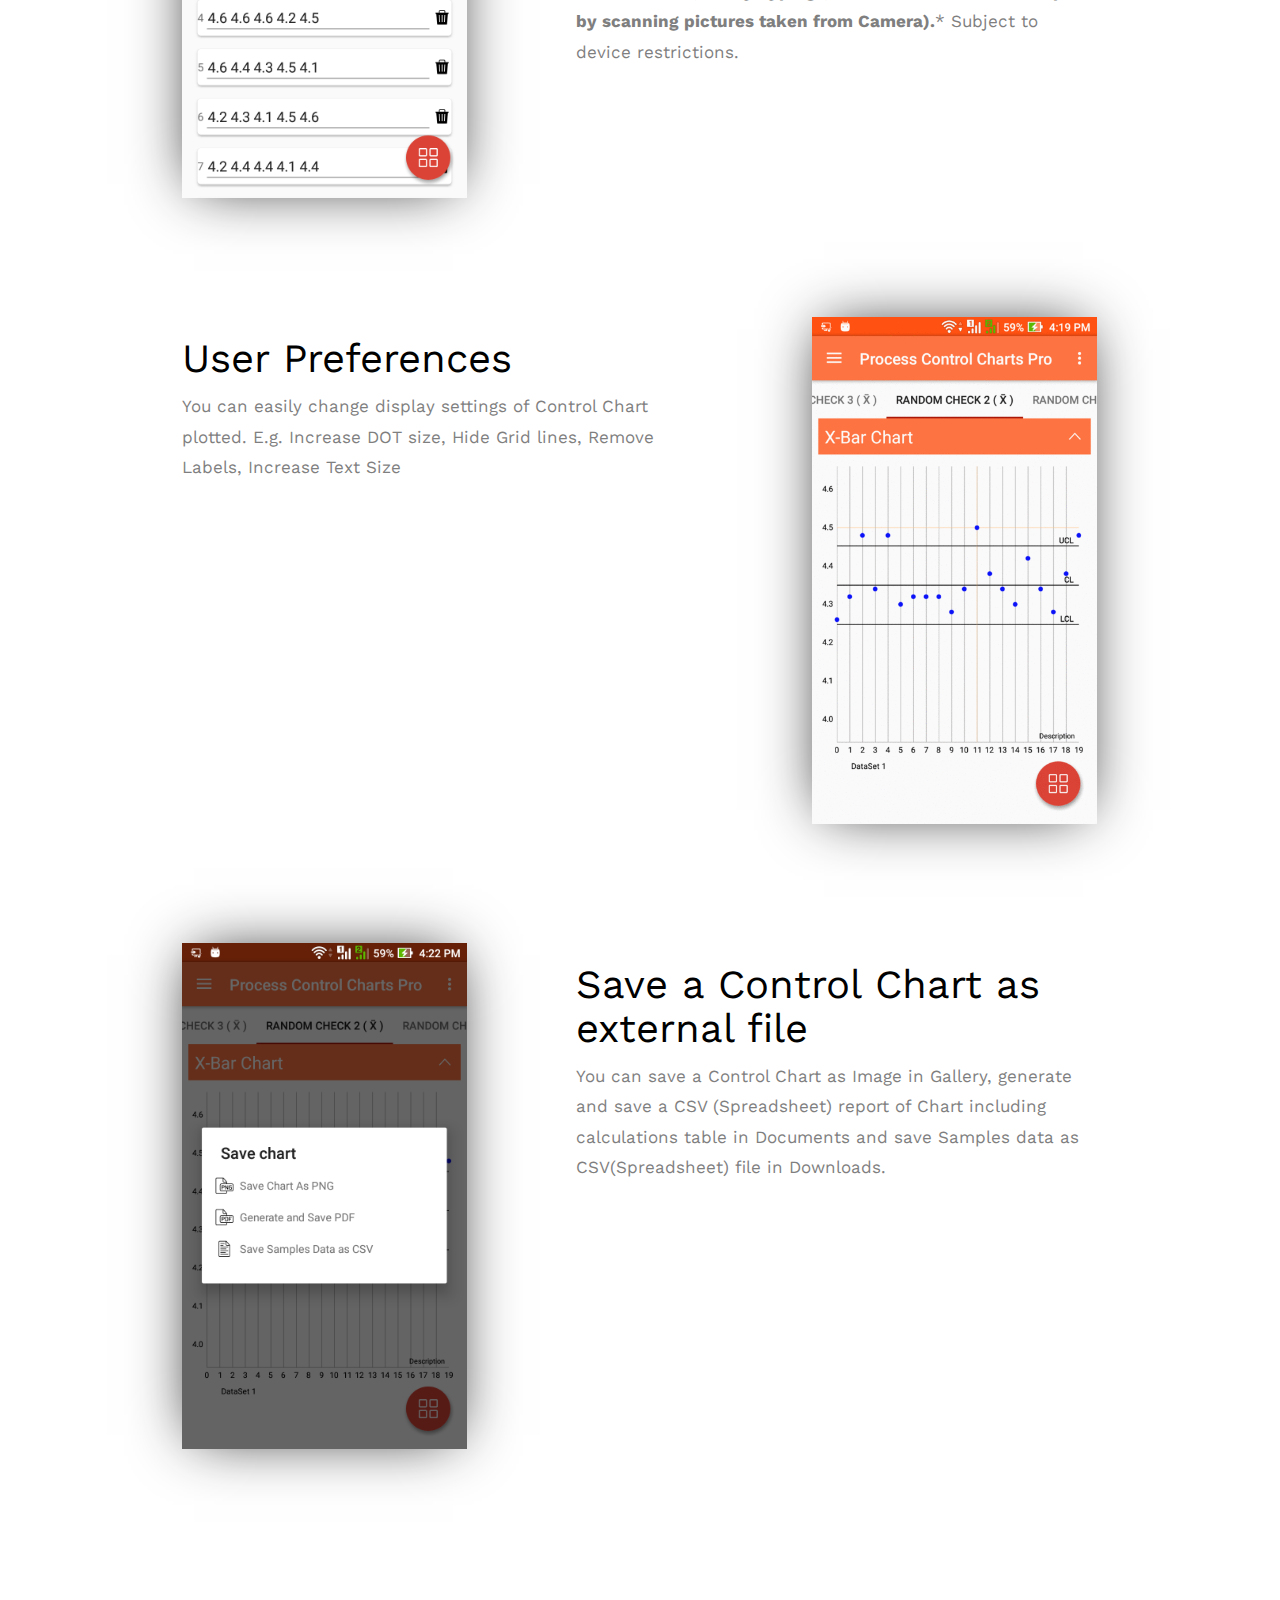
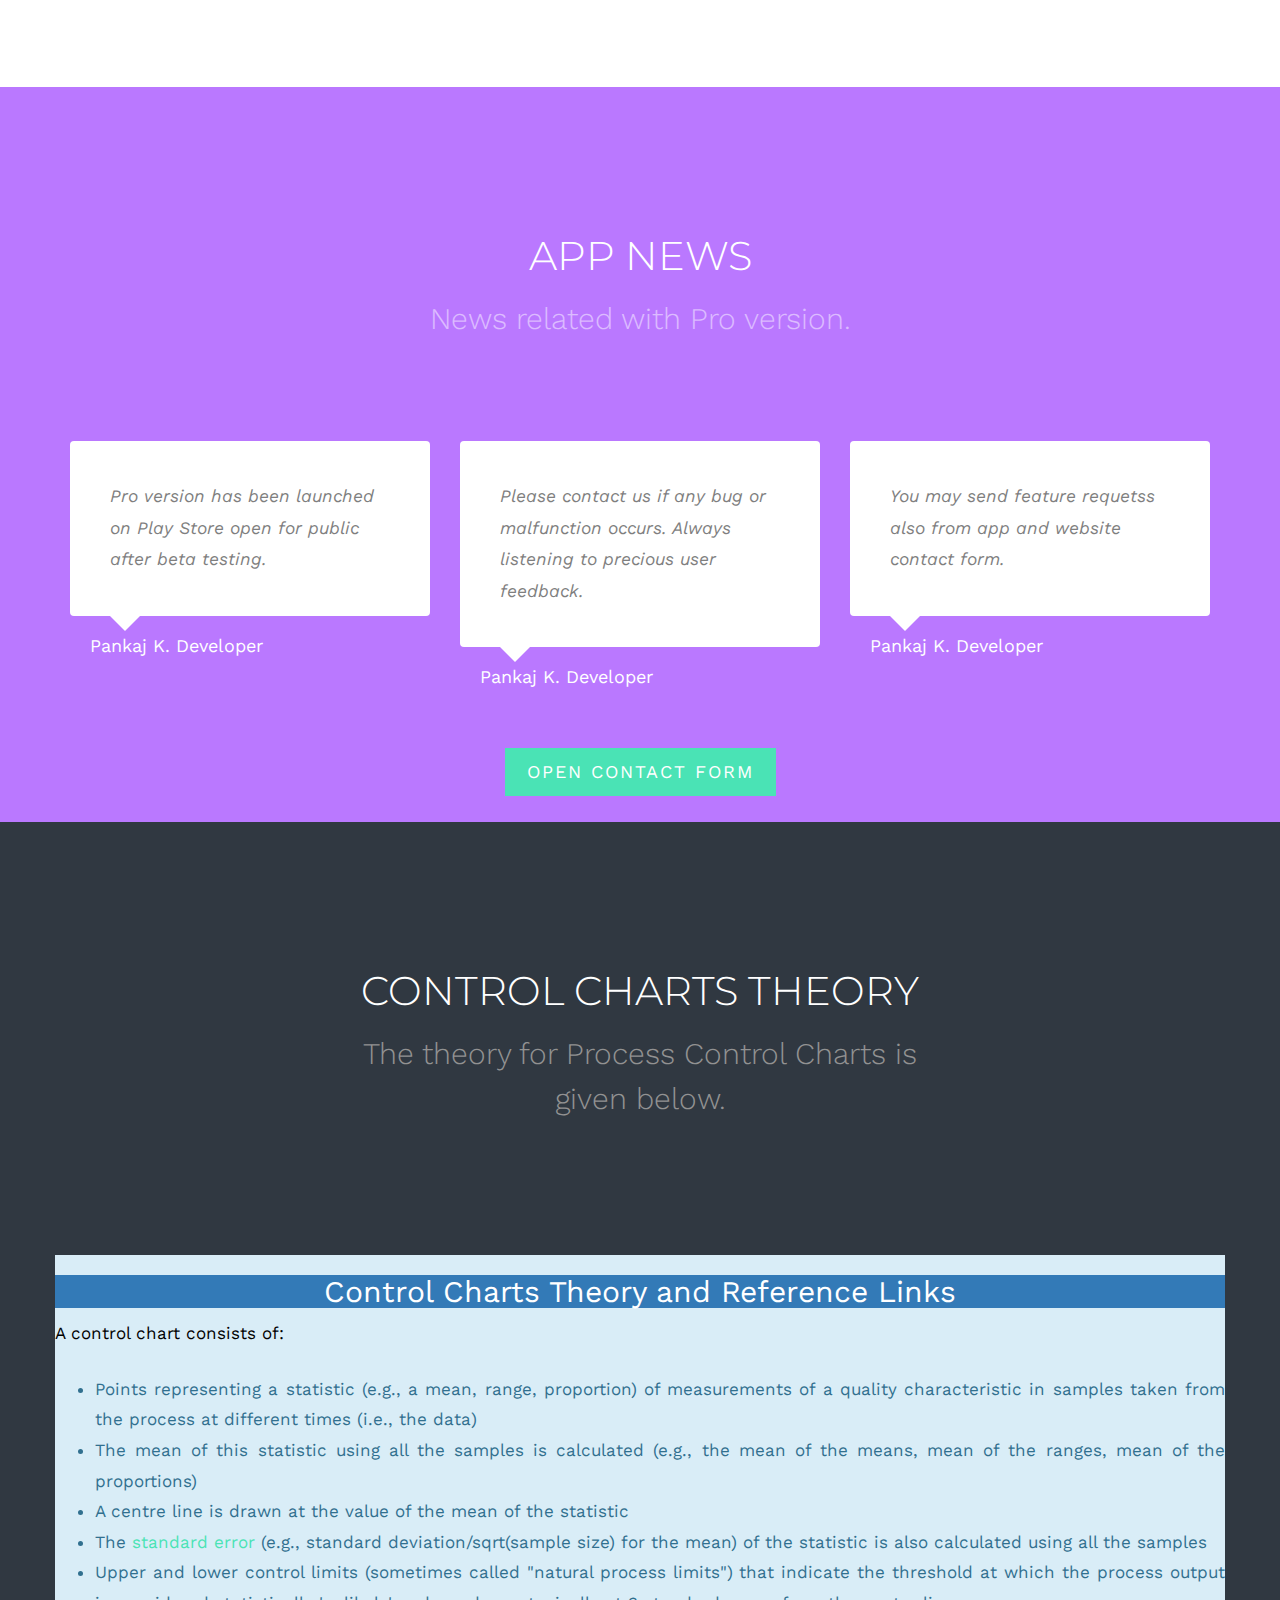
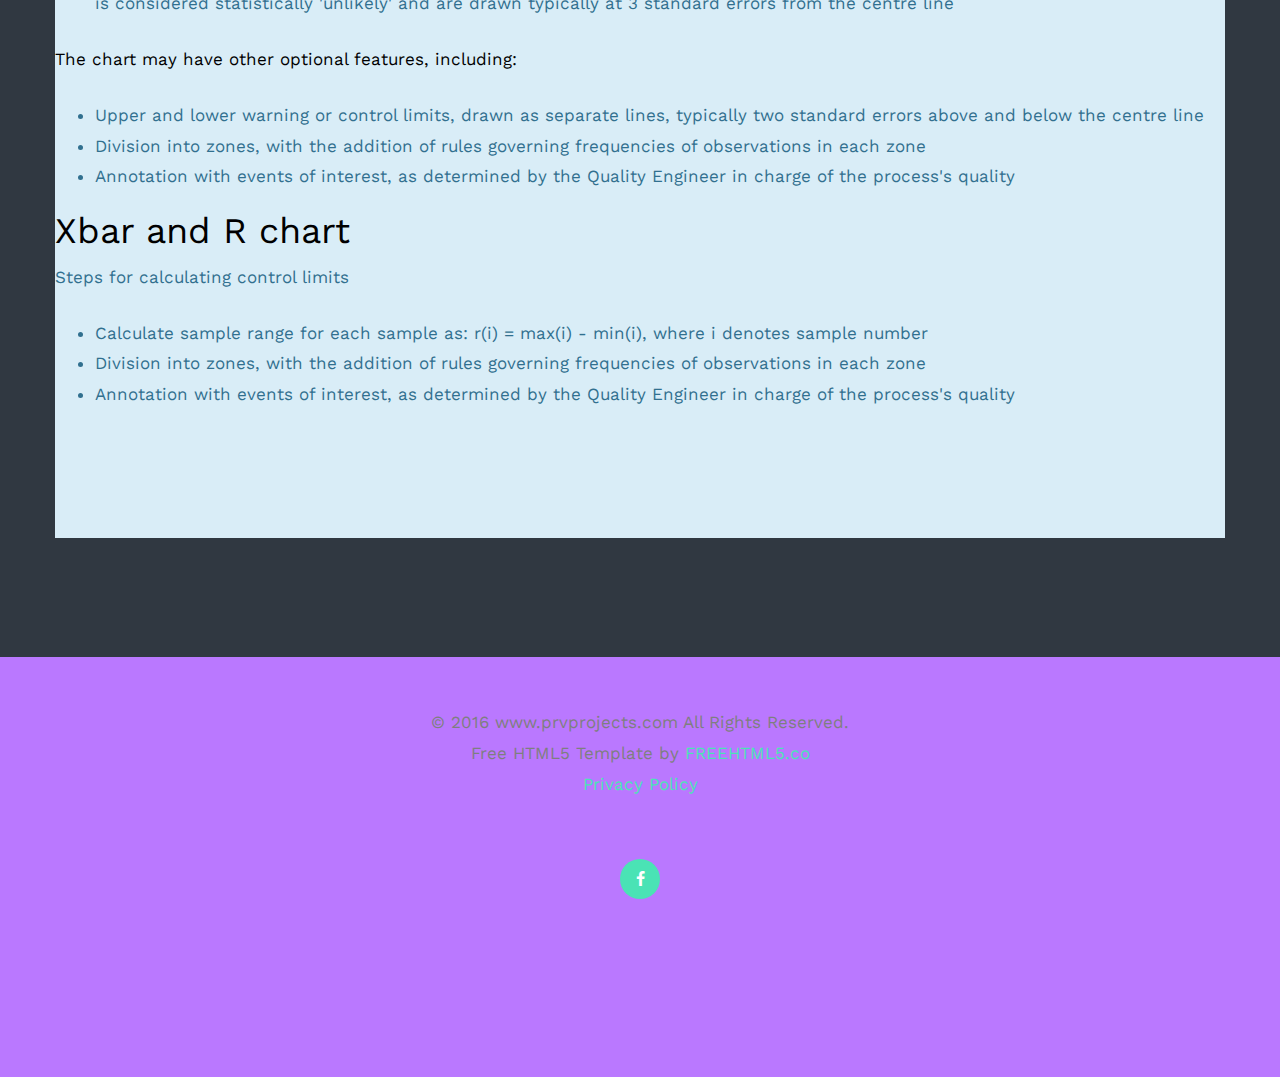
==== commit 945897fe: "added news section" ====
--- a/index.html
+++ b/index.html
@@ -82,7 +82,8 @@
                             <li><a href="screenshots" data-nav-section="screenshots" onclick="ga('send', 'event', 'Nav Menu Button', 'Screenshots', 'Checking out app screenshots');"><span>Screenshots</span></a></li>
 <!--                            <li><a href="tour" data-nav-section="tour"><span>Tour</span></a></li>-->
                             <li><a href="tour" data-nav-section="tour" onclick="ga('send', 'event', 'Nav Menu Button', 'Feature', 'Checking out app features');"><span>Features</span></a></li>
-                            <li><a href="theory" data-nav-section="theory" onclick="ga('send', 'event', 'Nav Menu Button', 'Theory', 'Reading theory');"><span>Theory</span></a></li>
+                            <li><a href="testimonials" data-nav-section="testimonials" onclick="ga('send', 'event', 'Nav Menu Button', 'News', 'Checking out app news');"><span>News</span></a></li>
+<!--                            <li><a href="theory" data-nav-section="theory" onclick="ga('send', 'event', 'Nav Menu Button', 'Theory', 'Reading theory');"><span>Theory</span></a></li>-->
                             <li><a href="faqs/index.html" onclick="ga('send', 'event', 'Nav Menu Button', 'Faqs', 'Clicked Faqs');"><span>Faqs</span></a></li>
 		          </ul>
 		        </div>
@@ -406,56 +407,62 @@
 			</div>
 		</div>
         </div>-->
-<!--
+
+
 	<div id="fh5co-testimonials" data-section="testimonials">		
 		<div class="container">
 			<div class="row">
 				<div class="col-md-12 section-heading text-center">
-					<h2 class="animate-box" data-animate-effect="fadeIn">Happy Clients Says...</h2>
-					<div class="row animate-box" data-animate-effect="fadeIn">
+                                        <h2 >App News</h2>
+                                        <div class="row ">
 						<div class="col-md-8 col-md-offset-2 subtext">
-							<h3>Far far away, behind the word mountains, far from the countries Vokalia and Consonantia, there live the blind texts.</h3>
+                                                        <h3>News related with Pro version.</h3>
 						</div>
 					</div>
 				</div>
 			</div>
-			<div class="row">
-				<div class="col-md-4">
-					<div class="box-testimony animate-box" data-animate-effect="fadeIn">
-						<blockquote>
-							<span class="quote"><span><i class="icon-quote-left"></i></span></span>
-							<p>&ldquo;Far far away, behind the word mountains, far from the countries Vokalia and Consonantia, there live the blind texts. Separated they live in Bookmarksgrove right at the coast of the Semantics, a large language ocean.&rdquo;</p>
-						</blockquote>
-						<p class="author">John Doe, CEO <a href="http://freehtml5.co/" target="_blank">FREEHTML5.co</a> <span class="subtext">Creative Director</span></p>
-					</div>
-					
-				</div>
-				<div class="col-md-4">
-					<div class="box-testimony animate-box" data-animate-effect="fadeIn">
-						<blockquote>
-							<span class="quote"><span><i class="icon-quote-left"></i></span></span>
-							<p>&ldquo;Far far away, behind the word mountains, far from the countries Vokalia and Consonantia, there live the blind texts.&rdquo;</p>
-						</blockquote>
-						<p class="author">John Doe, CEO <a href="http://freehtml5.co/" target="_blank">FREEHTML5.co</a> <span class="subtext">Creative Director</span></p>
-					</div>
-					
-					
-				</div>
-				<div class="col-md-4">
-					<div class="box-testimony animate-box" data-animate-effect="fadeIn">
-						<blockquote>
-							<span class="quote"><span><i class="icon-quote-left"></i></span></span>
-							<p>&ldquo;Far far away, behind the word mountains, far from the countries Vokalia and Consonantia, there live the blind texts. Separated they live in Bookmarksgrove right at the coast of the Semantics, a large language ocean.&rdquo;</p>
-						</blockquote>
-						<p class="author">John Doe, Founder <a href="#">FREEHTML5.co</a> <span class="subtext">Creative Director</span></p>
-					</div>
-					
-				</div>
-			</div>
-		</div>
-	</div>
-
-	<div id="fh5co-pricing" data-section="pricing">
+
+                        <div class="row">
+                        <div class="col-md-4">
+                                <div class="box-testimony">
+                                        <blockquote>
+                                                <span class="quote"><span><i class="icon-quote-left"></i></span></span>
+                                                <p>Pro version has been launched on Play Store open for public after beta testing.</p>
+                                        </blockquote>
+                                        <p class="author">Pankaj K. Developer</p>
+                                </div>
+
+                        </div>
+                        <div class="col-md-4">
+                                <div class="box-testimony">
+                                        <blockquote>
+                                                <span class="quote"><span><i class="icon-quote-left"></i></span></span>
+                                                <p>Please contact us if any bug or malfunction occurs. Always listening to precious user feedback.</p>
+                                        </blockquote>
+                                        <p class="author">Pankaj K. Developer</p>
+                                </div>
+
+                        </div>
+                        <div class="col-md-4">
+                                <div class="box-testimony">
+                                        <blockquote>
+                                                <span class="quote"><span><i class="icon-quote-left"></i></span></span>
+                                                <p>You may send feature requetss also from app and website contact form.</p>
+                                        </blockquote>
+                                        <p class="author">Pankaj K. Developer</p>
+                                </div>
+
+                        </div>
+
+		</div>
+
+                        <div class="row">
+                            <p class="text-center"><a  target="_blank" href="https://docs.google.com/forms/d/e/1FAIpQLScvBiKwXvTUB8hq8FsL1kdOUMj6MoXZG_nx43ro58HIKewKhQ/viewform" class="btn btn-primary btn-lg" onclick="ga('send', 'event', 'Contact Form', 'From News', 'Clicked contact form from button');">Open Contact Form</a></p>
+                        </div>
+
+        </div>
+
+<!--	<div id="fh5co-pricing" data-section="pricing">
 		<div class="container">
 			<div class="row">
 				<div class="col-md-12 section-heading text-center">
@@ -592,7 +599,7 @@
 			<div class="row row-bottom-padded-sm">
 				<div class="col-md-12">
                                         <p class="copyright text-center">&copy; 2016 www.prvprojects.com <a href="index.html"></a> All Rights Reserved.</p>
-                                        <p class="copyright text-center">Free HTML5 Template by <a href="http://freehtml5.co/" target="_blank">FREEHTML5.co</a></p>
+                                        <p class="copyright text-center">Free HTML5 Template by <a href="http://freehtml5.co/" target="_blank" onclick="ga('send', 'event', 'Footer', 'Template Link', 'Clicked web template link');">FREEHTML5.co</a></p>
                                         <p class="text-center"><a href="privacypolicy.html" onclick="ga('send', 'event', 'Footer', 'Privacy Policy', 'Reading privacy policy');">Privacy Policy</a></p>
 				</div>
 			</div>
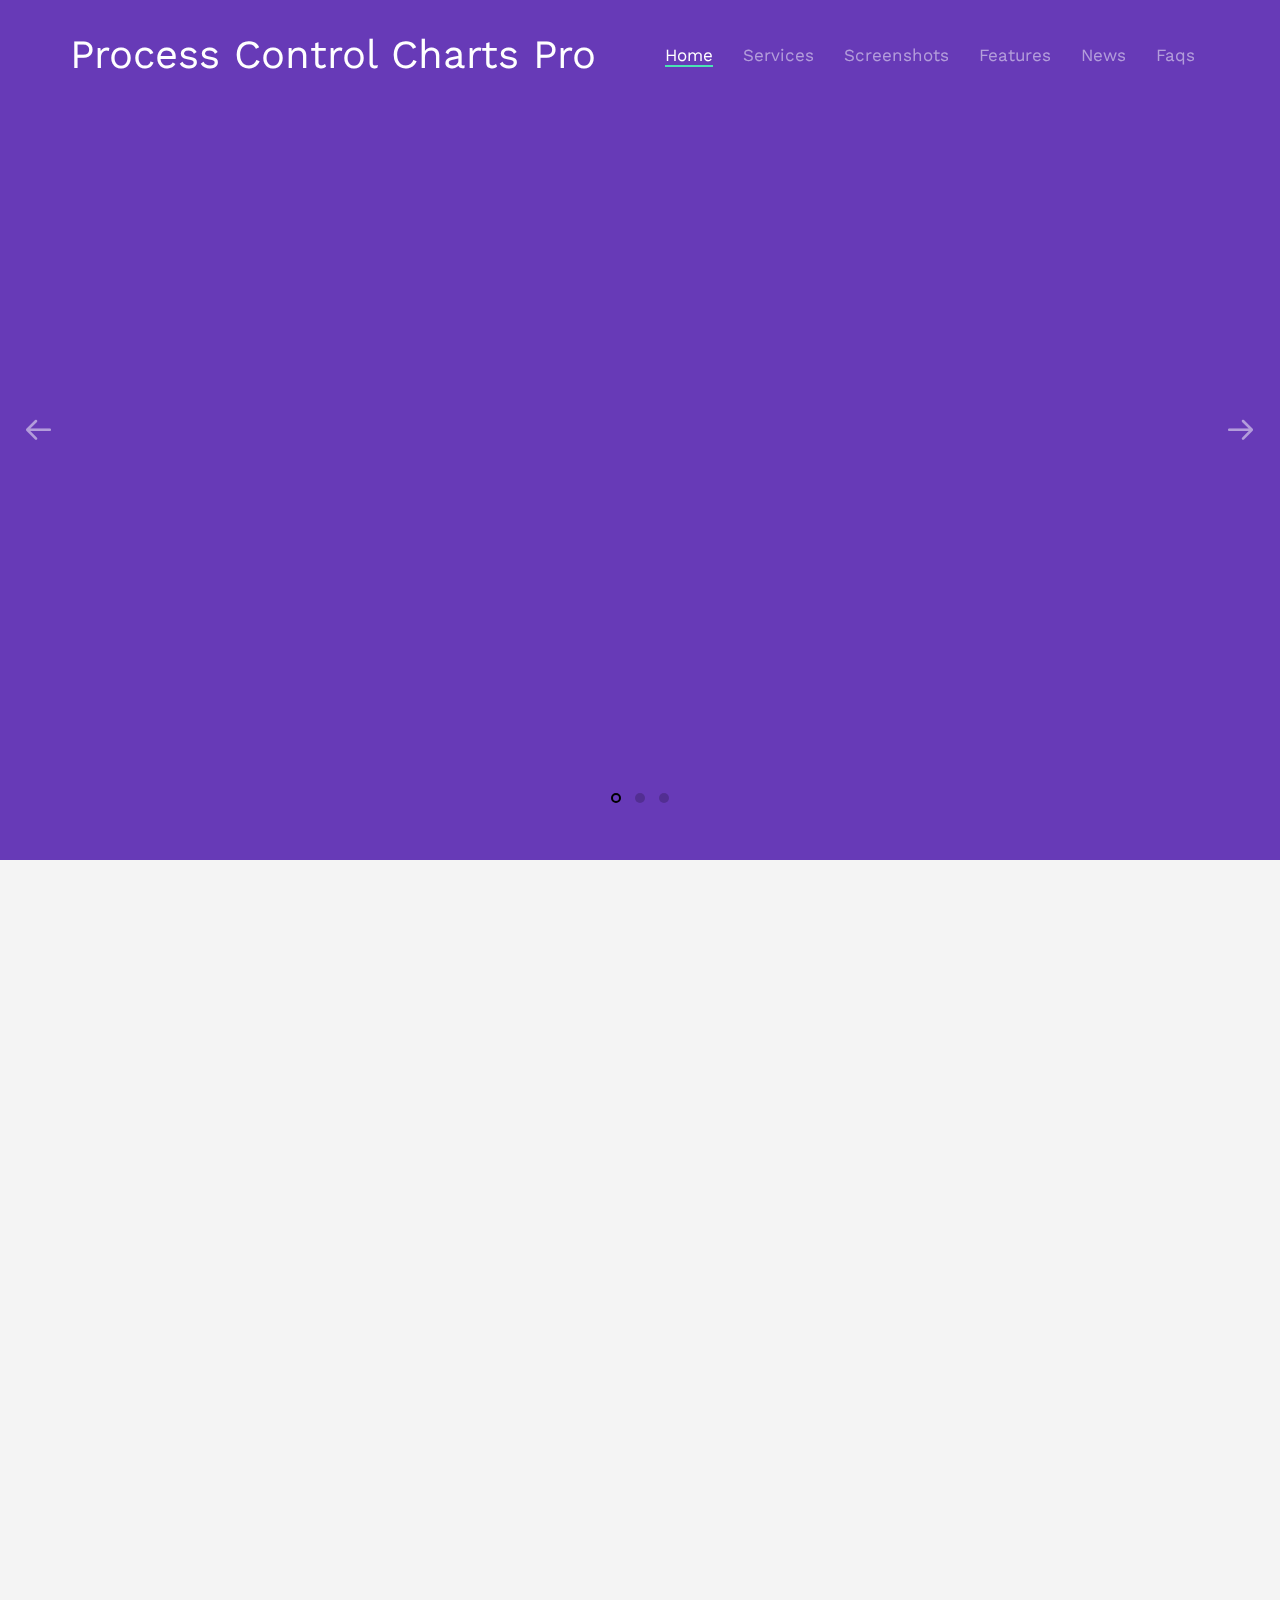
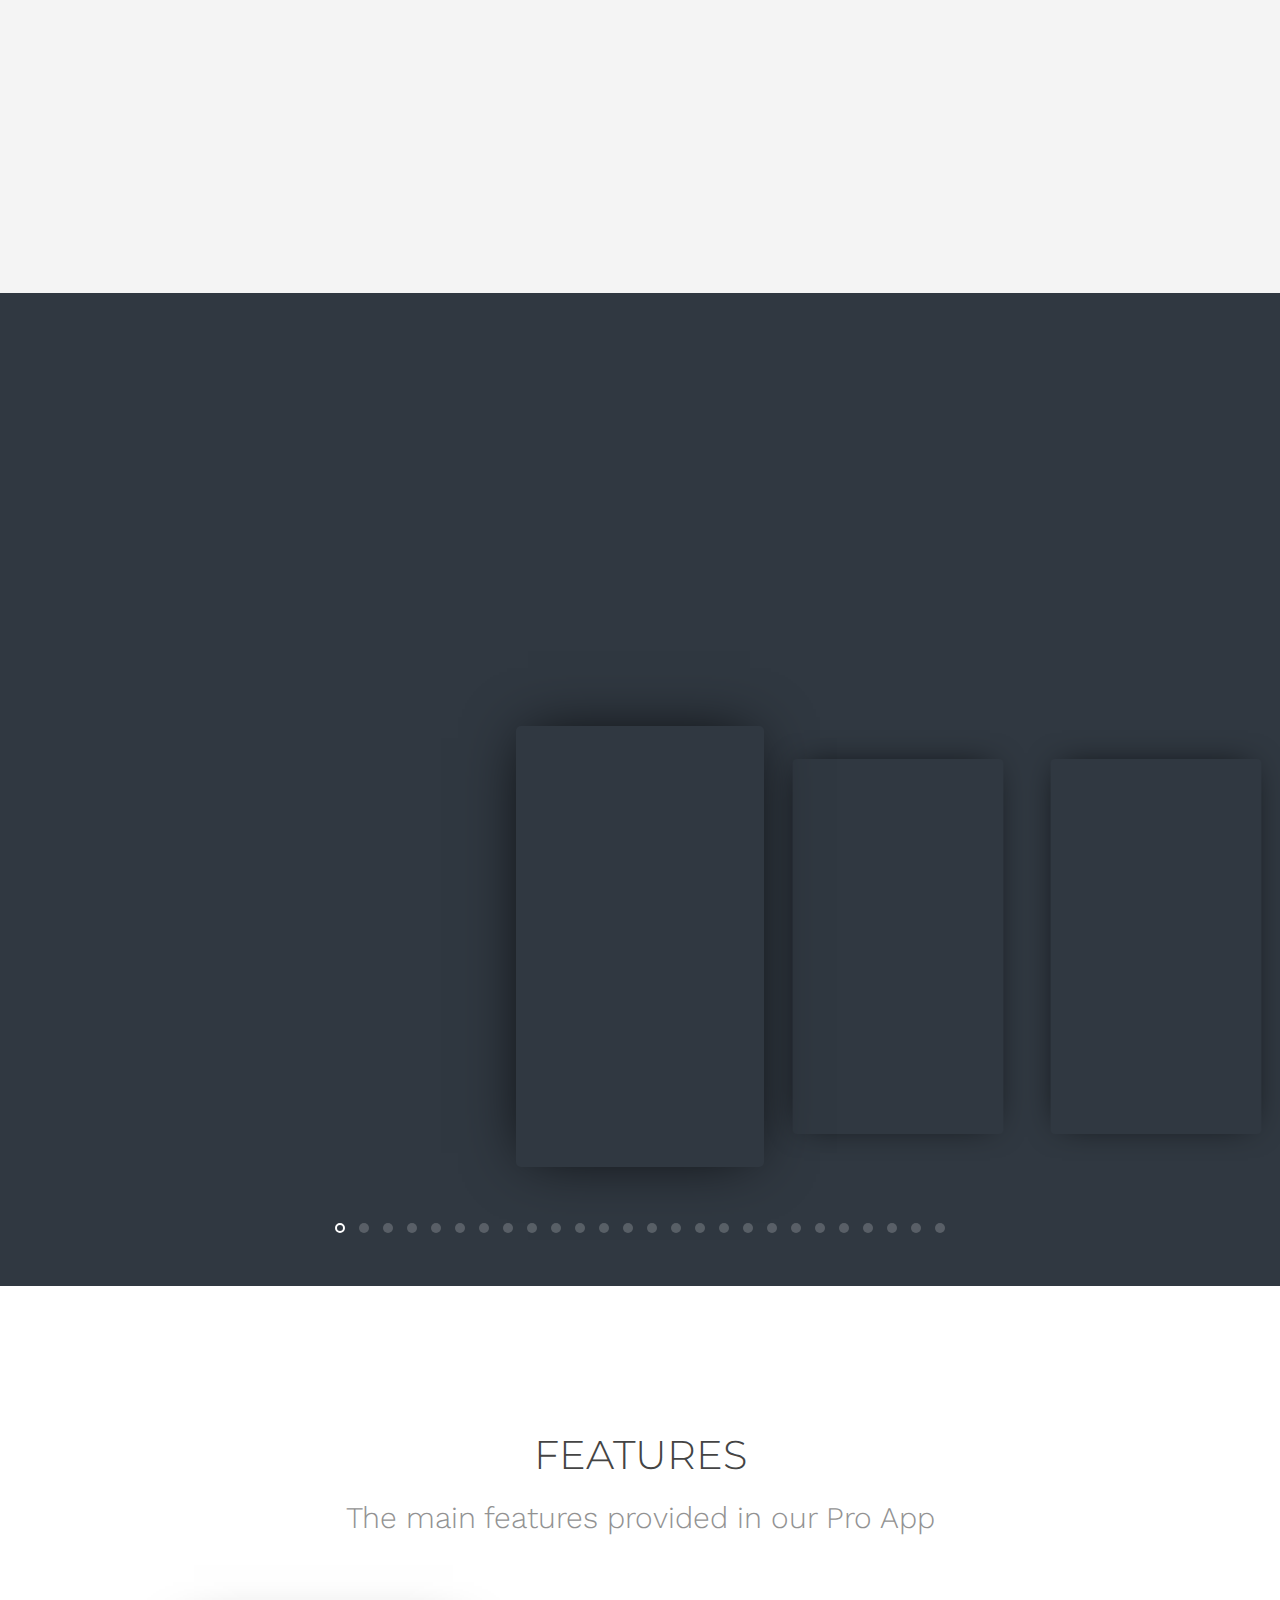
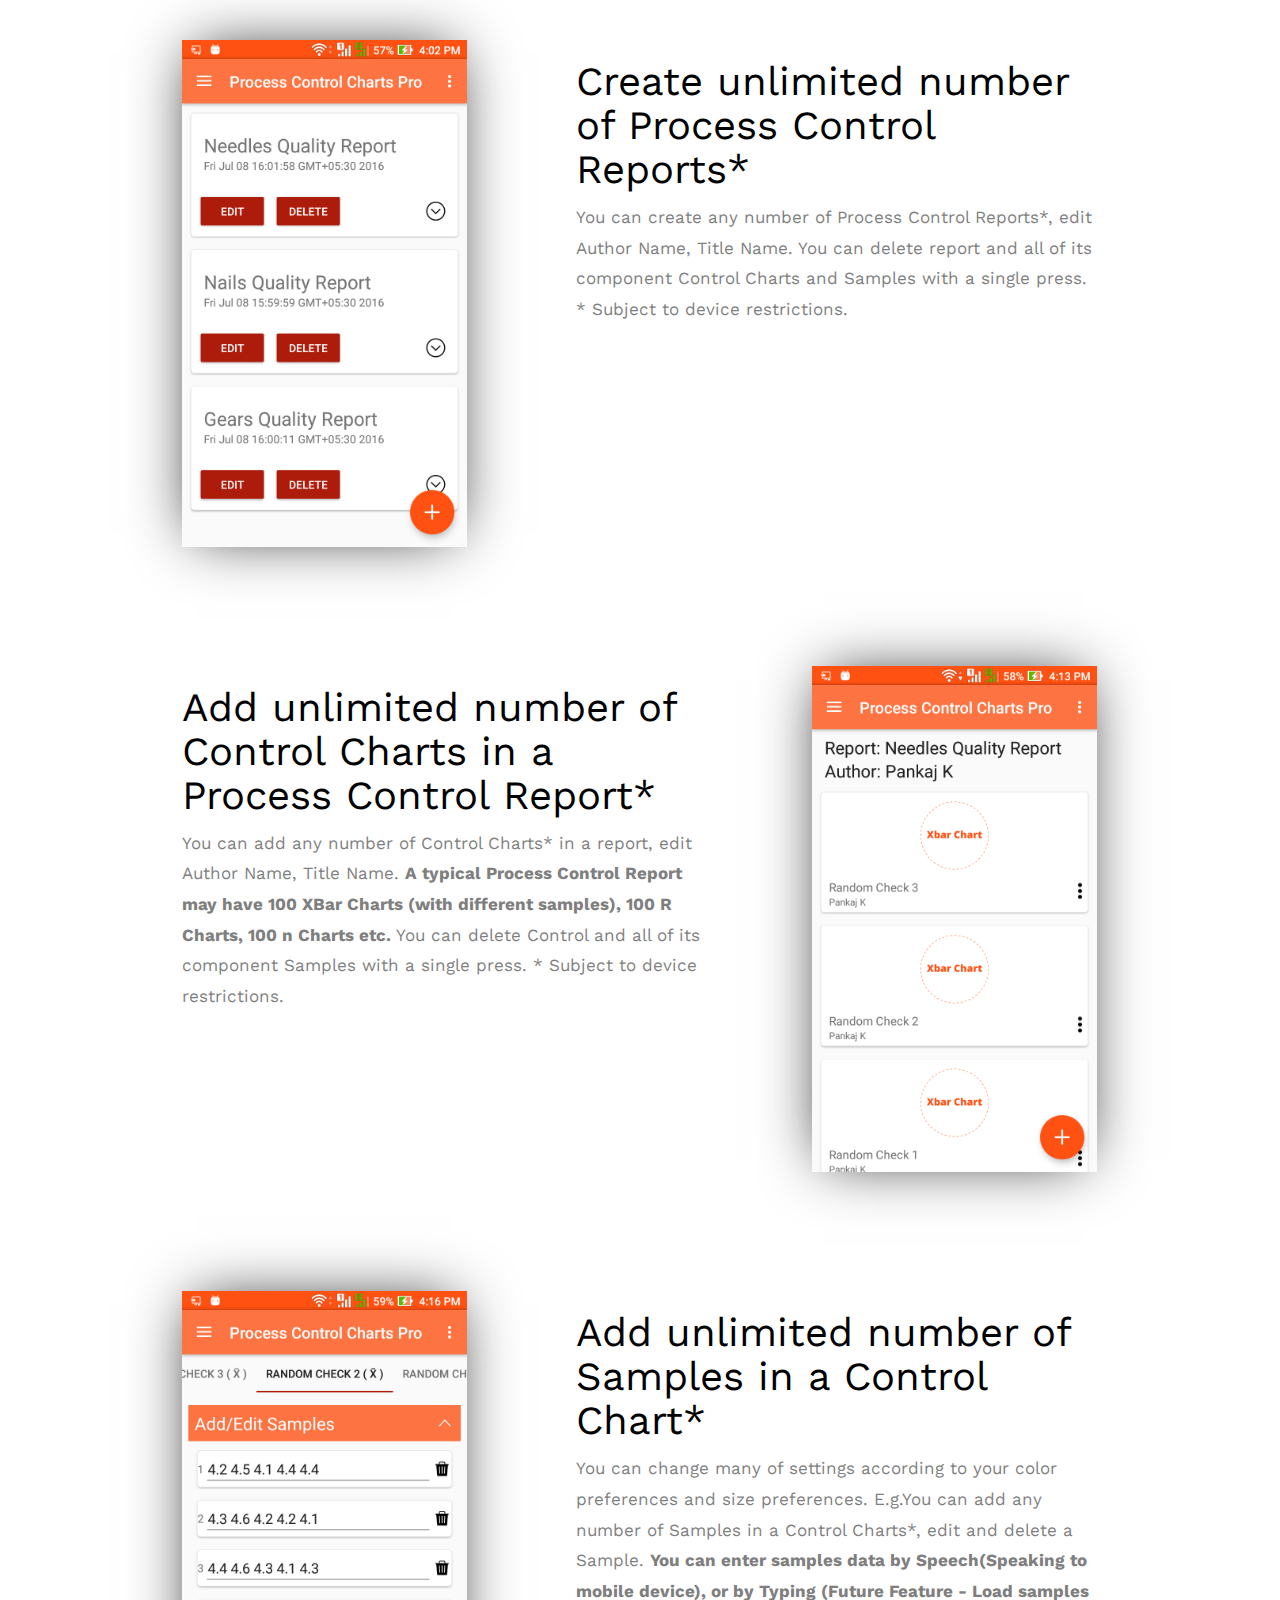
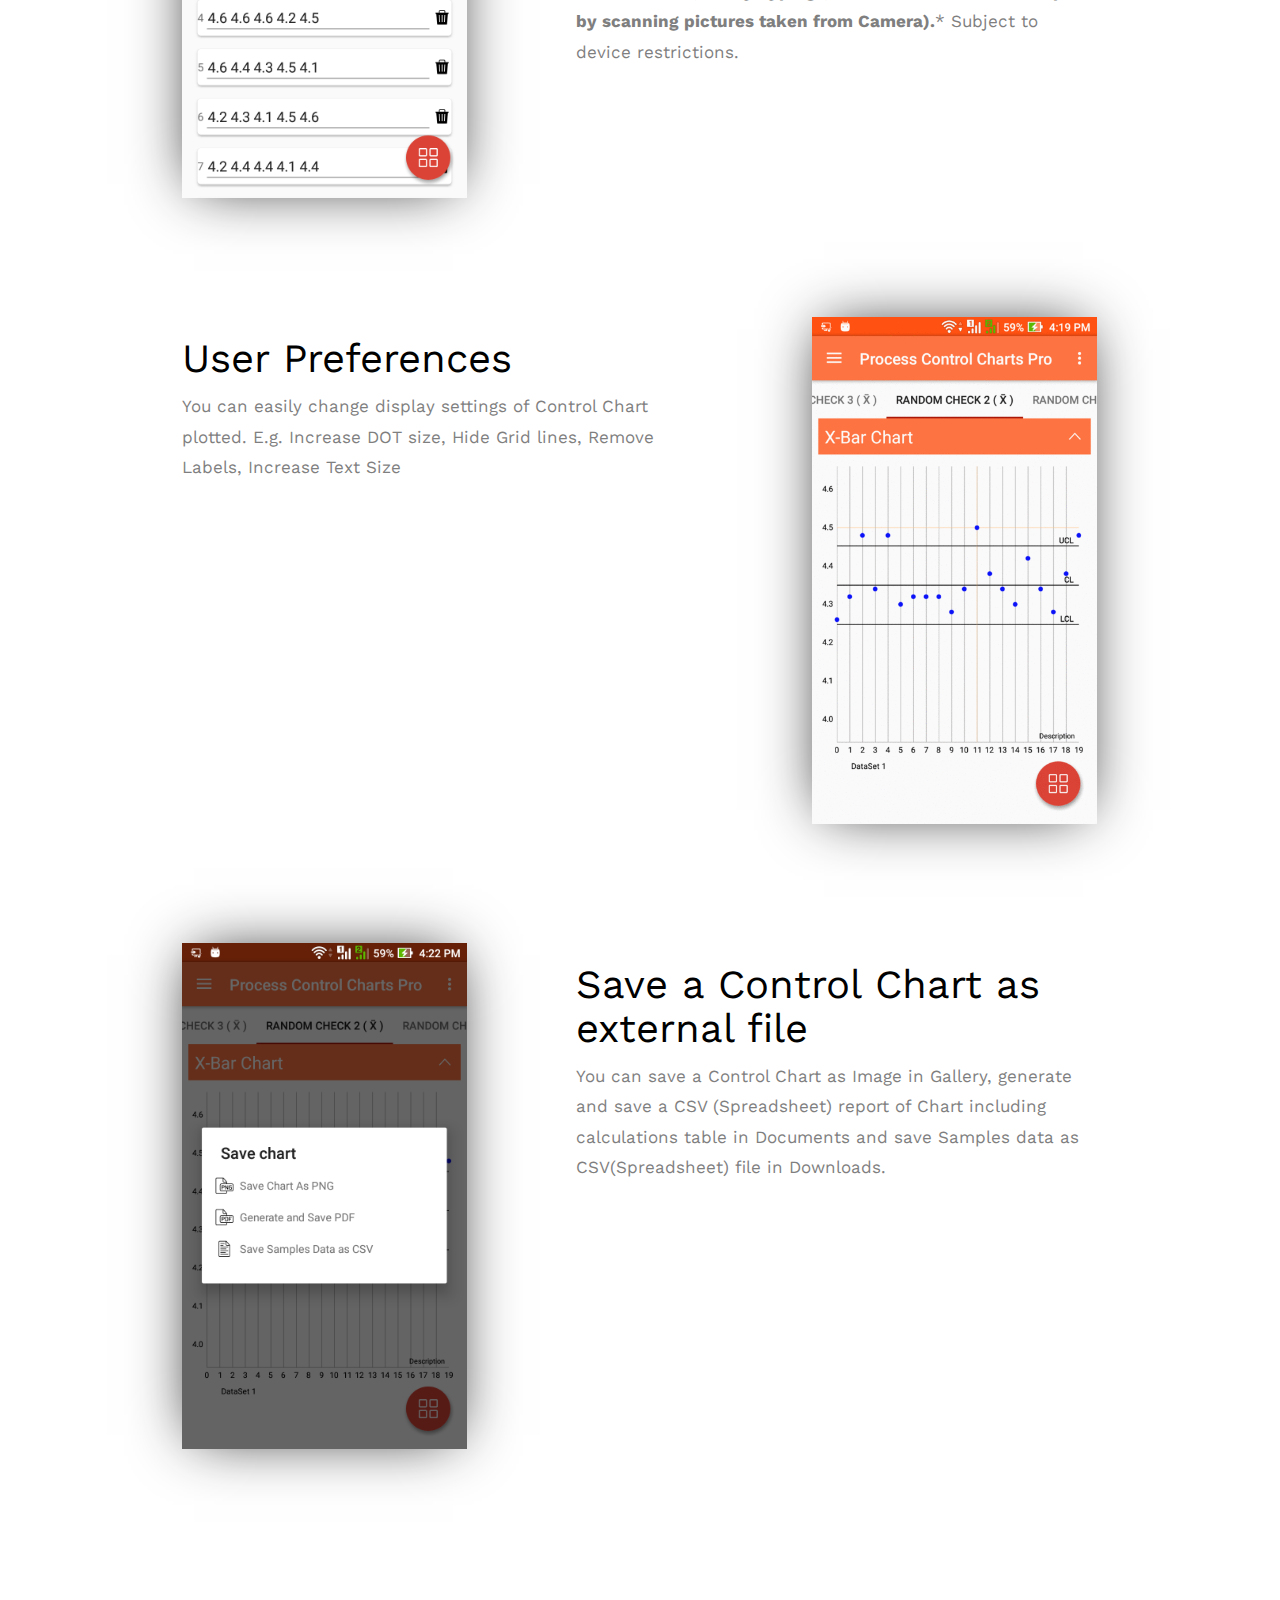
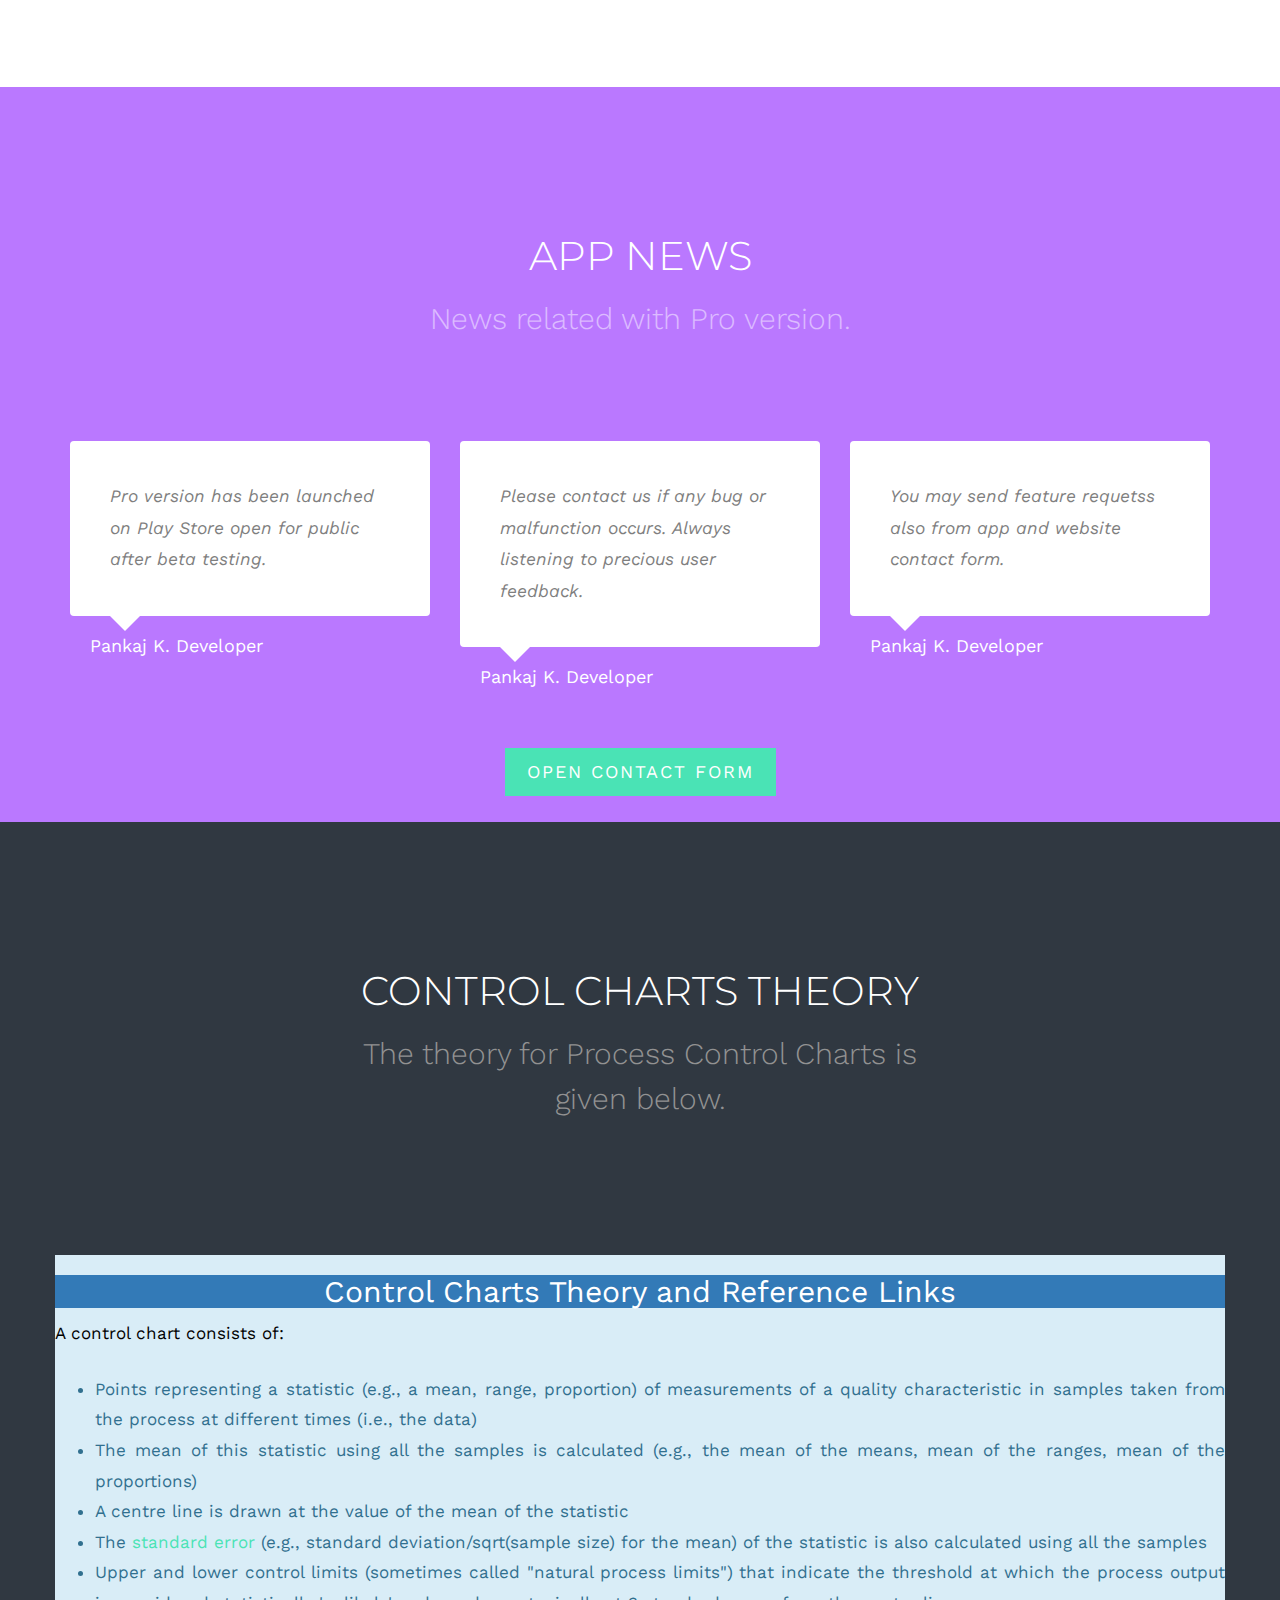
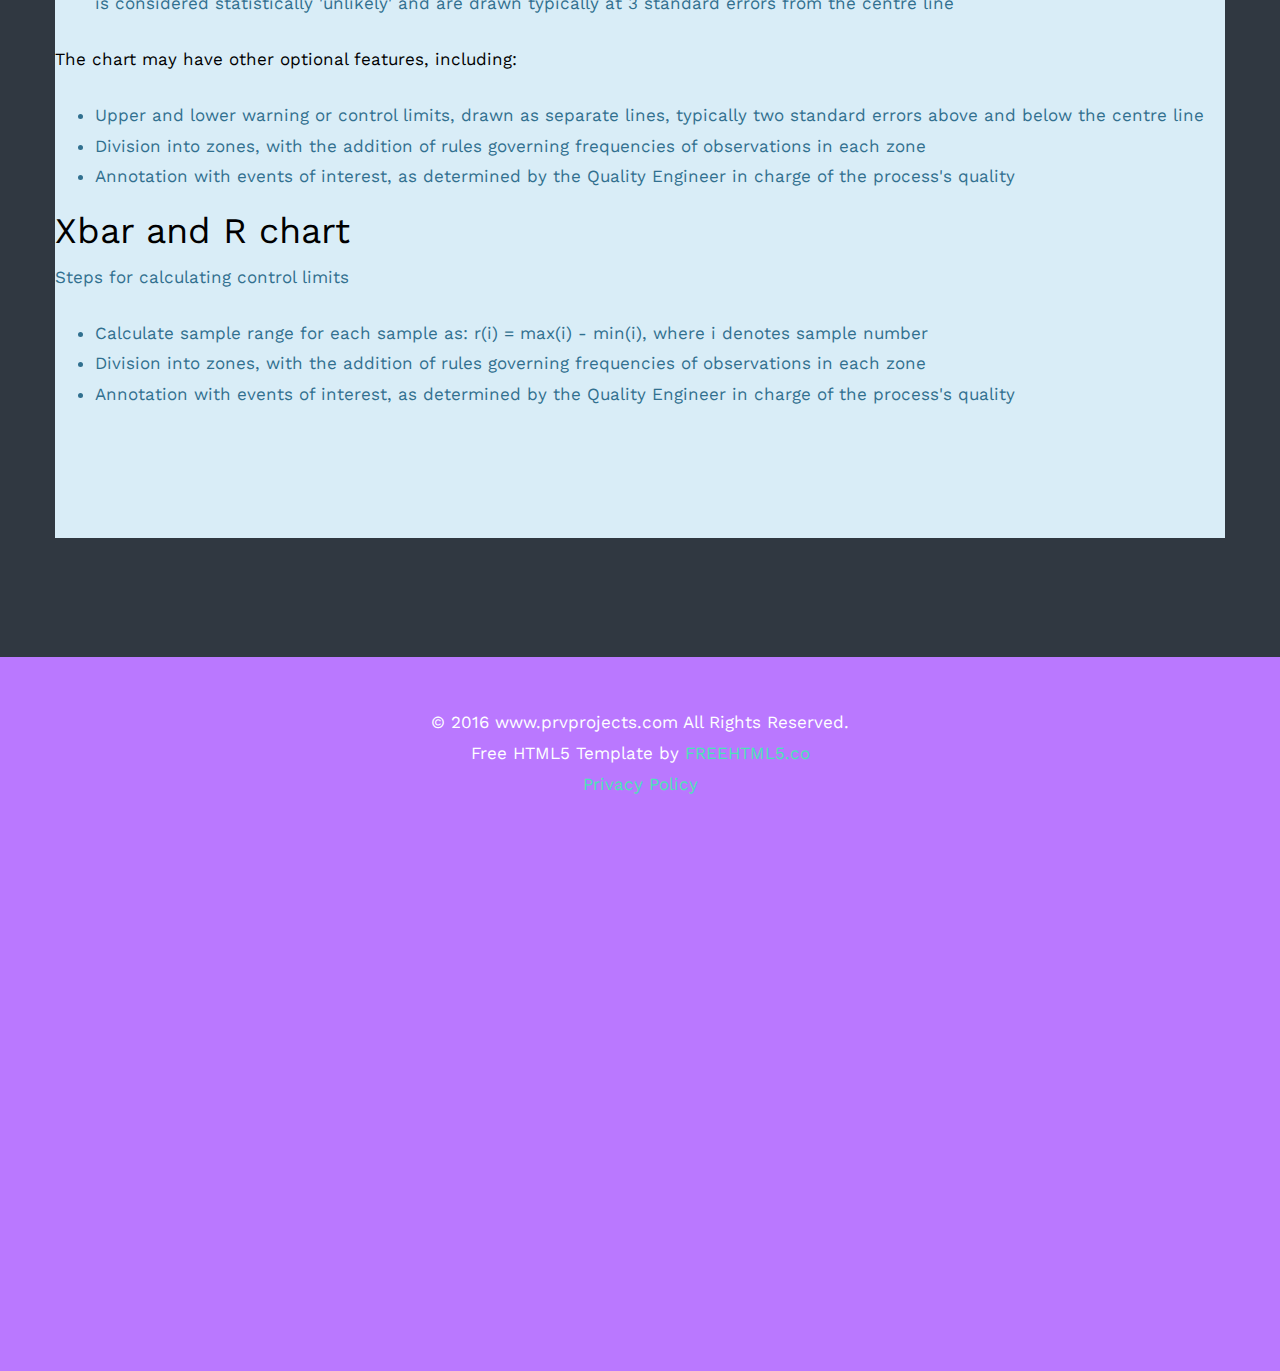
==== commit 3f40dd1a: "added fb like" ====
--- a/index.html
+++ b/index.html
@@ -65,7 +65,8 @@
 
         </script>
 	</head>
-	<body>
+        <body>
+
 	<header role="banner" id="fh5co-header">
 			<div class="container">
 				<!-- <div class="row"> -->
@@ -594,28 +595,32 @@
 		</div>
         </div>
 
-	<footer id="footer" role="contentinfo">
+        <footer id="footer" role="contentinfo">
 		<div class="container">
 			<div class="row row-bottom-padded-sm">
 				<div class="col-md-12">
-                                        <p class="copyright text-center">&copy; 2016 www.prvprojects.com <a href="index.html"></a> All Rights Reserved.</p>
-                                        <p class="copyright text-center">Free HTML5 Template by <a href="http://freehtml5.co/" target="_blank" onclick="ga('send', 'event', 'Footer', 'Template Link', 'Clicked web template link');">FREEHTML5.co</a></p>
+                                        <p class="copyright text-center" style="color:#fff">&copy; 2016 www.prvprojects.com <a href="index.html"></a> All Rights Reserved.</p>
+                                        <p class="copyright text-center" style="color:#fff">Free HTML5 Template by <a href="http://freehtml5.co/" target="_blank" onclick="ga('send', 'event', 'Footer', 'Template Link', 'Clicked web template link');">FREEHTML5.co</a></p>
                                         <p class="text-center"><a href="privacypolicy.html" onclick="ga('send', 'event', 'Footer', 'Privacy Policy', 'Reading privacy policy');">Privacy Policy</a></p>
 				</div>
 			</div>
-			<div class="row">
+                        <div class="row row-bottom-padded-sm text-center">
+                            <iframe src="https://www.facebook.com/plugins/page.php?href=https%3A%2F%2Fwww.facebook.com%2Fpccpro%2F&tabs=timeline&width=500&height=300&small_header=true&adapt_container_width=true&hide_cover=false&show_facepile=false&appId" width="500" height="300" style="border:none;overflow:hidden" scrolling="no" frameborder="0" allowTransparency="true"></iframe>
+                        </div>
+                        <!--<div class="row">
 				<div class="col-md-12 text-center">
+
 					<ul class="social social-circle">
-                                                <!--<li><a href="#"><i class="icon-twitter"></i></a></li>-->
+                                                <!--<li><a href="#"><i class="icon-twitter"></i></a></li>- ->
                                                 <li><a href="https://www.facebook.com/Process-Control-Charts-Pro-1738992103017509/"><i class="icon-facebook"></i></a></li>
                                                 <!--<li><a href="#"><i class="icon-youtube"></i></a></li>
 						<li><a href="#"><i class="icon-pinterest"></i></a></li>
 						<li><a href="#"><i class="icon-linkedin"></i></a></li>
 						<li><a href="#"><i class="icon-instagram"></i></a></li>
-                                                <li><a href="#"><i class="icon-dribbble"></i></a></li>-->
+                                                <li><a href="#"><i class="icon-dribbble"></i></a></li>- ->
 					</ul>
 				</div>
-                        </div>
+                        </div>-->
 		</div>
 	</footer>
 	
@@ -632,7 +637,7 @@
 	<!-- Owl Carousel -->
 	<script src="js/owl.carousel.min.js"></script>
 	<!-- Main JS (Do not remove) -->
-	<script src="js/main.js"></script>
+        <script src="js/main.js"></script>
 <script> $('#android_button').click(function(event){event.preventDefault();$("#android_span").toggleClass('glyphicon-chevron-down glyphicon-chevron-up');$("#android_details").toggleClass('hidden show');});$('#ios_button').click(function(event){event.preventDefault();$("#ios_span").toggleClass('glyphicon-chevron-down glyphicon-chevron-up');$("#ios_details").toggleClass('hidden show');});$('#tech_button').click(function(event){event.preventDefault();$("#tech_span").toggleClass('glyphicon-chevron-down glyphicon-chevron-up');$("#tech_details").toggleClass('hidden show');});$('#data_button').click(function(event){event.preventDefault();$("#data_span").toggleClass('glyphicon-chevron-down glyphicon-chevron-up');$("#data_details").toggleClass('hidden show');}); </script>
 	</body>
 </html>
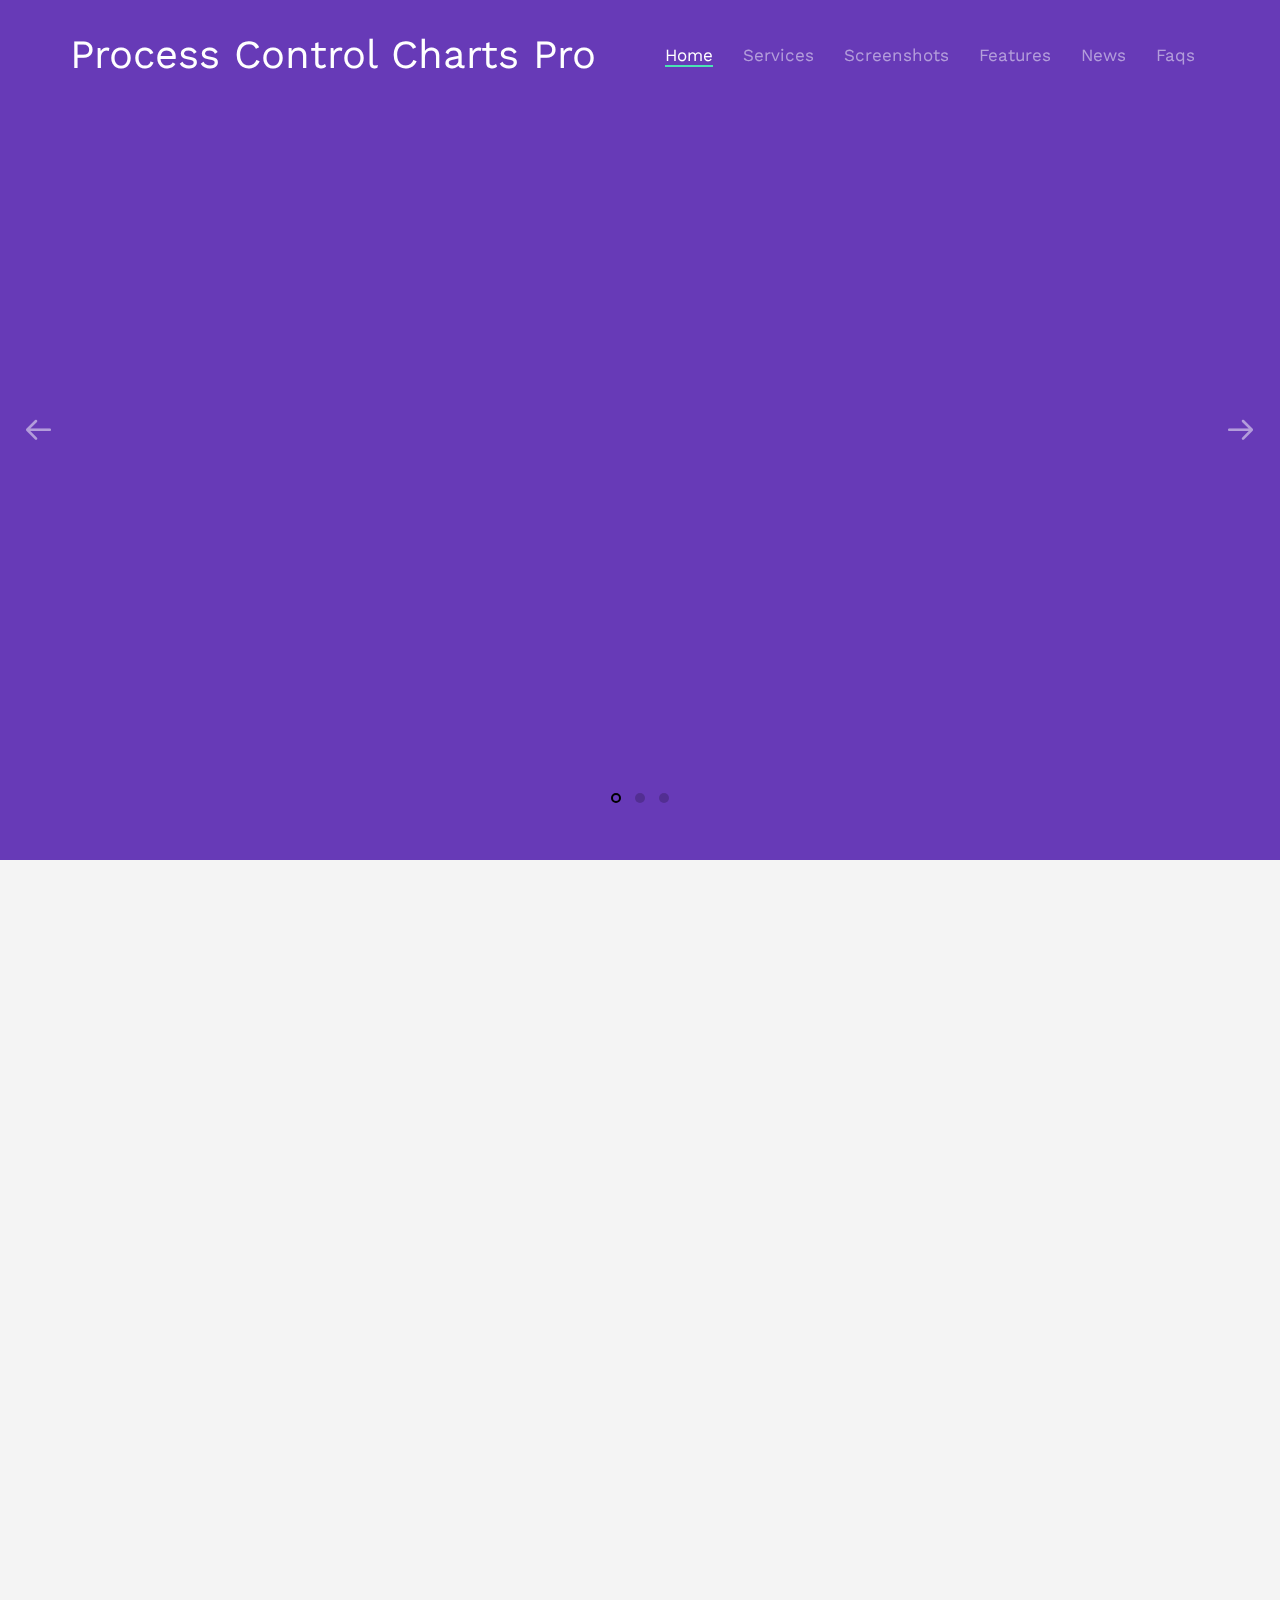
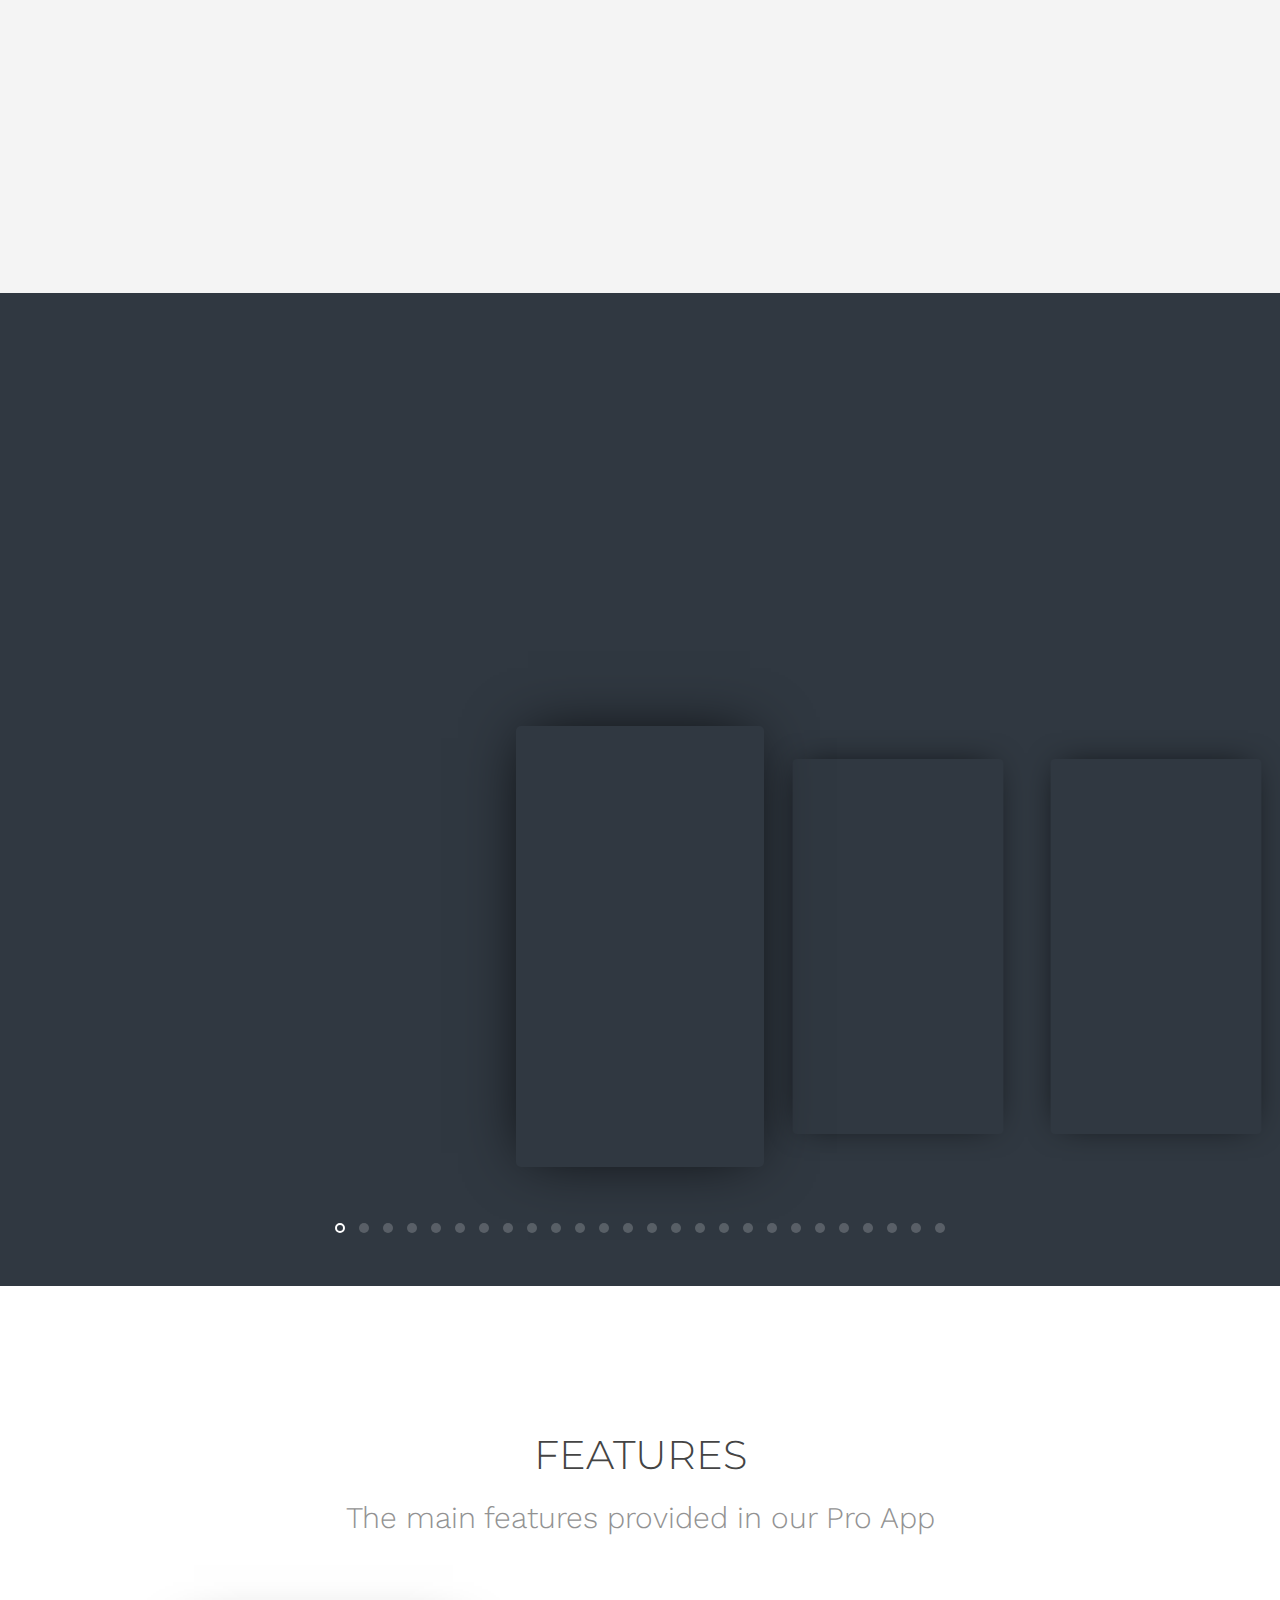
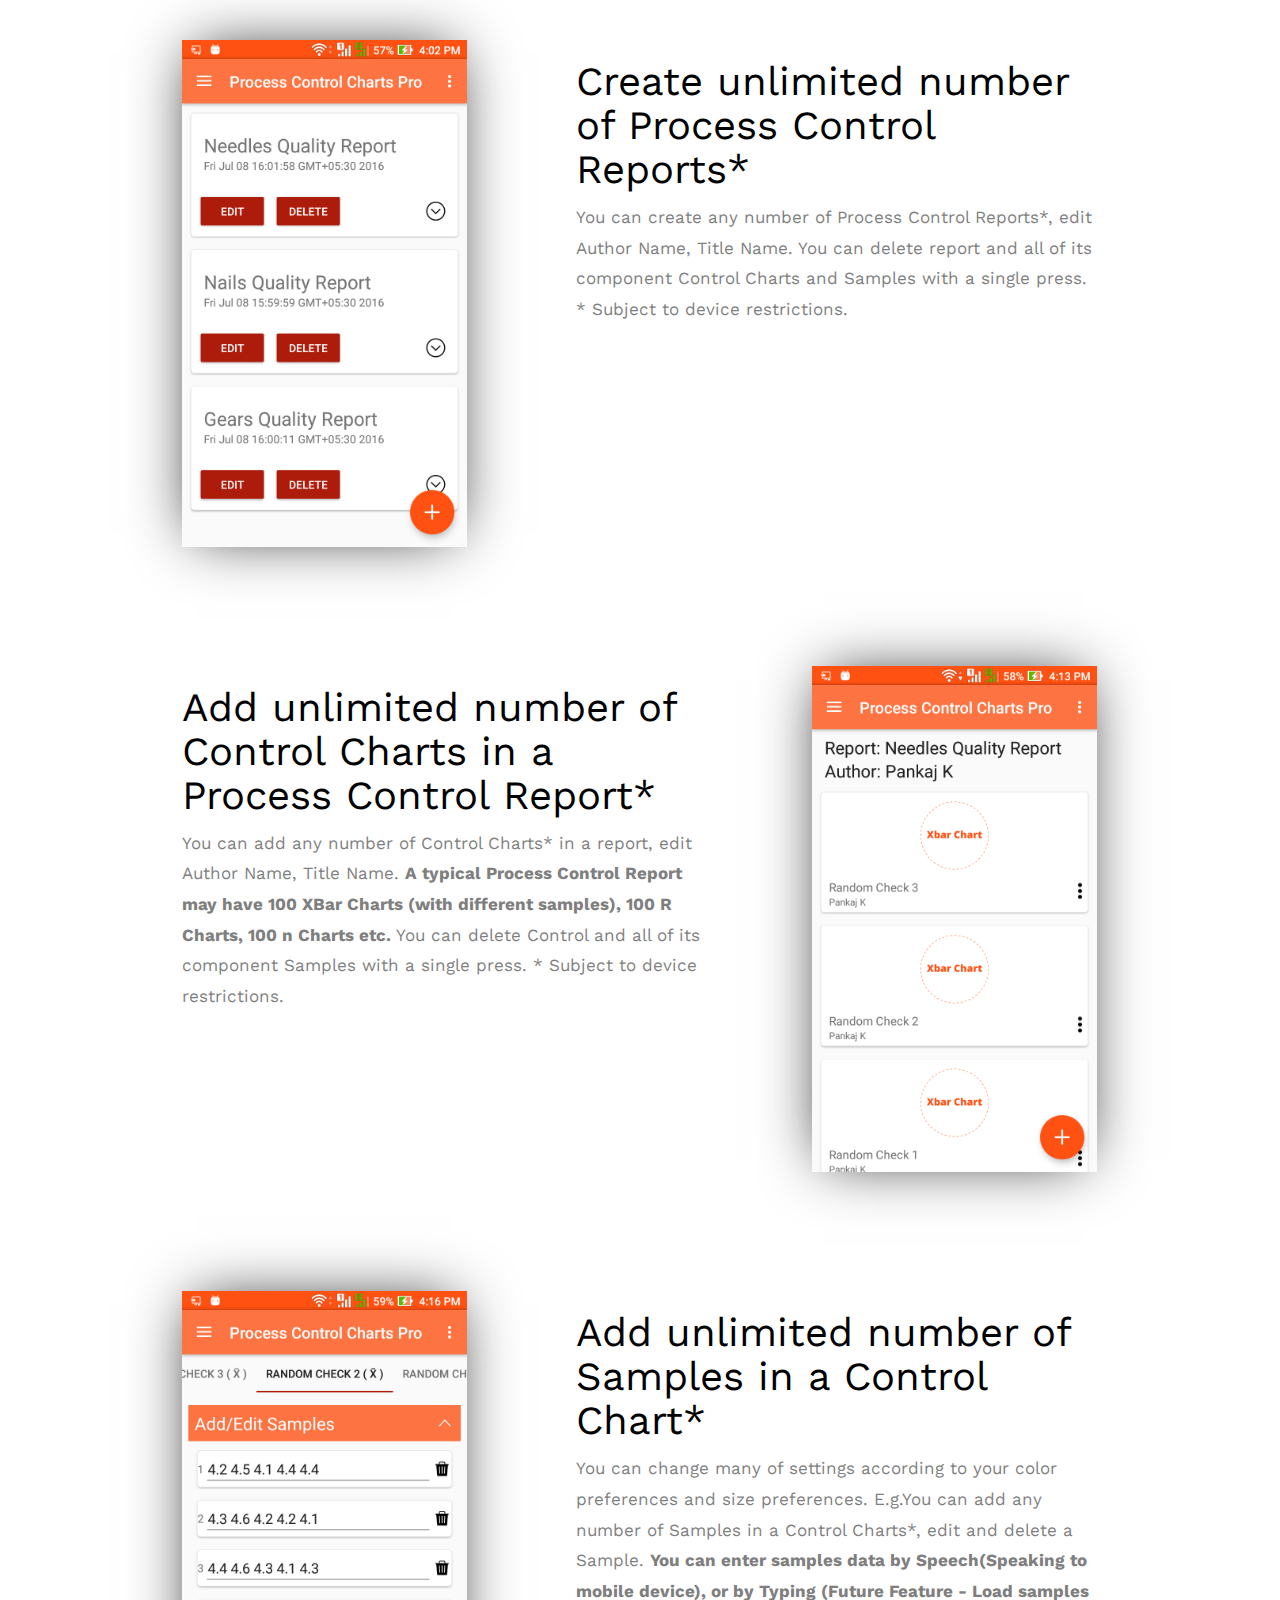
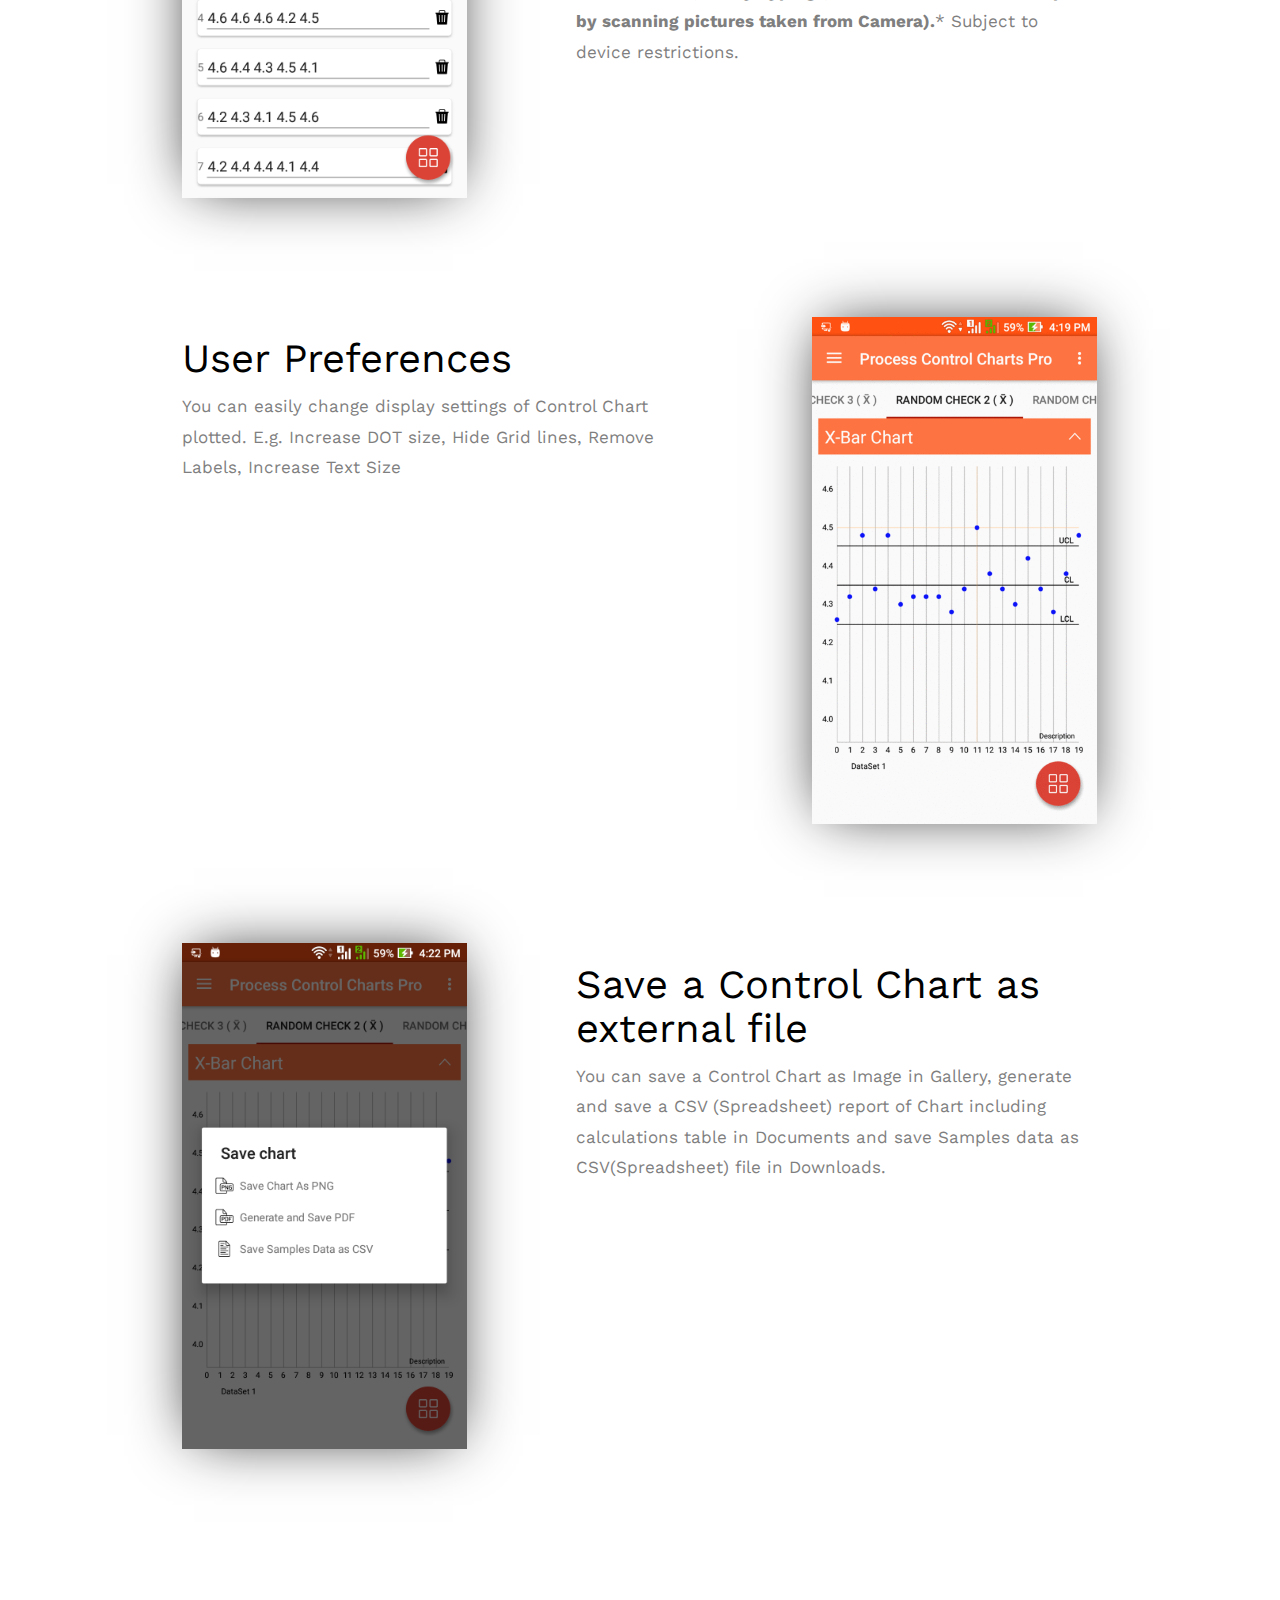
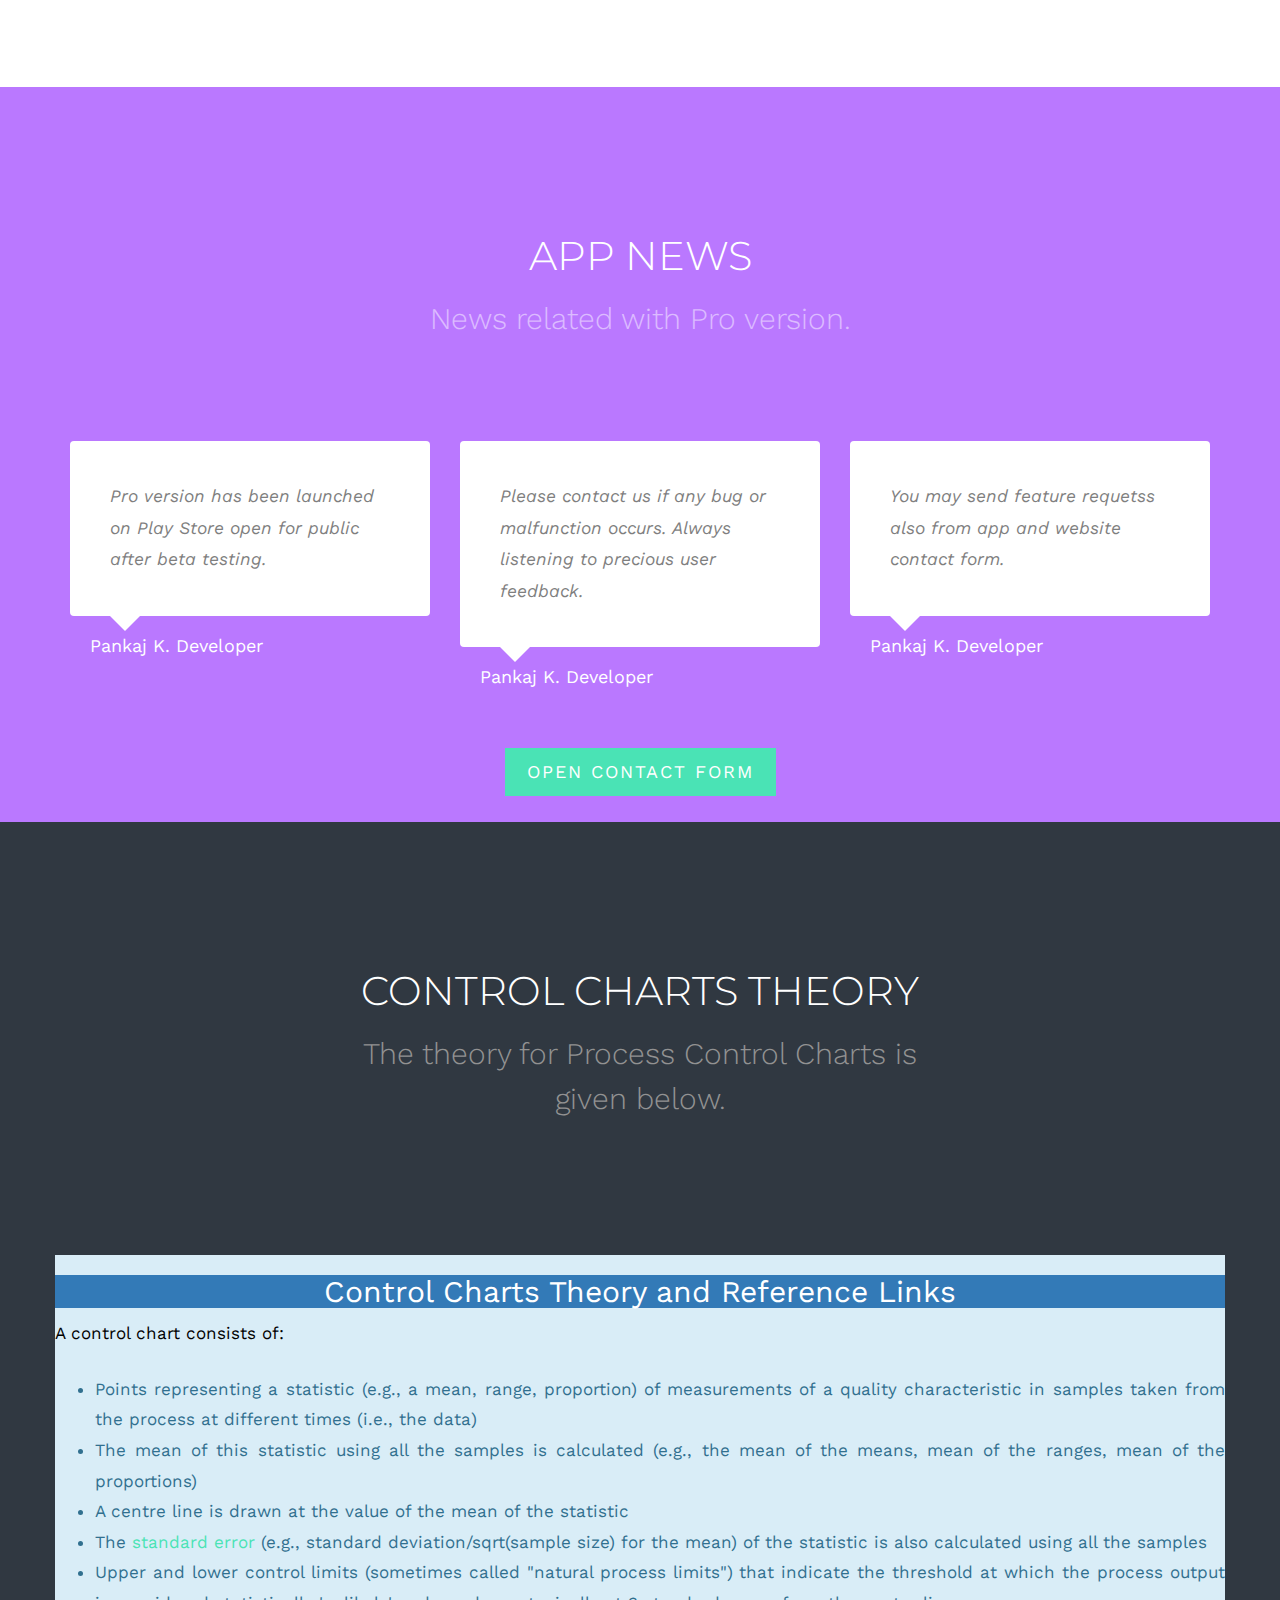
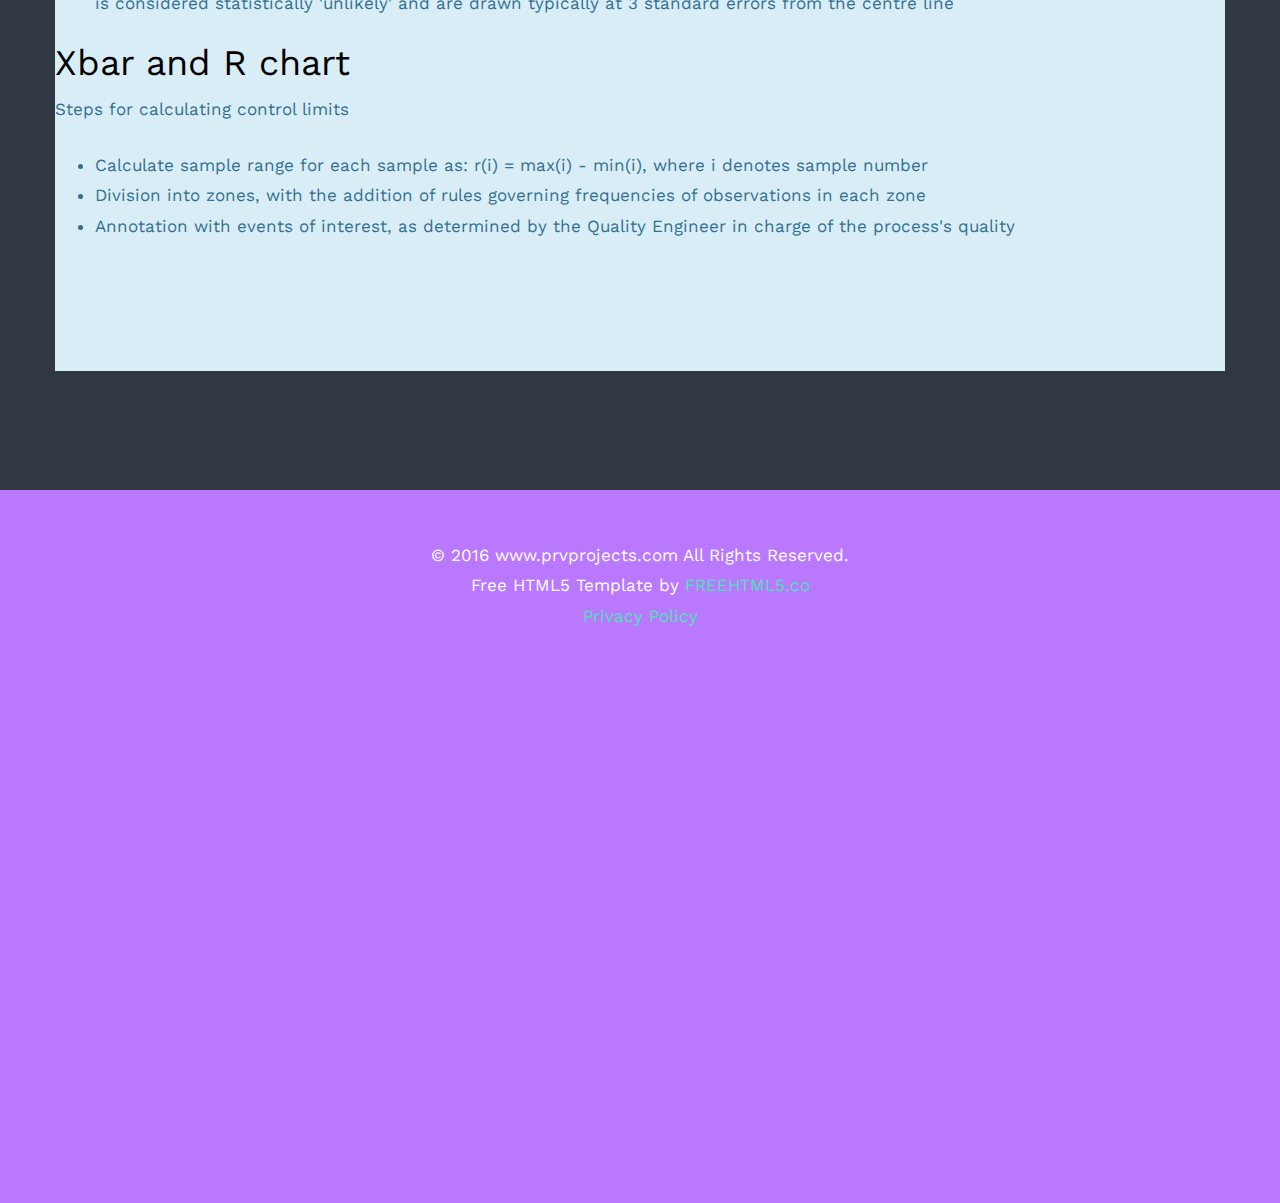
==== commit 2499227b: "Update index.html" ====
--- a/index.html
+++ b/index.html
@@ -78,14 +78,14 @@
 		        </div>
 		        <div id="navbar" class="navbar-collapse collapse">
 		          <ul class="nav navbar-nav navbar-right">
-                            <li class="active"><a href="home" data-nav-section="home" onclick="ga('send', 'event', 'Nav Menu Button', 'Home', 'Clicked on home');"><span>Home</span></a></li>
-                            <li><a href="services" data-nav-section="services" onclick="ga('send', 'event', 'Nav Menu Button', 'Services', 'Checking out app services');"><span>Services</span></a></li>
-                            <li><a href="screenshots" data-nav-section="screenshots" onclick="ga('send', 'event', 'Nav Menu Button', 'Screenshots', 'Checking out app screenshots');"><span>Screenshots</span></a></li>
+                            <li class="active"><a href="home" data-nav-section="home" onClick="ga('send', 'event', 'Nav Menu Button', 'Home', 'Clicked on home');"><span>Home</span></a></li>
+                            <li><a href="services" data-nav-section="services" onClick="ga('send', 'event', 'Nav Menu Button', 'Services', 'Checking out app services');"><span>Services</span></a></li>
+                            <li><a href="screenshots" data-nav-section="screenshots" onClick="ga('send', 'event', 'Nav Menu Button', 'Screenshots', 'Checking out app screenshots');"><span>Screenshots</span></a></li>
 <!--                            <li><a href="tour" data-nav-section="tour"><span>Tour</span></a></li>-->
-                            <li><a href="tour" data-nav-section="tour" onclick="ga('send', 'event', 'Nav Menu Button', 'Feature', 'Checking out app features');"><span>Features</span></a></li>
-                            <li><a href="testimonials" data-nav-section="testimonials" onclick="ga('send', 'event', 'Nav Menu Button', 'News', 'Checking out app news');"><span>News</span></a></li>
+                            <li><a href="tour" data-nav-section="tour" onClick="ga('send', 'event', 'Nav Menu Button', 'Feature', 'Checking out app features');"><span>Features</span></a></li>
+                            <li><a href="testimonials" data-nav-section="testimonials" onClick="ga('send', 'event', 'Nav Menu Button', 'News', 'Checking out app news');"><span>News</span></a></li>
 <!--                            <li><a href="theory" data-nav-section="theory" onclick="ga('send', 'event', 'Nav Menu Button', 'Theory', 'Reading theory');"><span>Theory</span></a></li>-->
-                            <li><a href="faqs/index.html" onclick="ga('send', 'event', 'Nav Menu Button', 'Faqs', 'Clicked Faqs');"><span>Faqs</span></a></li>
+                            <li><a href="faqs/index.html" onClick="ga('send', 'event', 'Nav Menu Button', 'Faqs', 'Clicked Faqs');"><span>Faqs</span></a></li>
 		          </ul>
 		        </div>
 			    </nav>
@@ -105,10 +105,13 @@
                                                     <div class="fh5co-owl-text">
                                                                     <h1 class="fh5co-lead ">Unlimited Reports*</h1>
                                                                     <h2 class="fh5co-sub-lead ">Create and manage any number of Process Control Reports. <small style="color:#eee;">*Subject to device restrictions.</small></h2>
-                                                                    <p class="">App is released in beta test mode</p>
+                                                                    
                                                                     <p class=""><a href="#fh5co-tour" class="btn btn-primary btn-lg">View App Features</a></p>
-                                                                    <p class=""><a href="https://docs.google.com/forms/d/e/1FAIpQLScpaq23ChuQbKcf0zV0otIwMgpwMWuSa4iHn7CtaFeDGsygag/viewform" class="btn btn-primary btn-lg" onclick="ga('send', 'event', 'Free Trial', 'Main Slideshow-Screen 1', 'Clicked free trial button');">Request Free Trial</a></p>
-                                                                    <p class="btn" style="padding-left: 3px;  padding-right: 3px; padding-top: 3px; padding-bottom:3px"><a  href='https://play.google.com/apps/testing/com.prvprojects.pccpro' onclick="ga('send', 'event', 'App Download Image', 'Main Slideshow-Screen 1', 'Clicked google play image');"><img  alt='Get it on Google Play' src='https://play.google.com/intl/en_us/badges/images/badge_new.png'/></a></p>
+                                                                    
+                                                                    <p class=""><a href="https://play.google.com/store/apps/details?id=com.prvprojects.pcclite" class="btn btn-primary btn-lg" onClick="ga('send', 'event', 'App Free DOwnload Image', 'Main Slideshow-Screen 1', 'Clicked free app button');">Download Free Version</a></p>
+                                                                    
+                                                                    <p class=""><a href="https://docs.google.com/forms/d/e/1FAIpQLScpaq23ChuQbKcf0zV0otIwMgpwMWuSa4iHn7CtaFeDGsygag/viewform" class="btn btn-primary btn-lg" onClick="ga('send', 'event', 'Free Trial', 'Main Slideshow-Screen 1', 'Clicked free trial button');">Request Free Trial</a></p>
+                                                                    <p class="btn" style="padding-left: 3px;  padding-right: 3px; padding-top: 3px; padding-bottom:3px"><a  href='https://play.google.com/store/apps/details?id=com.prvprojects.pccpro' onClick="ga('send', 'event', 'App Download Image', 'Main Slideshow-Screen 1', 'Clicked google play image');"><img  alt='Get it on Google Play' src='https://play.google.com/intl/en_us/badges/images/badge_new.png'/></a></p>
 
                                                     </div>
                                                 </div>
@@ -130,10 +133,12 @@
 						    	<div class="fh5co-owl-text">
                                                                         <h1 class="fh5co-lead ">Unlimited Control Charts*</h1>
                                                                         <h2 class="fh5co-sub-lead ">Create and manage any number of Process Control Charts of Variables and Attributes type. <small style="color:#eee;">*Subject to device restrictions.</small></h2>
-                                                                        <p class="">App is released in beta test mode</p>
+                                                                        
                                                                         <p class=""><a href="#fh5co-product-screenshots" class="btn btn-primary btn-lg">View App Screenshots</a></p>
-                                                                        <p class=""><a href="https://docs.google.com/forms/d/e/1FAIpQLScpaq23ChuQbKcf0zV0otIwMgpwMWuSa4iHn7CtaFeDGsygag/viewform" class="btn btn-primary btn-lg" onclick="ga('send', 'event', 'Free Trial', 'Main Slideshow-Screen 2', 'Clicked free trial button');">Request Free Trial</a></p>
-                                                                        <p class="btn" style="padding-left: 3px;  padding-right: 3px; padding-top: 3px; padding-bottom:3px"><a  href='https://play.google.com/apps/testing/com.prvprojects.pccpro' onclick="ga('send', 'event', 'App Download Image', 'Main Slideshow-Screen 2', 'Clicked google play image');"><img  alt='Get it on Google Play' src='https://play.google.com/intl/en_us/badges/images/badge_new.png'/></a></p>
+                                                                    <p class=""><a href="https://play.google.com/store/apps/details?id=com.prvprojects.pcclite" class="btn btn-primary btn-lg" onClick="ga('send', 'event', 'App Free DOwnload Image', 'Main Slideshow-Screen 2', 'Clicked free app button');">Download Free Version</a></p>
+                                                                    
+                                                                        <p class=""><a href="https://docs.google.com/forms/d/e/1FAIpQLScpaq23ChuQbKcf0zV0otIwMgpwMWuSa4iHn7CtaFeDGsygag/viewform" class="btn btn-primary btn-lg" onClick="ga('send', 'event', 'Free Trial', 'Main Slideshow-Screen 2', 'Clicked free trial button');">Request Free Trial</a></p>
+                                                                        <p class="btn" style="padding-left: 3px;  padding-right: 3px; padding-top: 3px; padding-bottom:3px"><a  href='https://play.google.com/store/apps/details?id=com.prvprojects.pccpro' onClick="ga('send', 'event', 'App Download Image', 'Main Slideshow-Screen 2', 'Clicked google play image');"><img  alt='Get it on Google Play' src='https://play.google.com/intl/en_us/badges/images/badge_new.png'/></a></p>
 						    	</div>
 						    </div>
 					    </div>
@@ -154,10 +159,13 @@
                                                 <div class="fh5co-owl-text">
                                                 <h1 class="fh5co-lead ">Unlimited Samples*</h1>
                                                 <h2 class="fh5co-sub-lead ">Add any number of samples to a Control Chart by Speech or Type. Coming soon feature - Scan data using camera. <small style="color:#eee;">*Subject to device restrictions.</small></h2>
-                                                <p class="">App is released in beta test mode</p>
+                                                
                                                 <p class=""><a href="#fh5co-our-services" class="btn btn-primary btn-lg">View App Services</a></p>
-                                                <p class=""><a href="https://docs.google.com/forms/d/e/1FAIpQLScpaq23ChuQbKcf0zV0otIwMgpwMWuSa4iHn7CtaFeDGsygag/viewform" class="btn btn-primary btn-lg" onclick="ga('send', 'event', 'Free Trial', 'Main Slideshow-Screen 3', 'Clicked free trial button');">Request Free Trial</a></p>
-                                                <p class="btn" style="padding-left: 3px;  padding-right: 3px; padding-top: 3px; padding-bottom:3px"><a  href='https://play.google.com/apps/testing/com.prvprojects.pccpro' onclick="ga('send', 'event', 'App Download Image', 'Main Slideshow-Screen 3', 'Clicked google play image');"><img  alt='Get it on Google Play' src='https://play.google.com/intl/en_us/badges/images/badge_new.png'/></a></p>
+                                                
+                                                                    <p class=""><a href="https://play.google.com/store/apps/details?id=com.prvprojects.pcclite" class="btn btn-primary btn-lg" onClick="ga('send', 'event', 'App Free DOwnload Image', 'Main Slideshow-Screen 3', 'Clicked free app button');">Download Free Version</a></p>
+                                                                    
+                                                <p class=""><a href="https://docs.google.com/forms/d/e/1FAIpQLScpaq23ChuQbKcf0zV0otIwMgpwMWuSa4iHn7CtaFeDGsygag/viewform" class="btn btn-primary btn-lg" onClick="ga('send', 'event', 'Free Trial', 'Main Slideshow-Screen 3', 'Clicked free trial button');">Request Free Trial</a></p>
+                                                <p class="btn" style="padding-left: 3px;  padding-right: 3px; padding-top: 3px; padding-bottom:3px"><a  href='https://play.google.com/store/apps/details?id=com.prvprojects.pccpro' onClick="ga('send', 'event', 'App Download Image', 'Main Slideshow-Screen 3', 'Clicked google play image');"><img  alt='Get it on Google Play' src='https://play.google.com/intl/en_us/badges/images/badge_new.png'/></a></p>
                                                 </div>
                                             </div>
                                     </div>
@@ -180,7 +188,7 @@
 					<div class="row">
 						<div class="col-md-8 col-md-offset-2">
                                                         <h3>We value our users and we listen to them.</h3>
-                                                        <p class=""><a target="_blank" href="https://docs.google.com/forms/d/e/1FAIpQLScvBiKwXvTUB8hq8FsL1kdOUMj6MoXZG_nx43ro58HIKewKhQ/viewform" onclick="ga('send', 'event', 'Contact Form', 'From Services', 'Clicked contact form text');">Open Contact Form</a></p>
+                                                        <p class=""><a target="_blank" href="https://docs.google.com/forms/d/e/1FAIpQLScvBiKwXvTUB8hq8FsL1kdOUMj6MoXZG_nx43ro58HIKewKhQ/viewform" onClick="ga('send', 'event', 'Contact Form', 'From Services', 'Clicked contact form text');">Open Contact Form</a></p>
 						</div>
 					</div>
 				</div>
@@ -191,8 +199,8 @@
                                         <div class="box animate-box" >
                                                 <div class="icon colored-4"><span><i class="icon-heart"></i></span></div>
                                                 <h3>Lite App - Free</h3>
-                                                <p class="text-justify">Lite version of Process Control Charts App contains most of the features required to do process control. You can create Process Control Reports and Control Charts with some restrictions and advertisements. For richer user experience, please download our Pro app. Lite version will be made available soon.</p>
-                                                <!--<p class="btn" style="padding-left: 3px;  padding-right: 3px; padding-top: 3px; padding-bottom:3px"><a target="_blank"  href='https://play.google.com/apps/testing/com.prvprojects.pccpro' onclick="ga('send', 'event', 'App Download Image', 'From Services', 'Clicked google play image');"><img  alt='Get it on Google Play' src='https://play.google.com/intl/en_us/badges/images/badge_new.png'/></a></p>-->
+                                                <p class="text-justify">Lite version of Process Control Charts App contains most of the features required to do process control. You can create Process Control Reports and Control Charts with some restrictions and advertisements. For richer user experience, please download our Pro app. Lite version is available on play store.</p>
+                                                <p class="btn" style="padding-left: 3px;  padding-right: 3px; padding-top: 3px; padding-bottom:3px"><a target="_blank"  href='https://play.google.com/store/apps/details?id=com.prvprojects.pcclite' onclick="ga('send', 'event', 'App Free Download Image', 'From Services', 'Clicked google play free image');"><img  alt='Get it on Google Play' src='https://play.google.com/intl/en_us/badges/images/badge_new.png'/></a></p>
                                         </div>
                                 </div>
 				<div class="col-md-4">
@@ -200,7 +208,7 @@
                                                 <div class="icon colored-1"><span><i class="icon-usd"></i></span></div>
                                                 <h3>Pro App - Paid</h3>
                                                 <p class="text-justify">Pro version of Process Control Charts App contains all the features and flexibility to provide maximum easeof use possible. There are no ads in this version. Extra features include generate CSV version of Process Control Report consisting of all Control Charts in that report.</p>
-                                                <p class="btn" style="padding-left: 3px;  padding-right: 3px; padding-top: 3px; padding-bottom:3px"><a target="_blank"  href='https://play.google.com/apps/testing/com.prvprojects.pccpro' onclick="ga('send', 'event', 'App Download Image', 'From Services', 'Clicked google play image');"><img  alt='Get it on Google Play' src='https://play.google.com/intl/en_us/badges/images/badge_new.png'/></a></p>
+                                                <p class="btn" style="padding-left: 3px;  padding-right: 3px; padding-top: 3px; padding-bottom:3px"><a target="_blank"  href='https://play.google.com/store/apps/details?id=com.prvprojects.pccpro' onClick="ga('send', 'event', 'App Download Image', 'From Services', 'Clicked google play image');"><img  alt='Get it on Google Play' src='https://play.google.com/intl/en_us/badges/images/badge_new.png'/></a></p>
 					</div>
                                 </div>
 				<div class="col-md-4">
@@ -208,7 +216,7 @@
                                                 <div class="icon colored-2"><span><i class="icon-link"></i></span></div>
                                                 <h3>User Support</h3>
                                                 <p class="text-justify">App users may submit suggestions and feedback using the app. Our team regularly follows up on your feedback. We encourage app users to kindly submit positive and negative feedback through app for direct link with us. You may suggest new features also.</p>
-                                                <p class=""><a  target="_blank" href="https://docs.google.com/forms/d/e/1FAIpQLScvBiKwXvTUB8hq8FsL1kdOUMj6MoXZG_nx43ro58HIKewKhQ/viewform" class="btn btn-primary btn-lg" onclick="ga('send', 'event', 'Contact Form', 'From Services', 'Clicked contact form from button');">Open Contact Form</a></p>
+                                                <p class=""><a  target="_blank" href="https://docs.google.com/forms/d/e/1FAIpQLScvBiKwXvTUB8hq8FsL1kdOUMj6MoXZG_nx43ro58HIKewKhQ/viewform" class="btn btn-primary btn-lg" onClick="ga('send', 'event', 'Contact Form', 'From Services', 'Clicked contact form from button');">Open Contact Form</a></p>
 					</div>
 				</div>
 
@@ -458,7 +466,7 @@
 		</div>
 
                         <div class="row">
-                            <p class="text-center"><a  target="_blank" href="https://docs.google.com/forms/d/e/1FAIpQLScvBiKwXvTUB8hq8FsL1kdOUMj6MoXZG_nx43ro58HIKewKhQ/viewform" class="btn btn-primary btn-lg" onclick="ga('send', 'event', 'Contact Form', 'From News', 'Clicked contact form from button');">Open Contact Form</a></p>
+                            <p class="text-center"><a  target="_blank" href="https://docs.google.com/forms/d/e/1FAIpQLScvBiKwXvTUB8hq8FsL1kdOUMj6MoXZG_nx43ro58HIKewKhQ/viewform" class="btn btn-primary btn-lg" onClick="ga('send', 'event', 'Contact Form', 'From News', 'Clicked contact form from button');">Open Contact Form</a></p>
                         </div>
 
         </div>
@@ -567,12 +575,12 @@
 <li >Upper and lower control limits (sometimes called "natural process limits") that indicate the threshold at which the process output is considered statistically 'unlikely' and are drawn typically at 3 standard errors from the centre line</li>
 </ul>
 <p/>
-<p style="color:#000">The chart may have other optional features, including:</p>
+<!-- <p style="color:#000">The chart may have other optional features, including:</p>
 <ul>
 <li>Upper and lower warning or control limits, drawn as separate lines, typically two standard errors above and below the centre line</li>
 <li>Division into zones, with the addition of rules governing frequencies of observations in each zone</li>
 <li>Annotation with events of interest, as determined by the Quality Engineer in charge of the process's quality</li></ul>
-
+ -->
 
 <h1 style="color:#000">Xbar and R chart</h1>
 
@@ -600,8 +608,8 @@
 			<div class="row row-bottom-padded-sm">
 				<div class="col-md-12">
                                         <p class="copyright text-center" style="color:#fff">&copy; 2016 www.prvprojects.com <a href="index.html"></a> All Rights Reserved.</p>
-                                        <p class="copyright text-center" style="color:#fff">Free HTML5 Template by <a href="http://freehtml5.co/" target="_blank" onclick="ga('send', 'event', 'Footer', 'Template Link', 'Clicked web template link');">FREEHTML5.co</a></p>
-                                        <p class="text-center"><a href="privacypolicy.html" onclick="ga('send', 'event', 'Footer', 'Privacy Policy', 'Reading privacy policy');">Privacy Policy</a></p>
+                                        <p class="copyright text-center" style="color:#fff">Free HTML5 Template by <a href="http://freehtml5.co/" target="_blank" onClick="ga('send', 'event', 'Footer', 'Template Link', 'Clicked web template link');">FREEHTML5.co</a></p>
+                                        <p class="text-center"><a href="privacypolicy.html" onClick="ga('send', 'event', 'Footer', 'Privacy Policy', 'Reading privacy policy');">Privacy Policy</a></p>
 				</div>
 			</div>
                         <div class="row row-bottom-padded-sm text-center">
